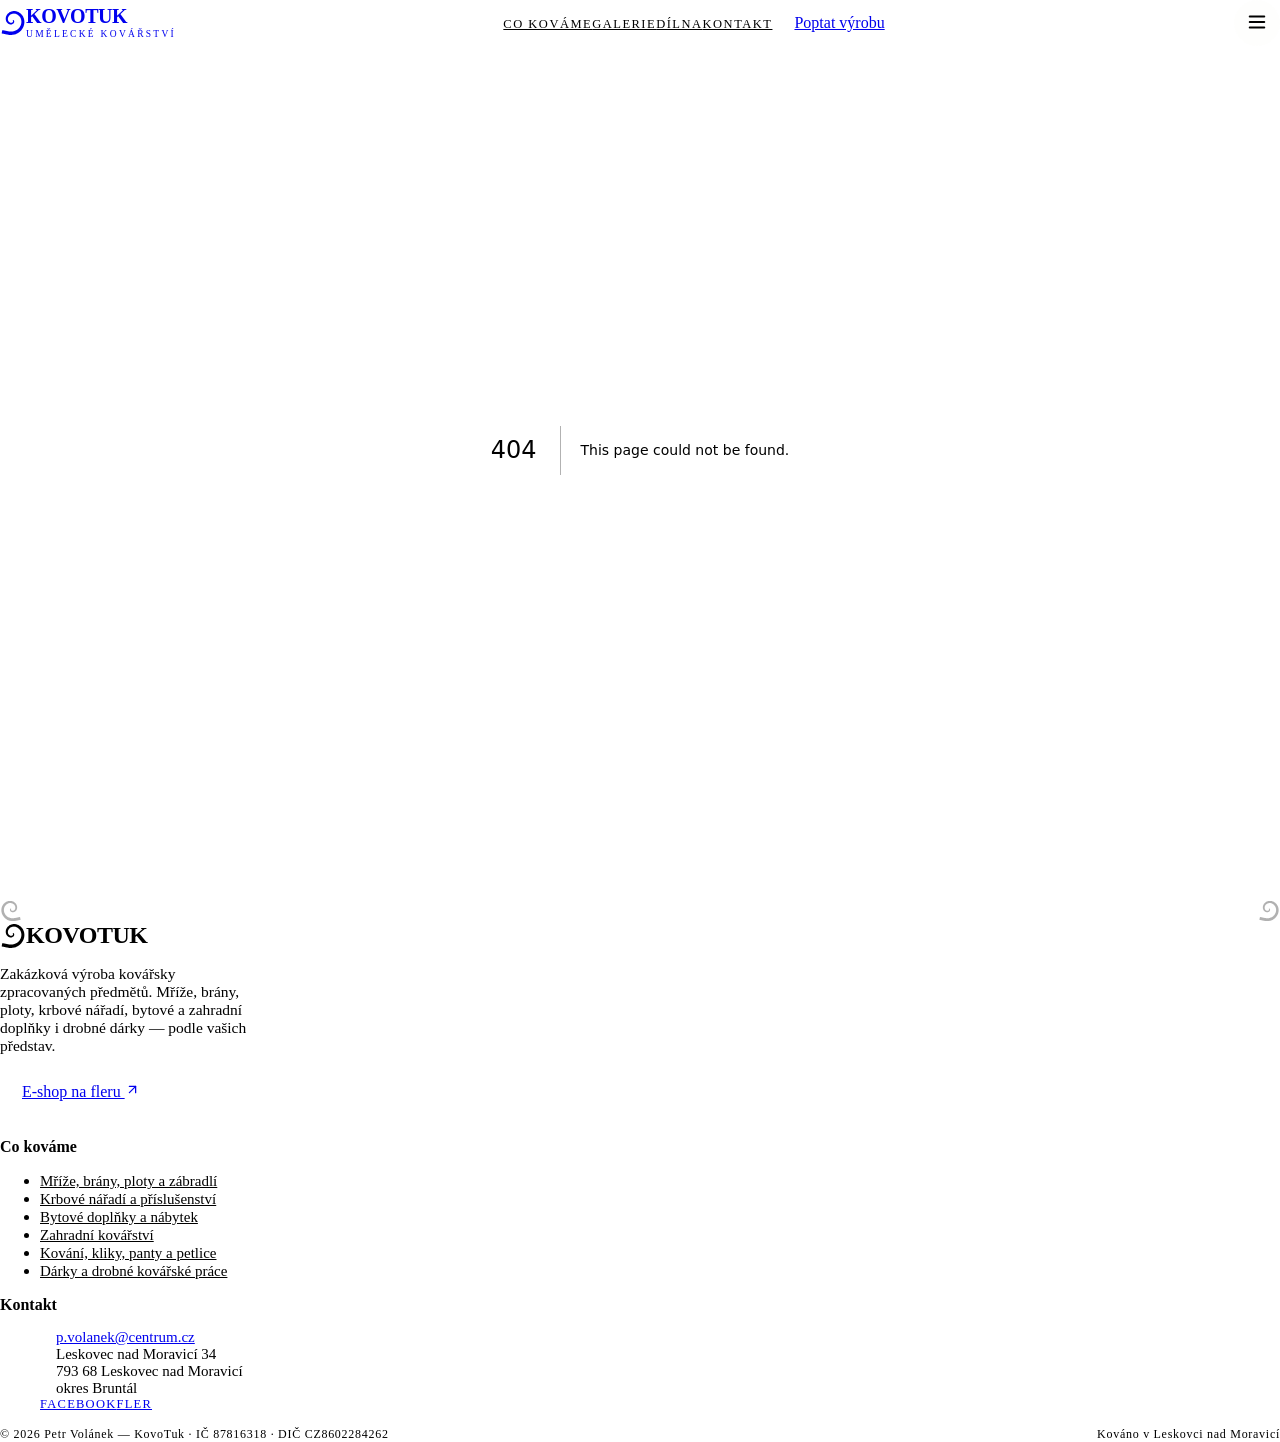
==== 404/index.html @ 7887665f "Deploy 2026-07-27" ====
<!DOCTYPE html><html lang="cs"><head><meta charSet="utf-8"/><meta name="viewport" content="width=device-width, initial-scale=1"/><link rel="preload" href="/propozice-kovotuk-next/_next/static/media/313510e2713fb214-s.p.woff2" as="font" crossorigin="" type="font/woff2"/><link rel="preload" href="/propozice-kovotuk-next/_next/static/media/558ca1a6aa3cb55e-s.p.woff2" as="font" crossorigin="" type="font/woff2"/><link rel="preload" href="/propozice-kovotuk-next/_next/static/media/6d831b18ae5b01dc-s.p.woff2" as="font" crossorigin="" type="font/woff2"/><link rel="preload" href="/propozice-kovotuk-next/_next/static/media/9d5a263311222317-s.p.woff2" as="font" crossorigin="" type="font/woff2"/><link rel="preload" href="/propozice-kovotuk-next/_next/static/media/a8a8dd7277bab4cf-s.p.woff2" as="font" crossorigin="" type="font/woff2"/><link rel="preload" href="/propozice-kovotuk-next/_next/static/media/c7e0cf6c760983e7-s.p.woff2" as="font" crossorigin="" type="font/woff2"/><link rel="stylesheet" href="/propozice-kovotuk-next/_next/static/css/0dac66a697d7b528.css" data-precedence="next"/><link rel="preload" as="script" fetchPriority="low" href="/propozice-kovotuk-next/_next/static/chunks/webpack-0ea198e52a9236fd.js"/><script src="/propozice-kovotuk-next/_next/static/chunks/4bd1b696-dc81b35135595d90.js" async=""></script><script src="/propozice-kovotuk-next/_next/static/chunks/517-6de80863cec770cc.js" async=""></script><script src="/propozice-kovotuk-next/_next/static/chunks/main-app-bee5bf2533e0bb3d.js" async=""></script><script src="/propozice-kovotuk-next/_next/static/chunks/173-5b8e29798c1fc1cb.js" async=""></script><script src="/propozice-kovotuk-next/_next/static/chunks/909-88cfb0c3a9dc17ea.js" async=""></script><script src="/propozice-kovotuk-next/_next/static/chunks/app/layout-63e230c8523c226f.js" async=""></script><script src="/propozice-kovotuk-next/_next/static/chunks/800-30bb0d313de40578.js" async=""></script><script src="/propozice-kovotuk-next/_next/static/chunks/478-1b2d02ea6d771188.js" async=""></script><script src="/propozice-kovotuk-next/_next/static/chunks/app/page-c54efdd07d23d286.js" async=""></script><meta name="robots" content="noindex"/><meta name="next-size-adjust" content=""/><title>404: This page could not be found.</title><title>KovoTuk — umělecké kovářství Petr Volánek | Leskovec nad Moravicí</title><meta name="description" content="Ruční umělecké kovářství na Bruntálsku. Mříže, brány a ploty, krbové nářadí, bytové a zahradní doplňky i drobné dárky na zakázku. Vlastní výheň od roku 2011, 606 prodaných kusů, 99 % kladných hodnocení."/><meta name="keywords" content="umělecké kovářství,kovaná brána,kované mříže,krbové nářadí,kovářství Bruntál,Leskovec nad Moravicí"/><meta property="og:title" content="KovoTuk — umělecké kovářství Petr Volánek"/><meta property="og:description" content="Ručně kované mříže, brány, krbové nářadí a věci do domu. Dílna v Leskovci nad Moravicí, vlastní výheň od roku 2011."/><meta property="og:locale" content="cs_CZ"/><meta property="og:type" content="website"/><meta name="twitter:card" content="summary"/><meta name="twitter:title" content="KovoTuk — umělecké kovářství Petr Volánek"/><meta name="twitter:description" content="Ručně kované mříže, brány, krbové nářadí a věci do domu. Dílna v Leskovci nad Moravicí, vlastní výheň od roku 2011."/><script type="application/ld+json">{"@context":"https://schema.org","@type":"LocalBusiness","name":"KovoTuk — umělecké kovářství Petr Volánek","alternateName":"KovoTuk","description":"Zakázková výroba kovářsky zpracovaných předmětů — mříže, brány, ploty, krbové nářadí, bytové a zahradní doplňky i drobné dárky.","founder":{"@type":"Person","name":"Petr Volánek"},"foundingDate":"2011-05-02","email":"p.volanek@centrum.cz","url":"https://www.kovotuk.cz","address":{"@type":"PostalAddress","streetAddress":"Leskovec nad Moravicí 34","postalCode":"793 68","addressLocality":"Leskovec nad Moravicí","addressRegion":"Moravskoslezský kraj","addressCountry":"CZ"},"vatID":"CZ8602284262","taxID":"87816318","sameAs":["https://www.facebook.com/KovoTuk","https://www.fler.cz/shop/petther-kovotuk"],"areaServed":["Moravskoslezský kraj","Olomoucký kraj","Česká republika"],"knowsAbout":["umělecké kovářství","kovaná brána","kované mříže","krbové nářadí"],"aggregateRating":{"@type":"AggregateRating","ratingValue":"4.95","bestRating":"5","ratingCount":"70"}}</script><script src="/propozice-kovotuk-next/_next/static/chunks/polyfills-42372ed130431b0a.js" noModule=""></script></head><body class="__variable_01ac87 __variable_95c25c __variable_2d3316"><svg aria-hidden="true" focusable="false" width="0" height="0" style="position:absolute;width:0;height:0;overflow:hidden"><defs><symbol id="voluta" viewBox="0 0 100 100"><path d="M49 41.3Q49.8 42.3 49.9 42.9Q50.1 43.4 50 44Q50 44.5 49.7 45.1Q49.5 45.8 49.2 46.2Q48.8 46.7 48.4 47.1Q47.9 47.6 47.3 47.9Q46.8 48.3 46 48.6Q45.3 48.9 44.5 49Q43.7 49.2 43.1 49.2Q42.5 49.2 41.9 49.2Q41.3 49.1 40.6 49Q40 48.8 39.3 48.6Q38.7 48.4 38.1 48.1Q37.4 47.7 36.8 47.3Q36.2 46.9 35.6 46.4Q35 45.9 34.4 45.3Q33.8 44.8 33.3 44.1Q32.8 43.4 32.4 42.7Q32 41.9 31.6 41.1Q31.3 40.2 31 39.3Q30.7 38.4 30.6 37.5Q30.4 36.5 30.3 35.5Q30.3 34.5 30.3 33.5Q30.4 32.5 30.6 31.4Q30.8 30.4 31.1 29.3Q31.4 28.3 31.6 27.8Q31.8 27.3 32 26.7Q32.3 26.2 32.5 25.7Q32.8 25.2 33.1 24.7Q33.4 24.2 33.7 23.7Q34.1 23.2 34.4 22.8Q34.8 22.3 35.2 21.8Q35.6 21.4 36 20.9Q36.5 20.5 36.9 20.1Q37.4 19.6 37.9 19.2Q38.3 18.8 38.9 18.5Q39.4 18.1 39.9 17.7Q40.5 17.4 41 17.1Q41.6 16.7 42.2 16.4Q42.8 16.1 43.4 15.9Q44 15.6 44.7 15.4Q45.3 15.1 46 15Q46.6 14.8 47.3 14.6Q48 14.4 48.7 14.3Q49.4 14.2 50.1 14.1Q50.8 14 51.5 14Q52.2 13.9 53 13.9Q53.7 13.9 54.4 13.9Q55.2 14 55.9 14Q56.6 14.1 57.4 14.2Q58.1 14.4 58.9 14.5Q59.6 14.7 60.3 14.9Q61.1 15.1 61.8 15.3Q62.6 15.6 63.3 15.9Q64 16.2 64.7 16.5Q65.5 16.8 66.2 17.2Q66.9 17.6 67.6 18Q68.2 18.5 68.9 18.9Q69.6 19.4 70.2 19.9Q70.9 20.4 71.5 20.9Q72.1 21.5 72.7 22.1Q73.3 22.7 73.9 23.3Q74.5 23.9 75 24.6Q75.6 25.3 76.1 26Q76.6 26.7 77.1 27.4Q77.6 28.1 78 28.9Q78.4 29.7 78.8 30.4Q79.2 31.2 79.6 32.1Q79.9 32.9 80.3 33.7Q80.6 34.6 80.8 35.5Q81.1 36.3 81.3 37.2Q81.5 38.1 81.7 39.1Q81.9 40 82 40.9Q82.1 41.8 82.2 42.8Q82.3 43.7 82.3 44.7Q82.3 45.6 82.3 46.6Q82.2 47.6 82.1 48.5Q82.1 49.5 81.9 50.5Q81.8 51.4 81.6 52.4Q81.4 53.4 81.1 54.3Q80.9 55.3 80.5 56.3Q80.2 57.2 79.9 58.2Q79.5 59.1 79.1 60Q78.7 61 78.2 61.9Q77.7 62.8 77.2 63.7Q76.7 64.6 76.1 65.4Q75.5 66.3 74.9 67.2Q74.2 68 73.5 68.8Q72.9 69.6 72.1 70.4Q71.4 71.2 70.6 71.9Q69.8 72.7 69 73.4Q68.2 74.1 67.3 74.7Q66.4 75.4 65.5 76Q64.6 76.6 63.6 77.2Q62.7 77.8 61.7 78.3Q60.7 78.8 59.7 79.3Q58.6 79.7 57.6 80.1Q56.5 80.6 55.4 80.9Q54.3 81.3 53.2 81.6Q52.1 81.9 51 82.1Q49.8 82.3 48.7 82.5Q47.5 82.7 46.4 82.8Q45.2 82.9 44 83Q42.8 83 41.6 83Q40.4 83 39.2 82.9Q38 82.8 36.8 82.7Q35.6 82.5 34.4 82.3Q33.1 82.1 32.1 81.9Q31 81.6 30.5 81.5Q29.9 81.4 29.4 81.3Q28.8 81.2 28.2 81.1Q27.7 81 27.1 80.9Q26.6 80.8 26 80.6Q25.5 80.5 24.9 80.4Q24.4 80.3 23.8 80.2Q23.2 80.1 22.7 80Q22.1 79.9 21.6 79.8Q21 79.7 20.5 79.5Q19.9 79.4 19.4 79.3Q18.8 79.2 18.2 79.1Q17.7 79 17.1 78.9Q16.6 78.8 16 78.7Q15.5 78.5 14.9 78.4Q14.4 78.3 13.8 78.2Q13.2 78.1 12.7 78Q12.1 77.9 11.6 77.8Q11 77.7 10.5 77.6Q9.9 77.4 9.4 77.3Q8.8 77.2 7.5 83.7Q6.2 90.1 6.8 90.3Q7.3 90.4 7.9 90.5Q8.4 90.6 9 90.7Q9.6 90.8 10.1 90.9Q10.7 91 11.2 91.1Q11.8 91.2 12.3 91.4Q12.9 91.5 13.4 91.6Q14 91.7 14.6 91.8Q15.1 91.9 15.7 92Q16.2 92.1 16.8 92.2Q17.3 92.4 17.9 92.5Q18.4 92.6 19 92.7Q19.6 92.8 20.1 92.9Q20.7 93 21.2 93.1Q21.8 93.2 22.3 93.3Q22.9 93.5 23.4 93.6Q24 93.7 24.6 93.8Q25.1 93.9 25.7 94Q26.2 94.1 26.8 94.2Q27.3 94.3 27.9 94.5Q28.4 94.6 29 94.7Q29.6 94.8 30.2 94.9Q30.8 95 32.3 95.3Q33.8 95.5 35.4 95.7Q36.9 95.8 38.5 95.9Q40 96 41.6 96Q43.1 96 44.7 95.9Q46.2 95.8 47.7 95.6Q49.3 95.4 50.8 95.2Q52.3 94.9 53.7 94.6Q55.2 94.2 56.7 93.8Q58.1 93.4 59.5 92.9Q60.9 92.4 62.3 91.9Q63.7 91.3 65 90.6Q66.3 90 67.6 89.3Q68.9 88.6 70.1 87.8Q71.4 87 72.6 86.2Q73.7 85.4 74.9 84.5Q76 83.6 77.1 82.6Q78.1 81.7 79.1 80.7Q80.1 79.7 81.1 78.7Q82 77.6 82.9 76.5Q83.8 75.4 84.6 74.3Q85.4 73.2 86.2 72Q86.9 70.9 87.6 69.7Q88.2 68.5 88.8 67.3Q89.4 66 90 64.8Q90.5 63.5 91 62.3Q91.4 61 91.8 59.7Q92.2 58.5 92.5 57.2Q92.8 55.9 93 54.6Q93.2 53.3 93.4 52Q93.6 50.7 93.7 49.4Q93.7 48.1 93.8 46.9Q93.8 45.6 93.7 44.3Q93.7 43 93.5 41.8Q93.4 40.5 93.2 39.3Q93 38 92.8 36.8Q92.5 35.6 92.2 34.4Q91.9 33.2 91.5 32.1Q91.1 30.9 90.6 29.8Q90.2 28.6 89.7 27.5Q89.2 26.4 88.6 25.4Q88 24.3 87.4 23.3Q86.8 22.3 86.1 21.3Q85.5 20.4 84.7 19.4Q84 18.5 83.3 17.6Q82.5 16.8 81.7 15.9Q80.9 15.1 80.1 14.3Q79.2 13.6 78.4 12.8Q77.5 12.1 76.6 11.5Q75.7 10.8 74.7 10.2Q73.8 9.6 72.9 9Q71.9 8.5 70.9 8Q69.9 7.5 68.9 7.1Q68 6.7 66.9 6.3Q65.9 5.9 64.9 5.6Q63.9 5.3 62.9 5.1Q61.9 4.8 60.8 4.6Q59.8 4.4 58.8 4.3Q57.7 4.2 56.7 4.1Q55.7 4 54.7 4Q53.7 4 52.7 4Q51.7 4.1 50.7 4.2Q49.7 4.3 48.7 4.4Q47.7 4.6 46.8 4.8Q45.8 5 44.9 5.3Q43.9 5.5 43 5.8Q42.1 6.2 41.2 6.5Q40.4 6.9 39.5 7.3Q38.7 7.7 37.8 8.1Q37 8.6 36.2 9Q35.5 9.5 34.7 10.1Q34 10.6 33.3 11.1Q32.6 11.7 31.9 12.3Q31.2 12.9 30.6 13.5Q30 14.1 29.4 14.8Q28.8 15.4 28.3 16.1Q27.7 16.8 27.2 17.5Q26.8 18.2 26.3 18.9Q25.9 19.6 25.5 20.3Q25.1 21.1 24.7 21.8Q24.4 22.6 24 23.3Q23.7 24.1 23.5 24.9Q23.2 25.6 23 26.4Q22.8 27.2 22.6 27.9Q22.5 28.7 22.4 29.5Q22.2 30.2 22.2 31Q22.1 31.8 22.1 32.5Q22 33.3 22.1 34Q22.1 34.8 22.1 35.5Q22.2 36.3 22.3 37Q22.4 37.7 22.5 38.4Q22.7 39.1 22.9 39.8Q23 40.5 23.3 41.2Q23.5 41.9 23.7 42.5Q24 43.2 24.3 43.8Q24.6 44.4 24.9 45Q25.2 45.6 25.6 46.2Q25.9 46.7 26.3 47.3Q26.7 47.8 27.1 48.3Q27.5 48.8 27.9 49.3Q28.4 49.8 28.8 50.2Q29.3 50.6 29.7 51.1Q30.2 51.5 30.7 51.8Q31.2 52.2 31.7 52.5Q32.2 52.9 32.7 53.2Q33.2 53.5 33.7 53.8Q34.2 54 34.8 54.2Q35.3 54.5 35.8 54.7Q36.3 54.9 36.9 55Q37.4 55.2 38.5 55.4Q39.6 55.6 40.6 55.7Q41.7 55.7 42.7 55.7Q43.7 55.6 44.7 55.4Q45.6 55.2 46.5 54.9Q47.4 54.6 48.2 54.2Q49.1 53.8 49.8 53.3Q50.5 52.8 51.2 52.3Q51.8 51.7 52.3 51.1Q52.9 50.5 53.3 49.8Q53.7 49.1 54 48.4Q54.3 47.7 54.5 47Q54.7 46.3 54.7 45.6Q54.8 44.9 54.8 44.3Q54.7 43.6 54.6 43Q54.4 42.3 54.2 41.8Q53.9 41.2 53.6 40.7Q53.3 40.2 52.9 39.8Q52.5 39.4 52 39.1Q51.5 38.8 50.8 38.5Q50.1 38.3 50.1 38.3L50.1 38.3Z" fill="currentColor"></path></symbol><symbol id="voluta-velka" viewBox="0 0 100 100"><path d="M46.5 44Q47.2 44.9 47.2 45.5Q47.3 46.1 47.1 46.7Q46.9 47.3 46.5 47.7Q46.1 48.2 45.6 48.6Q45.1 48.9 44.5 49.1Q43.9 49.4 43.3 49.4Q42.7 49.5 42.1 49.5Q41.4 49.4 40.8 49.2Q40.1 49.1 39.6 48.8Q39.1 48.6 38.6 48.2Q38.1 47.9 37.6 47.5Q37.1 47 36.7 46.5Q36.3 46 35.9 45.4Q35.6 44.7 35.3 44.1Q35.1 43.4 34.9 42.8Q34.8 42.3 34.8 41.7Q34.7 41.1 34.7 40.5Q34.7 39.9 34.7 39.3Q34.8 38.7 34.9 38.1Q35.1 37.4 35.3 36.8Q35.5 36.2 35.8 35.6Q36.1 35 36.4 34.4Q36.8 33.8 37.2 33.3Q37.7 32.7 38.2 32.2Q38.7 31.7 39.2 31.2Q39.8 30.8 40.4 30.3Q41.1 29.9 41.8 29.6Q42.4 29.2 43.2 29Q43.9 28.7 44.7 28.5Q45.5 28.3 46.3 28.2Q47.1 28.1 47.7 28Q48.2 28 48.8 28Q49.4 28 49.9 28.1Q50.5 28.2 51.1 28.3Q51.7 28.4 52.2 28.5Q52.8 28.6 53.4 28.8Q53.9 29 54.5 29.2Q55.1 29.5 55.6 29.7Q56.1 30 56.7 30.3Q57.2 30.6 57.7 31Q58.2 31.4 58.7 31.8Q59.2 32.2 59.7 32.6Q60.2 33 60.6 33.5Q61.1 34 61.5 34.5Q61.9 35 62.3 35.6Q62.6 36.1 63 36.7Q63.3 37.3 63.6 37.9Q63.9 38.5 64.2 39.2Q64.4 39.8 64.6 40.5Q64.9 41.1 65 41.8Q65.2 42.5 65.3 43.2Q65.4 43.9 65.5 44.6Q65.6 45.3 65.6 46.1Q65.6 46.8 65.6 47.5Q65.5 48.3 65.4 49Q65.3 49.7 65.2 50.5Q65.1 51.2 64.9 51.9Q64.7 52.7 64.4 53.4Q64.2 54.1 63.8 54.8Q63.5 55.5 63.2 56.2Q62.8 56.9 62.4 57.6Q62 58.3 61.5 58.9Q61.1 59.6 60.5 60.2Q60 60.8 59.5 61.4Q58.9 62 58.3 62.5Q57.7 63.1 57 63.6Q56.4 64.1 55.7 64.5Q55 65 54.2 65.4Q53.5 65.8 52.7 66.2Q52 66.6 51.2 66.9Q50.4 67.2 49.5 67.4Q48.7 67.7 47.9 67.9Q47 68.1 46.1 68.2Q45.3 68.4 44.4 68.5Q43.5 68.5 42.6 68.5Q41.7 68.6 40.8 68.5Q39.9 68.5 39 68.3Q38.1 68.2 37.2 68Q36.3 67.9 35.4 67.6Q34.5 67.4 33.6 67Q32.7 66.7 31.8 66.3Q31 66 30.1 65.5Q29.3 65.1 28.5 64.6Q27.7 64.1 26.9 63.5Q26.1 62.9 25.4 62.3Q24.6 61.7 23.9 61Q23.2 60.3 22.5 59.5Q21.9 58.8 21.3 58Q20.7 57.2 20.1 56.4Q19.6 55.5 19.1 54.6Q18.6 53.8 18.1 52.8Q17.7 51.9 17.3 51Q16.9 50 16.6 49Q16.3 48 16.1 47Q15.9 46 15.7 44.9Q15.5 43.9 15.5 42.8Q15.4 41.8 15.4 40.7Q15.3 39.6 15.4 38.6Q15.5 37.5 15.6 36.4Q15.7 35.3 16 34.3Q16.2 33.2 16.5 32.1Q16.8 31.1 17 30.6Q17.1 30 17.3 29.5Q17.5 29 17.7 28.5Q18 28 18.2 27.5Q18.4 26.9 18.7 26.4Q18.9 25.9 19.2 25.5Q19.5 25 19.8 24.5Q20.1 24 20.4 23.5Q20.7 23 21 22.6Q21.3 22.1 21.7 21.7Q22 21.2 22.4 20.8Q22.7 20.3 23.1 19.9Q23.5 19.4 23.9 19Q24.3 18.6 24.7 18.2Q25.1 17.8 25.5 17.4Q26 17 26.4 16.6Q26.8 16.2 27.3 15.9Q27.7 15.5 28.2 15.2Q28.7 14.8 29.2 14.5Q29.7 14.1 30.2 13.8Q30.7 13.5 31.2 13.2Q31.7 12.9 32.2 12.6Q32.7 12.3 33.3 12.1Q33.8 11.8 34.3 11.6Q34.9 11.3 35.4 11.1Q36 10.9 36.6 10.7Q37.1 10.5 37.7 10.3Q38.3 10.1 38.8 9.9Q39.4 9.7 40 9.6Q40.6 9.4 41.2 9.3Q41.8 9.2 42.4 9.1Q43 9 43.6 8.9Q44.2 8.8 44.8 8.7Q45.4 8.7 46.1 8.6Q46.7 8.6 47.3 8.6Q47.9 8.5 48.5 8.5Q49.2 8.5 49.8 8.6Q50.4 8.6 51 8.6Q51.6 8.7 52.3 8.7Q52.9 8.8 53.5 8.9Q54.1 9 54.8 9.1Q55.4 9.2 56 9.4Q56.6 9.5 57.2 9.7Q57.8 9.8 58.5 10Q59.1 10.2 59.7 10.4Q60.3 10.6 60.9 10.8Q61.5 11 62.1 11.3Q62.7 11.5 63.3 11.8Q63.8 12.1 64.4 12.3Q65 12.6 65.6 12.9Q66.1 13.3 66.7 13.6Q67.3 13.9 67.8 14.3Q68.4 14.6 68.9 15Q69.4 15.4 70 15.8Q70.5 16.2 71 16.6Q71.5 17 72 17.4Q72.5 17.8 73 18.3Q73.5 18.8 73.9 19.2Q74.4 19.7 74.9 20.2Q75.3 20.7 75.8 21.2Q76.2 21.7 76.6 22.2Q77 22.7 77.4 23.3Q77.8 23.8 78.2 24.3Q78.6 24.9 79 25.5Q79.4 26 79.7 26.6Q80 27.2 80.4 27.8Q80.7 28.4 81 29Q81.3 29.6 81.6 30.2Q81.9 30.9 82.1 31.5Q82.4 32.1 82.7 32.8Q82.9 33.4 83.1 34.1Q83.3 34.7 83.5 35.4Q83.7 36 83.9 36.7Q84.1 37.4 84.2 38.1Q84.4 38.7 84.5 39.4Q84.6 40.1 84.7 40.8Q84.8 41.5 84.9 42.2Q85 42.9 85 43.6Q85.1 44.3 85.1 45Q85.1 45.7 85.2 46.4Q85.2 47.1 85.1 47.8Q85.1 48.5 85.1 49.2Q85 50 84.9 50.7Q84.9 51.4 84.8 52.1Q84.7 52.8 84.5 53.5Q84.4 54.2 84.3 54.9Q84.1 55.6 83.9 56.3Q83.8 57 83.6 57.7Q83.4 58.4 83.2 59.1Q82.9 59.8 82.7 60.5Q82.4 61.1 82.1 61.8Q81.9 62.5 81.6 63.2Q81.3 63.8 81 64.5Q80.6 65.1 80.3 65.8Q79.9 66.4 79.6 67.1Q79.2 67.7 78.8 68.3Q78.4 69 78 69.6Q77.6 70.2 77.1 70.8Q76.7 71.4 76.2 72Q75.8 72.5 75.3 73.1Q74.8 73.7 74.3 74.2Q73.8 74.8 73.2 75.3Q72.7 75.9 72.2 76.4Q71.6 76.9 71.1 77.4Q70.5 77.9 69.9 78.4Q69.3 78.8 68.7 79.3Q68.1 79.8 67.5 80.2Q66.9 80.6 66.2 81.1Q65.6 81.5 65 81.9Q64.3 82.3 63.6 82.6Q63 83 62.3 83.4Q61.6 83.7 60.9 84Q60.2 84.4 59.5 84.7Q58.8 85 58.1 85.2Q57.3 85.5 56.6 85.8Q55.9 86 55.1 86.3Q54.4 86.5 53.6 86.7Q52.9 86.9 52.1 87.1Q51.3 87.2 50.6 87.4Q49.8 87.5 49 87.7Q48.3 87.8 47.5 87.9Q46.7 88 45.9 88Q45.1 88.1 44.3 88.1Q43.5 88.2 42.6 88.3Q41.8 88.3 41 88.4Q40.2 88.4 39.3 88.5Q38.5 88.5 37.7 88.6Q36.9 88.7 36 88.7Q35.2 88.8 34.4 88.8Q33.6 88.9 32.8 88.9Q31.9 89 31.1 89.1Q30.3 89.1 29.5 89.2Q28.6 89.2 27.8 89.3Q27 89.3 26.2 89.4Q25.3 89.5 24.5 89.5Q23.7 89.6 22.9 89.6Q22 89.7 21.2 89.7Q20.4 89.8 19.6 89.8Q18.7 89.9 17.9 90Q17.1 90 16.3 90.1Q15.4 90.1 14.6 90.2Q13.8 90.2 13 90.3Q12.1 90.4 11.3 90.4Q10.5 90.5 9.7 90.5Q8.8 90.6 9.1 93.8Q9.3 97 10.1 96.9Q10.9 96.9 11.8 96.8Q12.6 96.8 13.4 96.7Q14.2 96.7 15.1 96.6Q15.9 96.5 16.7 96.5Q17.5 96.4 18.4 96.4Q19.2 96.3 20 96.3Q20.8 96.2 21.6 96.2Q22.5 96.1 23.3 96Q24.1 96 24.9 95.9Q25.8 95.9 26.6 95.8Q27.4 95.8 28.2 95.7Q29.1 95.6 29.9 95.6Q30.7 95.5 31.5 95.5Q32.4 95.4 33.2 95.4Q34 95.3 34.8 95.2Q35.7 95.2 36.5 95.1Q37.3 95.1 38.1 95Q39 95 39.8 94.9Q40.6 94.8 41.4 94.8Q42.3 94.7 43.1 94.7Q43.9 94.6 44.7 94.6Q45.6 94.5 46.5 94.4Q47.4 94.3 48.3 94.2Q49.1 94.1 50 94Q50.9 93.8 51.8 93.7Q52.7 93.5 53.6 93.3Q54.4 93.1 55.3 92.8Q56.1 92.6 57 92.3Q57.8 92.1 58.7 91.8Q59.5 91.5 60.4 91.2Q61.2 90.8 62 90.5Q62.8 90.1 63.6 89.8Q64.4 89.4 65.2 89Q66 88.6 66.7 88.1Q67.5 87.7 68.2 87.2Q69 86.8 69.7 86.3Q70.4 85.8 71.1 85.3Q71.8 84.8 72.5 84.3Q73.2 83.7 73.9 83.2Q74.6 82.6 75.2 82.1Q75.9 81.5 76.5 80.9Q77.1 80.3 77.7 79.7Q78.3 79 78.9 78.4Q79.5 77.8 80 77.1Q80.6 76.5 81.1 75.8Q81.6 75.1 82.1 74.4Q82.6 73.7 83.1 73Q83.6 72.3 84 71.6Q84.5 70.9 84.9 70.2Q85.3 69.4 85.7 68.7Q86.1 67.9 86.5 67.2Q86.8 66.4 87.2 65.7Q87.5 64.9 87.8 64.1Q88.1 63.3 88.4 62.5Q88.7 61.8 88.9 61Q89.2 60.2 89.4 59.4Q89.6 58.6 89.8 57.8Q90 57 90.2 56.1Q90.4 55.3 90.5 54.5Q90.6 53.7 90.8 52.9Q90.9 52.1 90.9 51.3Q91 50.4 91.1 49.6Q91.1 48.8 91.1 48Q91.2 47.2 91.1 46.4Q91.1 45.6 91.1 44.7Q91.1 43.9 91 43.1Q90.9 42.3 90.8 41.5Q90.7 40.7 90.6 39.9Q90.5 39.1 90.3 38.3Q90.2 37.5 90 36.8Q89.8 36 89.6 35.2Q89.4 34.4 89.2 33.7Q89 32.9 88.7 32.2Q88.4 31.4 88.2 30.7Q87.9 29.9 87.6 29.2Q87.3 28.5 86.9 27.8Q86.6 27 86.2 26.3Q85.9 25.6 85.5 25Q85.1 24.3 84.7 23.6Q84.3 22.9 83.9 22.3Q83.4 21.6 83 21Q82.6 20.4 82.1 19.7Q81.6 19.1 81.1 18.5Q80.6 17.9 80.1 17.4Q79.6 16.8 79.1 16.2Q78.6 15.7 78 15.1Q77.5 14.6 76.9 14.1Q76.3 13.6 75.8 13.1Q75.2 12.6 74.6 12.1Q74 11.6 73.4 11.2Q72.8 10.7 72.1 10.3Q71.5 9.9 70.9 9.5Q70.2 9.1 69.6 8.7Q68.9 8.3 68.3 7.9Q67.6 7.6 66.9 7.3Q66.3 6.9 65.6 6.6Q64.9 6.3 64.2 6Q63.5 5.8 62.8 5.5Q62.1 5.3 61.4 5Q60.7 4.8 60 4.6Q59.3 4.4 58.6 4.2Q57.9 4 57.2 3.9Q56.5 3.7 55.7 3.6Q55 3.5 54.3 3.4Q53.6 3.3 52.9 3.2Q52.1 3.1 51.4 3.1Q50.7 3 50 3Q49.2 3 48.5 3Q47.8 3 47.1 3Q46.4 3.1 45.7 3.1Q44.9 3.2 44.2 3.3Q43.5 3.3 42.8 3.4Q42.1 3.5 41.4 3.7Q40.7 3.8 40 4Q39.3 4.1 38.7 4.3Q38 4.5 37.3 4.7Q36.6 4.9 36 5.1Q35.3 5.3 34.6 5.6Q34 5.8 33.4 6.1Q32.7 6.4 32.1 6.7Q31.4 6.9 30.8 7.3Q30.2 7.6 29.6 7.9Q29 8.2 28.4 8.6Q27.8 8.9 27.3 9.3Q26.7 9.7 26.1 10.1Q25.6 10.5 25 10.9Q24.5 11.3 23.9 11.7Q23.4 12.2 22.9 12.6Q22.4 13 21.9 13.5Q21.4 14 20.9 14.5Q20.5 14.9 20 15.4Q19.6 15.9 19.1 16.4Q18.7 16.9 18.3 17.5Q17.9 18 17.5 18.5Q17.1 19 16.7 19.6Q16.3 20.1 16 20.7Q15.6 21.2 15.3 21.8Q14.9 22.4 14.6 23Q14.3 23.5 14 24.1Q13.7 24.7 13.5 25.3Q13.2 25.9 13 26.5Q12.7 27.1 12.5 27.7Q12.3 28.3 12.1 28.9Q11.9 29.5 11.7 30.2Q11.5 30.8 11.3 31.4Q11.2 32 11.1 32.6Q10.9 33.3 10.8 33.9Q10.7 34.5 10.6 35.1Q10.5 35.8 10.5 36.4Q10.4 37 10.4 37.7Q10.3 38.3 10.3 38.9Q10.3 39.5 10.3 40.2Q10.3 40.8 10.3 41.4Q10.3 42 10.4 42.7Q10.4 43.3 10.5 43.9Q10.6 44.5 10.7 45.1Q10.7 45.7 10.9 46.3Q11 46.9 11.1 47.5Q11.2 48.1 11.4 48.7Q11.5 49.3 11.7 49.9Q11.9 50.5 12.1 51.1Q12.3 51.6 12.5 52.2Q12.7 52.8 12.9 53.3Q13.2 53.9 13.4 54.4Q13.7 55 13.9 55.5Q14.2 56 14.5 56.6Q14.8 57.1 15.1 57.6Q15.4 58.1 15.7 58.6Q16 59.1 16.4 59.6Q16.7 60.1 17.1 60.5Q17.4 61 17.8 61.5Q18.2 61.9 18.6 62.3Q18.9 62.8 19.3 63.2Q19.7 63.6 20.1 64Q20.6 64.4 21 64.8Q21.4 65.2 21.8 65.6Q22.3 66 22.7 66.3Q23.2 66.7 23.6 67Q24.1 67.4 24.6 67.7Q25 68 25.5 68.3Q26 68.6 26.5 68.9Q27 69.2 27.5 69.4Q28 69.7 28.5 70Q29 70.2 29.5 70.4Q30 70.7 30.5 70.9Q31 71.1 31.5 71.3Q32 71.5 32.6 71.6Q33.1 71.8 34.1 72.1Q35.2 72.4 36.3 72.6Q37.3 72.8 38.4 72.9Q39.5 73 40.6 73.1Q41.6 73.1 42.7 73.1Q43.7 73.1 44.8 73Q45.8 72.9 46.9 72.7Q47.9 72.5 48.9 72.3Q49.9 72 50.9 71.7Q51.9 71.4 52.8 71Q53.8 70.6 54.7 70.2Q55.6 69.7 56.4 69.2Q57.3 68.7 58.1 68.2Q58.9 67.6 59.7 67Q60.5 66.4 61.2 65.7Q61.9 65.1 62.6 64.3Q63.2 63.6 63.8 62.9Q64.4 62.2 65 61.4Q65.5 60.6 66 59.8Q66.5 59 66.9 58.1Q67.3 57.3 67.7 56.5Q68.1 55.6 68.3 54.7Q68.6 53.9 68.9 53Q69.1 52.1 69.2 51.2Q69.4 50.3 69.5 49.5Q69.6 48.6 69.6 47.7Q69.7 46.8 69.6 45.9Q69.6 45.1 69.5 44.2Q69.4 43.3 69.2 42.5Q69.1 41.7 68.9 40.8Q68.7 40 68.4 39.2Q68.1 38.4 67.8 37.7Q67.5 36.9 67.1 36.2Q66.7 35.4 66.3 34.7Q65.9 34 65.4 33.4Q64.9 32.7 64.4 32.1Q63.9 31.5 63.4 30.9Q62.8 30.3 62.3 29.8Q61.7 29.3 61.1 28.8Q60.5 28.4 59.8 27.9Q59.2 27.5 58.5 27.1Q57.9 26.8 57.2 26.4Q56.5 26.1 55.8 25.8Q55.2 25.6 54.5 25.4Q53.8 25.2 53.1 25Q52.4 24.8 51.7 24.7Q51 24.6 50.3 24.6Q49.6 24.5 48.9 24.5Q48.2 24.5 47.5 24.5Q46.8 24.6 46.1 24.7Q45.4 24.8 44.8 24.9Q44.1 25.1 43.5 25.2Q42.9 25.4 42.3 25.7Q41.6 25.9 41.1 26.2Q40.5 26.4 39.9 26.8Q39.4 27.1 38.8 27.4Q38.3 27.7 37.8 28.1Q37.3 28.5 36.9 28.9Q36.4 29.3 36 29.8Q35.6 30.2 35.2 30.6Q34.8 31.1 34.5 31.6Q34.2 32.1 33.9 32.5Q33.6 33 33.3 33.5Q33 34.1 32.8 34.6Q32.6 35.1 32.4 35.6Q32.3 36.1 32.1 36.9Q31.9 37.7 31.8 38.5Q31.7 39.3 31.7 40.1Q31.7 40.8 31.8 41.6Q31.9 42.3 32.1 43.1Q32.2 43.8 32.5 44.5Q32.7 45.1 33 45.8Q33.3 46.4 33.7 47Q34.1 47.5 34.5 48Q34.9 48.6 35.4 49Q35.8 49.5 36.3 49.8Q36.8 50.2 37.3 50.5Q37.9 50.8 38.4 51.1Q38.9 51.3 39.5 51.5Q40 51.6 40.6 51.7Q41.1 51.8 41.8 51.8Q42.5 51.9 43.2 51.8Q43.9 51.7 44.5 51.5Q45.1 51.3 45.7 51Q46.2 50.8 46.7 50.4Q47.1 50.1 47.5 49.7Q47.9 49.3 48.2 48.7Q48.6 48.1 48.8 47.6Q49 47 49 46.4Q49 45.8 48.9 45.2Q48.8 44.6 48.5 44.1Q48.2 43.6 47.7 43.3Q47.1 42.9 47.1 42.9L47 42.9Z" fill="currentColor"></path></symbol></defs></svg><div aria-hidden="true" style="position:fixed;left:0;top:0;width:380px;height:380px;border-radius:50%;pointer-events:none;z-index:9;opacity:0;background:radial-gradient(circle, rgba(255,140,58,0.085) 0%, rgba(201,51,13,0.045) 38%, transparent 68%);transition:opacity 500ms var(--ease);will-change:transform"></div><header style="position:fixed;top:0;left:0;right:0;z-index:50;background:transparent;backdrop-filter:none;-webkit-backdrop-filter:none;border-bottom:1px solid transparent;transition:background 400ms var(--ease), border-color 400ms var(--ease), padding 400ms var(--ease);padding-top:var(--sp-5);padding-bottom:var(--sp-5);padding-left:var(--gutter);padding-right:var(--gutter)"><nav class="container" style="display:flex;align-items:center;justify-content:space-between;gap:var(--sp-5)" aria-label="Hlavní navigace"><a aria-label="KovoTuk — domů" href="/propozice-kovotuk-next/"><span style="display:inline-flex;align-items:center;gap:var(--sp-3)"><svg width="26" height="26" viewBox="0 0 100 100" aria-hidden="true" focusable="false" style="flex-shrink:0;color:var(--ember);transform:rotate(0deg)"><use href="#voluta"></use></svg><span style="display:grid;line-height:1"><span style="font-family:var(--font-display), sans-serif;font-weight:800;font-size:20px;letter-spacing:-0.02em;color:var(--paper);text-transform:uppercase">Kovo<span style="color:var(--ember)">Tuk</span></span><span class="mono" style="font-size:9.5px;letter-spacing:0.24em;text-transform:uppercase;color:var(--iron);margin-top:4px">umělecké kovářství</span></span></span></a><div class="desktop-only" style="align-items:center;gap:var(--sp-6)"><a class="link-draw mono" style="font-size:12.5px;letter-spacing:0.12em;text-transform:uppercase;color:var(--paper)" href="/propozice-kovotuk-next/sluzby/">Co kováme</a><a class="link-draw mono" style="font-size:12.5px;letter-spacing:0.12em;text-transform:uppercase;color:var(--paper)" href="/propozice-kovotuk-next/galerie/">Galerie</a><a class="link-draw mono" style="font-size:12.5px;letter-spacing:0.12em;text-transform:uppercase;color:var(--paper)" href="/propozice-kovotuk-next/o-nas/">Dílna</a><a class="link-draw mono" style="font-size:12.5px;letter-spacing:0.12em;text-transform:uppercase;color:var(--paper)" href="/propozice-kovotuk-next/kontakt/">Kontakt</a><a class="btn btn-ember" style="padding:12px 22px;min-height:44px" href="/propozice-kovotuk-next/kontakt/">Poptat výrobu</a></div><button class="mobile-only" aria-label="Otevřít menu" aria-expanded="false" style="background:rgba(236,228,216,0.05);border:1px solid var(--line);border-radius:999px;width:46px;height:46px;align-items:center;justify-content:center;cursor:pointer;color:var(--paper)"><svg xmlns="http://www.w3.org/2000/svg" width="22" height="22" viewBox="0 0 24 24" fill="none" stroke="currentColor" stroke-width="2" stroke-linecap="round" stroke-linejoin="round" class="lucide lucide-menu"><line x1="4" x2="20" y1="12" y2="12"></line><line x1="4" x2="20" y1="6" y2="6"></line><line x1="4" x2="20" y1="18" y2="18"></line></svg></button></nav></header><main><div style="font-family:system-ui,&quot;Segoe UI&quot;,Roboto,Helvetica,Arial,sans-serif,&quot;Apple Color Emoji&quot;,&quot;Segoe UI Emoji&quot;;height:100vh;text-align:center;display:flex;flex-direction:column;align-items:center;justify-content:center"><div><style>body{color:#000;background:#fff;margin:0}.next-error-h1{border-right:1px solid rgba(0,0,0,.3)}@media (prefers-color-scheme:dark){body{color:#fff;background:#000}.next-error-h1{border-right:1px solid rgba(255,255,255,.3)}}</style><h1 class="next-error-h1" style="display:inline-block;margin:0 20px 0 0;padding:0 23px 0 0;font-size:24px;font-weight:500;vertical-align:top;line-height:49px">404</h1><div style="display:inline-block"><h2 style="font-size:14px;font-weight:400;line-height:49px;margin:0">This page could not be found.</h2></div></div></div></main><footer style="background:var(--ink-1);border-top:1px solid var(--line-soft);position:relative;overflow:hidden"><div class="container" style="padding-left:var(--gutter);padding-right:var(--gutter);padding-top:var(--sp-9);padding-bottom:var(--sp-7)"><div aria-hidden="true" style="display:flex;align-items:center;gap:var(--sp-4);width:100%;opacity:0.3;margin-bottom:var(--sp-8)"><svg width="22" height="22" viewBox="0 0 100 100" aria-hidden="true" focusable="false" style="flex-shrink:0;color:var(--ochre);transform:scaleX(-1) rotate(0deg)"><use href="#voluta"></use></svg><span style="flex:1;height:1px;background:linear-gradient(90deg, transparent, var(--ochre) 12%, var(--ochre) 88%, transparent)"></span><svg width="22" height="22" viewBox="0 0 100 100" aria-hidden="true" focusable="false" style="flex-shrink:0;color:var(--ochre);transform:rotate(0deg)"><use href="#voluta"></use></svg></div><div class="footer-mrizka" style="display:grid;gap:var(--sp-8)"><div style="display:grid;gap:var(--sp-4);align-content:start"><span style="display:inline-flex;align-items:center;gap:var(--sp-3)"><svg width="26" height="26" viewBox="0 0 100 100" aria-hidden="true" focusable="false" style="flex-shrink:0;color:var(--ember);transform:rotate(0deg)"><use href="#voluta"></use></svg><span style="font-family:var(--font-display), sans-serif;font-weight:800;font-size:24px;letter-spacing:-0.02em;text-transform:uppercase">Kovo<span style="color:var(--ember)">Tuk</span></span></span><p class="body-text" style="font-size:15.5px;max-width:34ch">Zakázková výroba kovářsky zpracovaných předmětů. Mříže, brány, ploty, krbové nářadí, bytové a zahradní doplňky i drobné dárky — podle vašich představ.</p><a href="https://www.fler.cz/shop/petther-kovotuk" target="_blank" rel="noopener noreferrer" class="btn btn-ghost" style="justify-self:start;padding:12px 22px;min-height:44px">E-shop na fleru <svg xmlns="http://www.w3.org/2000/svg" width="15" height="15" viewBox="0 0 24 24" fill="none" stroke="currentColor" stroke-width="2" stroke-linecap="round" stroke-linejoin="round" class="lucide lucide-arrow-up-right"><path d="M7 7h10v10"></path><path d="M7 17 17 7"></path></svg></a></div><div style="display:grid;gap:var(--sp-4);align-content:start"><h4 class="eyebrow" style="margin:0">Co kováme</h4><ul style="display:grid;gap:var(--sp-3)"><li><a class="link-draw" style="font-size:15px;color:var(--ash)" href="/propozice-kovotuk-next/sluzby/mrize-brany-a-ploty/">Mříže, brány, ploty a zábradlí</a></li><li><a class="link-draw" style="font-size:15px;color:var(--ash)" href="/propozice-kovotuk-next/sluzby/krbove-naradi/">Krbové nářadí a příslušenství</a></li><li><a class="link-draw" style="font-size:15px;color:var(--ash)" href="/propozice-kovotuk-next/sluzby/bytove-doplnky/">Bytové doplňky a nábytek</a></li><li><a class="link-draw" style="font-size:15px;color:var(--ash)" href="/propozice-kovotuk-next/sluzby/zahradni-kovarstvi/">Zahradní kovářství</a></li><li><a class="link-draw" style="font-size:15px;color:var(--ash)" href="/propozice-kovotuk-next/sluzby/kovani-kliky-panty/">Kování, kliky, panty a petlice</a></li><li><a class="link-draw" style="font-size:15px;color:var(--ash)" href="/propozice-kovotuk-next/sluzby/darky-a-drobnosti/">Dárky a drobné kovářské práce</a></li></ul></div><div style="display:grid;gap:var(--sp-4);align-content:start"><h4 class="eyebrow" style="margin:0">Kontakt</h4><ul style="display:grid;gap:var(--sp-3);font-size:15px;color:var(--ash)"><li style="display:flex;gap:var(--sp-2);align-items:center"><svg xmlns="http://www.w3.org/2000/svg" width="16" height="16" viewBox="0 0 24 24" fill="none" stroke="var(--ember)" stroke-width="2" stroke-linecap="round" stroke-linejoin="round" class="lucide lucide-mail" aria-hidden="true"><rect width="20" height="16" x="2" y="4" rx="2"></rect><path d="m22 7-8.97 5.7a1.94 1.94 0 0 1-2.06 0L2 7"></path></svg><a href="mailto:p.volanek@centrum.cz" class="link-draw">p.volanek@centrum.cz</a></li><li style="display:flex;gap:var(--sp-2);align-items:flex-start"><svg xmlns="http://www.w3.org/2000/svg" width="16" height="16" viewBox="0 0 24 24" fill="none" stroke="var(--ember)" stroke-width="2" stroke-linecap="round" stroke-linejoin="round" class="lucide lucide-map-pin" aria-hidden="true" style="margin-top:5px;flex-shrink:0"><path d="M20 10c0 4.993-5.539 10.193-7.399 11.799a1 1 0 0 1-1.202 0C9.539 20.193 4 14.993 4 10a8 8 0 0 1 16 0"></path><circle cx="12" cy="10" r="3"></circle></svg><span>Leskovec nad Moravicí 34<br/>793 68<!-- --> <!-- -->Leskovec nad Moravicí<br/><span style="color:var(--iron)">okres Bruntál</span></span></li><li style="display:flex;gap:var(--sp-4);margin-top:var(--sp-2)"><a href="https://www.facebook.com/KovoTuk" target="_blank" rel="noopener noreferrer" class="link-draw mono" style="font-size:12.5px;letter-spacing:0.1em;text-transform:uppercase">Facebook</a><a href="https://www.fler.cz/shop/petther-kovotuk" target="_blank" rel="noopener noreferrer" class="link-draw mono" style="font-size:12.5px;letter-spacing:0.1em;text-transform:uppercase">Fler</a></li></ul></div></div><div class="mono footer-paticka" style="margin-top:var(--sp-8);padding-top:var(--sp-5);border-top:1px solid var(--line-soft);display:flex;flex-wrap:wrap;gap:var(--sp-4);justify-content:space-between;font-size:12px;letter-spacing:0.06em;color:var(--iron)"><span class="tnum">© <!-- -->2026<!-- --> <!-- -->Petr Volánek<!-- --> — <!-- -->KovoTuk<!-- --> · IČ <!-- -->87816318<!-- --> · DIČ <!-- -->CZ8602284262</span><span>Kováno v Leskovci nad Moravicí</span></div></div></footer><script src="/propozice-kovotuk-next/_next/static/chunks/webpack-0ea198e52a9236fd.js" async=""></script><script>(self.__next_f=self.__next_f||[]).push([0])</script><script>self.__next_f.push([1,"1:\"$Sreact.fragment\"\n4:I[3387,[\"173\",\"static/chunks/173-5b8e29798c1fc1cb.js\",\"909\",\"static/chunks/909-88cfb0c3a9dc17ea.js\",\"177\",\"static/chunks/app/layout-63e230c8523c226f.js\"],\"default\"]\n5:I[6882,[\"173\",\"static/chunks/173-5b8e29798c1fc1cb.js\",\"909\",\"static/chunks/909-88cfb0c3a9dc17ea.js\",\"177\",\"static/chunks/app/layout-63e230c8523c226f.js\"],\"default\"]\n6:I[5244,[],\"\"]\n7:I[3866,[],\"\"]\n8:I[8173,[\"800\",\"static/chunks/800-30bb0d313de40578.js\",\"173\",\"static/chunks/173-5b8e29798c1fc1cb.js\",\"478\",\"static/chunks/478-1b2d02ea6d771188.js\",\"909\",\"static/chunks/909-88cfb0c3a9dc17ea.js\",\"974\",\"static/chunks/app/page-c54efdd07d23d286.js\"],\"\"]\n9:I[6213,[],\"OutletBoundary\"]\nb:I[6213,[],\"MetadataBoundary\"]\nd:I[6213,[],\"ViewportBoundary\"]\nf:I[4835,[],\"\"]\n:HL[\"/propozice-kovotuk-next/_next/static/media/313510e2713fb214-s.p.woff2\",\"font\",{\"crossOrigin\":\"\",\"type\":\"font/woff2\"}]\n:HL[\"/propozice-kovotuk-next/_next/static/media/558ca1a6aa3cb55e-s.p.woff2\",\"font\",{\"crossOrigin\":\"\",\"type\":\"font/woff2\"}]\n:HL[\"/propozice-kovotuk-next/_next/static/media/6d831b18ae5b01dc-s.p.woff2\",\"font\",{\"crossOrigin\":\"\",\"type\":\"font/woff2\"}]\n:HL[\"/propozice-kovotuk-next/_next/static/media/9d5a263311222317-s.p.woff2\",\"font\",{\"crossOrigin\":\"\",\"type\":\"font/woff2\"}]\n:HL[\"/propozice-kovotuk-next/_next/static/media/a8a8dd7277bab4cf-s.p.woff2\",\"font\",{\"crossOrigin\":\"\",\"type\":\"font/woff2\"}]\n:HL[\"/propozice-kovotuk-next/_next/static/media/c7e0cf6c760983e7-s.p.woff2\",\"font\",{\"crossOrigin\":\"\",\"type\":\"font/woff2\"}]\n:HL[\"/propozice-kovotuk-next/_next/static/css/0dac66a697d7b528.css\",\"style\"]\n2:T14f9,"])</script><script>self.__next_f.push([1,"M49 41.3Q49.8 42.3 49.9 42.9Q50.1 43.4 50 44Q50 44.5 49.7 45.1Q49.5 45.8 49.2 46.2Q48.8 46.7 48.4 47.1Q47.9 47.6 47.3 47.9Q46.8 48.3 46 48.6Q45.3 48.9 44.5 49Q43.7 49.2 43.1 49.2Q42.5 49.2 41.9 49.2Q41.3 49.1 40.6 49Q40 48.8 39.3 48.6Q38.7 48.4 38.1 48.1Q37.4 47.7 36.8 47.3Q36.2 46.9 35.6 46.4Q35 45.9 34.4 45.3Q33.8 44.8 33.3 44.1Q32.8 43.4 32.4 42.7Q32 41.9 31.6 41.1Q31.3 40.2 31 39.3Q30.7 38.4 30.6 37.5Q30.4 36.5 30.3 35.5Q30.3 34.5 30.3 33.5Q30.4 32.5 30.6 31.4Q30.8 30.4 31.1 29.3Q31.4 28.3 31.6 27.8Q31.8 27.3 32 26.7Q32.3 26.2 32.5 25.7Q32.8 25.2 33.1 24.7Q33.4 24.2 33.7 23.7Q34.1 23.2 34.4 22.8Q34.8 22.3 35.2 21.8Q35.6 21.4 36 20.9Q36.5 20.5 36.9 20.1Q37.4 19.6 37.9 19.2Q38.3 18.8 38.9 18.5Q39.4 18.1 39.9 17.7Q40.5 17.4 41 17.1Q41.6 16.7 42.2 16.4Q42.8 16.1 43.4 15.9Q44 15.6 44.7 15.4Q45.3 15.1 46 15Q46.6 14.8 47.3 14.6Q48 14.4 48.7 14.3Q49.4 14.2 50.1 14.1Q50.8 14 51.5 14Q52.2 13.9 53 13.9Q53.7 13.9 54.4 13.9Q55.2 14 55.9 14Q56.6 14.1 57.4 14.2Q58.1 14.4 58.9 14.5Q59.6 14.7 60.3 14.9Q61.1 15.1 61.8 15.3Q62.6 15.6 63.3 15.9Q64 16.2 64.7 16.5Q65.5 16.8 66.2 17.2Q66.9 17.6 67.6 18Q68.2 18.5 68.9 18.9Q69.6 19.4 70.2 19.9Q70.9 20.4 71.5 20.9Q72.1 21.5 72.7 22.1Q73.3 22.7 73.9 23.3Q74.5 23.9 75 24.6Q75.6 25.3 76.1 26Q76.6 26.7 77.1 27.4Q77.6 28.1 78 28.9Q78.4 29.7 78.8 30.4Q79.2 31.2 79.6 32.1Q79.9 32.9 80.3 33.7Q80.6 34.6 80.8 35.5Q81.1 36.3 81.3 37.2Q81.5 38.1 81.7 39.1Q81.9 40 82 40.9Q82.1 41.8 82.2 42.8Q82.3 43.7 82.3 44.7Q82.3 45.6 82.3 46.6Q82.2 47.6 82.1 48.5Q82.1 49.5 81.9 50.5Q81.8 51.4 81.6 52.4Q81.4 53.4 81.1 54.3Q80.9 55.3 80.5 56.3Q80.2 57.2 79.9 58.2Q79.5 59.1 79.1 60Q78.7 61 78.2 61.9Q77.7 62.8 77.2 63.7Q76.7 64.6 76.1 65.4Q75.5 66.3 74.9 67.2Q74.2 68 73.5 68.8Q72.9 69.6 72.1 70.4Q71.4 71.2 70.6 71.9Q69.8 72.7 69 73.4Q68.2 74.1 67.3 74.7Q66.4 75.4 65.5 76Q64.6 76.6 63.6 77.2Q62.7 77.8 61.7 78.3Q60.7 78.8 59.7 79.3Q58.6 79.7 57.6 80.1Q56.5 80.6 55.4 80.9Q54.3 81.3 53.2 81.6Q52.1 81.9 51 82.1Q49.8 82.3 48.7 82.5Q47.5 82.7 46.4 82.8Q45.2 82.9 44 83Q42.8 83 41.6 83Q40.4 83 39.2 82.9Q38 82.8 36.8 82.7Q35.6 82.5 34.4 82.3Q33.1 82.1 32.1 81.9Q31 81.6 30.5 81.5Q29.9 81.4 29.4 81.3Q28.8 81.2 28.2 81.1Q27.7 81 27.1 80.9Q26.6 80.8 26 80.6Q25.5 80.5 24.9 80.4Q24.4 80.3 23.8 80.2Q23.2 80.1 22.7 80Q22.1 79.9 21.6 79.8Q21 79.7 20.5 79.5Q19.9 79.4 19.4 79.3Q18.8 79.2 18.2 79.1Q17.7 79 17.1 78.9Q16.6 78.8 16 78.7Q15.5 78.5 14.9 78.4Q14.4 78.3 13.8 78.2Q13.2 78.1 12.7 78Q12.1 77.9 11.6 77.8Q11 77.7 10.5 77.6Q9.9 77.4 9.4 77.3Q8.8 77.2 7.5 83.7Q6.2 90.1 6.8 90.3Q7.3 90.4 7.9 90.5Q8.4 90.6 9 90.7Q9.6 90.8 10.1 90.9Q10.7 91 11.2 91.1Q11.8 91.2 12.3 91.4Q12.9 91.5 13.4 91.6Q14 91.7 14.6 91.8Q15.1 91.9 15.7 92Q16.2 92.1 16.8 92.2Q17.3 92.4 17.9 92.5Q18.4 92.6 19 92.7Q19.6 92.8 20.1 92.9Q20.7 93 21.2 93.1Q21.8 93.2 22.3 93.3Q22.9 93.5 23.4 93.6Q24 93.7 24.6 93.8Q25.1 93.9 25.7 94Q26.2 94.1 26.8 94.2Q27.3 94.3 27.9 94.5Q28.4 94.6 29 94.7Q29.6 94.8 30.2 94.9Q30.8 95 32.3 95.3Q33.8 95.5 35.4 95.7Q36.9 95.8 38.5 95.9Q40 96 41.6 96Q43.1 96 44.7 95.9Q46.2 95.8 47.7 95.6Q49.3 95.4 50.8 95.2Q52.3 94.9 53.7 94.6Q55.2 94.2 56.7 93.8Q58.1 93.4 59.5 92.9Q60.9 92.4 62.3 91.9Q63.7 91.3 65 90.6Q66.3 90 67.6 89.3Q68.9 88.6 70.1 87.8Q71.4 87 72.6 86.2Q73.7 85.4 74.9 84.5Q76 83.6 77.1 82.6Q78.1 81.7 79.1 80.7Q80.1 79.7 81.1 78.7Q82 77.6 82.9 76.5Q83.8 75.4 84.6 74.3Q85.4 73.2 86.2 72Q86.9 70.9 87.6 69.7Q88.2 68.5 88.8 67.3Q89.4 66 90 64.8Q90.5 63.5 91 62.3Q91.4 61 91.8 59.7Q92.2 58.5 92.5 57.2Q92.8 55.9 93 54.6Q93.2 53.3 93.4 52Q93.6 50.7 93.7 49.4Q93.7 48.1 93.8 46.9Q93.8 45.6 93.7 44.3Q93.7 43 93.5 41.8Q93.4 40.5 93.2 39.3Q93 38 92.8 36.8Q92.5 35.6 92.2 34.4Q91.9 33.2 91.5 32.1Q91.1 30.9 90.6 29.8Q90.2 28.6 89.7 27.5Q89.2 26.4 88.6 25.4Q88 24.3 87.4 23.3Q86.8 22.3 86.1 21.3Q85.5 20.4 84.7 19.4Q84 18.5 83.3 17.6Q82.5 16.8 81.7 15.9Q80.9 15.1 80.1 14.3Q79.2 13.6 78.4 12.8Q77.5 12.1 76.6 11.5Q75.7 10.8 74.7 10.2Q73.8 9.6 72.9 9Q71.9 8.5 70.9 8Q69.9 7.5 68.9 7.1Q68 6.7 66.9 6.3Q65.9 5.9 64.9 5.6Q63.9 5.3 62.9 5.1Q61.9 4.8 60.8 4.6Q59.8 4.4 58.8 4.3Q57.7 4.2 56.7 4.1Q55.7 4 54.7 4Q53.7 4 52.7 4Q51.7 4.1 50.7 4.2Q49.7 4.3 48.7 4.4Q47.7 4.6 46.8 4.8Q45.8 5 44.9 5.3Q43.9 5.5 43 5.8Q42.1 6.2 41.2 6.5Q40.4 6.9 39.5 7.3Q38.7 7.7 37.8 8.1Q37 8.6 36.2 9Q35.5 9.5 34.7 10.1Q34 10.6 33.3 11.1Q32.6 11.7 31.9 12.3Q31.2 12.9 30.6 13.5Q30 14.1 29.4 14.8Q28.8 15.4 28.3 16.1Q27.7 16.8 27.2 17.5Q26.8 18.2 26.3 18.9Q25.9 19.6 25.5 20.3Q25.1 21.1 24.7 21.8Q24.4 22.6 24 23.3Q23.7 24.1 23.5 24.9Q23.2 25.6 23 26.4Q22.8 27.2 22.6 27.9Q22.5 28.7 22.4 29.5Q22.2 30.2 22.2 31Q22.1 31.8 22.1 32.5Q22 33.3 22.1 34Q22.1 34.8 22.1 35.5Q22.2 36.3 22.3 37Q22.4 37.7 22.5 38.4Q22.7 39.1 22.9 39.8Q23 40.5 23.3 41.2Q23.5 41.9 23.7 42.5Q24 43.2 24.3 43.8Q24.6 44.4 24.9 45Q25.2 45.6 25.6 46.2Q25.9 46.7 26.3 47.3Q26.7 47.8 27.1 48.3Q27.5 48.8 27.9 49.3Q28.4 49.8 28.8 50.2Q29.3 50.6 29.7 51.1Q30.2 51.5 30.7 51.8Q31.2 52.2 31.7 52.5Q32.2 52.9 32.7 53.2Q33.2 53.5 33.7 53.8Q34.2 54 34.8 54.2Q35.3 54.5 35.8 54.7Q36.3 54.9 36.9 55Q37.4 55.2 38.5 55.4Q39.6 55.6 40.6 55.7Q41.7 55.7 42.7 55.7Q43.7 55.6 44.7 55.4Q45.6 55.2 46.5 54.9Q47.4 54.6 48.2 54.2Q49.1 53.8 49.8 53.3Q50.5 52.8 51.2 52.3Q51.8 51.7 52.3 51.1Q52.9 50.5 53.3 49.8Q53.7 49.1 54 48.4Q54.3 47.7 54.5 47Q54.7 46.3 54.7 45.6Q54.8 44.9 54.8 44.3Q54.7 43.6 54.6 43Q54.4 42.3 54.2 41.8Q53.9 41.2 53.6 40.7Q53.3 40.2 52.9 39.8Q52.5 39.4 52 39.1Q51.5 38.8 50.8 38.5Q50.1 38.3 50.1 38.3L50.1 38.3Z"])</script><script>self.__next_f.push([1,"3:T272e,"])</script><script>self.__next_f.push([1,"M46.5 44Q47.2 44.9 47.2 45.5Q47.3 46.1 47.1 46.7Q46.9 47.3 46.5 47.7Q46.1 48.2 45.6 48.6Q45.1 48.9 44.5 49.1Q43.9 49.4 43.3 49.4Q42.7 49.5 42.1 49.5Q41.4 49.4 40.8 49.2Q40.1 49.1 39.6 48.8Q39.1 48.6 38.6 48.2Q38.1 47.9 37.6 47.5Q37.1 47 36.7 46.5Q36.3 46 35.9 45.4Q35.6 44.7 35.3 44.1Q35.1 43.4 34.9 42.8Q34.8 42.3 34.8 41.7Q34.7 41.1 34.7 40.5Q34.7 39.9 34.7 39.3Q34.8 38.7 34.9 38.1Q35.1 37.4 35.3 36.8Q35.5 36.2 35.8 35.6Q36.1 35 36.4 34.4Q36.8 33.8 37.2 33.3Q37.7 32.7 38.2 32.2Q38.7 31.7 39.2 31.2Q39.8 30.8 40.4 30.3Q41.1 29.9 41.8 29.6Q42.4 29.2 43.2 29Q43.9 28.7 44.7 28.5Q45.5 28.3 46.3 28.2Q47.1 28.1 47.7 28Q48.2 28 48.8 28Q49.4 28 49.9 28.1Q50.5 28.2 51.1 28.3Q51.7 28.4 52.2 28.5Q52.8 28.6 53.4 28.8Q53.9 29 54.5 29.2Q55.1 29.5 55.6 29.7Q56.1 30 56.7 30.3Q57.2 30.6 57.7 31Q58.2 31.4 58.7 31.8Q59.2 32.2 59.7 32.6Q60.2 33 60.6 33.5Q61.1 34 61.5 34.5Q61.9 35 62.3 35.6Q62.6 36.1 63 36.7Q63.3 37.3 63.6 37.9Q63.9 38.5 64.2 39.2Q64.4 39.8 64.6 40.5Q64.9 41.1 65 41.8Q65.2 42.5 65.3 43.2Q65.4 43.9 65.5 44.6Q65.6 45.3 65.6 46.1Q65.6 46.8 65.6 47.5Q65.5 48.3 65.4 49Q65.3 49.7 65.2 50.5Q65.1 51.2 64.9 51.9Q64.7 52.7 64.4 53.4Q64.2 54.1 63.8 54.8Q63.5 55.5 63.2 56.2Q62.8 56.9 62.4 57.6Q62 58.3 61.5 58.9Q61.1 59.6 60.5 60.2Q60 60.8 59.5 61.4Q58.9 62 58.3 62.5Q57.7 63.1 57 63.6Q56.4 64.1 55.7 64.5Q55 65 54.2 65.4Q53.5 65.8 52.7 66.2Q52 66.6 51.2 66.9Q50.4 67.2 49.5 67.4Q48.7 67.7 47.9 67.9Q47 68.1 46.1 68.2Q45.3 68.4 44.4 68.5Q43.5 68.5 42.6 68.5Q41.7 68.6 40.8 68.5Q39.9 68.5 39 68.3Q38.1 68.2 37.2 68Q36.3 67.9 35.4 67.6Q34.5 67.4 33.6 67Q32.7 66.7 31.8 66.3Q31 66 30.1 65.5Q29.3 65.1 28.5 64.6Q27.7 64.1 26.9 63.5Q26.1 62.9 25.4 62.3Q24.6 61.7 23.9 61Q23.2 60.3 22.5 59.5Q21.9 58.8 21.3 58Q20.7 57.2 20.1 56.4Q19.6 55.5 19.1 54.6Q18.6 53.8 18.1 52.8Q17.7 51.9 17.3 51Q16.9 50 16.6 49Q16.3 48 16.1 47Q15.9 46 15.7 44.9Q15.5 43.9 15.5 42.8Q15.4 41.8 15.4 40.7Q15.3 39.6 15.4 38.6Q15.5 37.5 15.6 36.4Q15.7 35.3 16 34.3Q16.2 33.2 16.5 32.1Q16.8 31.1 17 30.6Q17.1 30 17.3 29.5Q17.5 29 17.7 28.5Q18 28 18.2 27.5Q18.4 26.9 18.7 26.4Q18.9 25.9 19.2 25.5Q19.5 25 19.8 24.5Q20.1 24 20.4 23.5Q20.7 23 21 22.6Q21.3 22.1 21.7 21.7Q22 21.2 22.4 20.8Q22.7 20.3 23.1 19.9Q23.5 19.4 23.9 19Q24.3 18.6 24.7 18.2Q25.1 17.8 25.5 17.4Q26 17 26.4 16.6Q26.8 16.2 27.3 15.9Q27.7 15.5 28.2 15.2Q28.7 14.8 29.2 14.5Q29.7 14.1 30.2 13.8Q30.7 13.5 31.2 13.2Q31.7 12.9 32.2 12.6Q32.7 12.3 33.3 12.1Q33.8 11.8 34.3 11.6Q34.9 11.3 35.4 11.1Q36 10.9 36.6 10.7Q37.1 10.5 37.7 10.3Q38.3 10.1 38.8 9.9Q39.4 9.7 40 9.6Q40.6 9.4 41.2 9.3Q41.8 9.2 42.4 9.1Q43 9 43.6 8.9Q44.2 8.8 44.8 8.7Q45.4 8.7 46.1 8.6Q46.7 8.6 47.3 8.6Q47.9 8.5 48.5 8.5Q49.2 8.5 49.8 8.6Q50.4 8.6 51 8.6Q51.6 8.7 52.3 8.7Q52.9 8.8 53.5 8.9Q54.1 9 54.8 9.1Q55.4 9.2 56 9.4Q56.6 9.5 57.2 9.7Q57.8 9.8 58.5 10Q59.1 10.2 59.7 10.4Q60.3 10.6 60.9 10.8Q61.5 11 62.1 11.3Q62.7 11.5 63.3 11.8Q63.8 12.1 64.4 12.3Q65 12.6 65.6 12.9Q66.1 13.3 66.7 13.6Q67.3 13.9 67.8 14.3Q68.4 14.6 68.9 15Q69.4 15.4 70 15.8Q70.5 16.2 71 16.6Q71.5 17 72 17.4Q72.5 17.8 73 18.3Q73.5 18.8 73.9 19.2Q74.4 19.7 74.9 20.2Q75.3 20.7 75.8 21.2Q76.2 21.7 76.6 22.2Q77 22.7 77.4 23.3Q77.8 23.8 78.2 24.3Q78.6 24.9 79 25.5Q79.4 26 79.7 26.6Q80 27.2 80.4 27.8Q80.7 28.4 81 29Q81.3 29.6 81.6 30.2Q81.9 30.9 82.1 31.5Q82.4 32.1 82.7 32.8Q82.9 33.4 83.1 34.1Q83.3 34.7 83.5 35.4Q83.7 36 83.9 36.7Q84.1 37.4 84.2 38.1Q84.4 38.7 84.5 39.4Q84.6 40.1 84.7 40.8Q84.8 41.5 84.9 42.2Q85 42.9 85 43.6Q85.1 44.3 85.1 45Q85.1 45.7 85.2 46.4Q85.2 47.1 85.1 47.8Q85.1 48.5 85.1 49.2Q85 50 84.9 50.7Q84.9 51.4 84.8 52.1Q84.7 52.8 84.5 53.5Q84.4 54.2 84.3 54.9Q84.1 55.6 83.9 56.3Q83.8 57 83.6 57.7Q83.4 58.4 83.2 59.1Q82.9 59.8 82.7 60.5Q82.4 61.1 82.1 61.8Q81.9 62.5 81.6 63.2Q81.3 63.8 81 64.5Q80.6 65.1 80.3 65.8Q79.9 66.4 79.6 67.1Q79.2 67.7 78.8 68.3Q78.4 69 78 69.6Q77.6 70.2 77.1 70.8Q76.7 71.4 76.2 72Q75.8 72.5 75.3 73.1Q74.8 73.7 74.3 74.2Q73.8 74.8 73.2 75.3Q72.7 75.9 72.2 76.4Q71.6 76.9 71.1 77.4Q70.5 77.9 69.9 78.4Q69.3 78.8 68.7 79.3Q68.1 79.8 67.5 80.2Q66.9 80.6 66.2 81.1Q65.6 81.5 65 81.9Q64.3 82.3 63.6 82.6Q63 83 62.3 83.4Q61.6 83.7 60.9 84Q60.2 84.4 59.5 84.7Q58.8 85 58.1 85.2Q57.3 85.5 56.6 85.8Q55.9 86 55.1 86.3Q54.4 86.5 53.6 86.7Q52.9 86.9 52.1 87.1Q51.3 87.2 50.6 87.4Q49.8 87.5 49 87.7Q48.3 87.8 47.5 87.9Q46.7 88 45.9 88Q45.1 88.1 44.3 88.1Q43.5 88.2 42.6 88.3Q41.8 88.3 41 88.4Q40.2 88.4 39.3 88.5Q38.5 88.5 37.7 88.6Q36.9 88.7 36 88.7Q35.2 88.8 34.4 88.8Q33.6 88.9 32.8 88.9Q31.9 89 31.1 89.1Q30.3 89.1 29.5 89.2Q28.6 89.2 27.8 89.3Q27 89.3 26.2 89.4Q25.3 89.5 24.5 89.5Q23.7 89.6 22.9 89.6Q22 89.7 21.2 89.7Q20.4 89.8 19.6 89.8Q18.7 89.9 17.9 90Q17.1 90 16.3 90.1Q15.4 90.1 14.6 90.2Q13.8 90.2 13 90.3Q12.1 90.4 11.3 90.4Q10.5 90.5 9.7 90.5Q8.8 90.6 9.1 93.8Q9.3 97 10.1 96.9Q10.9 96.9 11.8 96.8Q12.6 96.8 13.4 96.7Q14.2 96.7 15.1 96.6Q15.9 96.5 16.7 96.5Q17.5 96.4 18.4 96.4Q19.2 96.3 20 96.3Q20.8 96.2 21.6 96.2Q22.5 96.1 23.3 96Q24.1 96 24.9 95.9Q25.8 95.9 26.6 95.8Q27.4 95.8 28.2 95.7Q29.1 95.6 29.9 95.6Q30.7 95.5 31.5 95.5Q32.4 95.4 33.2 95.4Q34 95.3 34.8 95.2Q35.7 95.2 36.5 95.1Q37.3 95.1 38.1 95Q39 95 39.8 94.9Q40.6 94.8 41.4 94.8Q42.3 94.7 43.1 94.7Q43.9 94.6 44.7 94.6Q45.6 94.5 46.5 94.4Q47.4 94.3 48.3 94.2Q49.1 94.1 50 94Q50.9 93.8 51.8 93.7Q52.7 93.5 53.6 93.3Q54.4 93.1 55.3 92.8Q56.1 92.6 57 92.3Q57.8 92.1 58.7 91.8Q59.5 91.5 60.4 91.2Q61.2 90.8 62 90.5Q62.8 90.1 63.6 89.8Q64.4 89.4 65.2 89Q66 88.6 66.7 88.1Q67.5 87.7 68.2 87.2Q69 86.8 69.7 86.3Q70.4 85.8 71.1 85.3Q71.8 84.8 72.5 84.3Q73.2 83.7 73.9 83.2Q74.6 82.6 75.2 82.1Q75.9 81.5 76.5 80.9Q77.1 80.3 77.7 79.7Q78.3 79 78.9 78.4Q79.5 77.8 80 77.1Q80.6 76.5 81.1 75.8Q81.6 75.1 82.1 74.4Q82.6 73.7 83.1 73Q83.6 72.3 84 71.6Q84.5 70.9 84.9 70.2Q85.3 69.4 85.7 68.7Q86.1 67.9 86.5 67.2Q86.8 66.4 87.2 65.7Q87.5 64.9 87.8 64.1Q88.1 63.3 88.4 62.5Q88.7 61.8 88.9 61Q89.2 60.2 89.4 59.4Q89.6 58.6 89.8 57.8Q90 57 90.2 56.1Q90.4 55.3 90.5 54.5Q90.6 53.7 90.8 52.9Q90.9 52.1 90.9 51.3Q91 50.4 91.1 49.6Q91.1 48.8 91.1 48Q91.2 47.2 91.1 46.4Q91.1 45.6 91.1 44.7Q91.1 43.9 91 43.1Q90.9 42.3 90.8 41.5Q90.7 40.7 90.6 39.9Q90.5 39.1 90.3 38.3Q90.2 37.5 90 36.8Q89.8 36 89.6 35.2Q89.4 34.4 89.2 33.7Q89 32.9 88.7 32.2Q88.4 31.4 88.2 30.7Q87.9 29.9 87.6 29.2Q87.3 28.5 86.9 27.8Q86.6 27 86.2 26.3Q85.9 25.6 85.5 25Q85.1 24.3 84.7 23.6Q84.3 22.9 83.9 22.3Q83.4 21.6 83 21Q82.6 20.4 82.1 19.7Q81.6 19.1 81.1 18.5Q80.6 17.9 80.1 17.4Q79.6 16.8 79.1 16.2Q78.6 15.7 78 15.1Q77.5 14.6 76.9 14.1Q76.3 13.6 75.8 13.1Q75.2 12.6 74.6 12.1Q74 11.6 73.4 11.2Q72.8 10.7 72.1 10.3Q71.5 9.9 70.9 9.5Q70.2 9.1 69.6 8.7Q68.9 8.3 68.3 7.9Q67.6 7.6 66.9 7.3Q66.3 6.9 65.6 6.6Q64.9 6.3 64.2 6Q63.5 5.8 62.8 5.5Q62.1 5.3 61.4 5Q60.7 4.8 60 4.6Q59.3 4.4 58.6 4.2Q57.9 4 57.2 3.9Q56.5 3.7 55.7 3.6Q55 3.5 54.3 3.4Q53.6 3.3 52.9 3.2Q52.1 3.1 51.4 3.1Q50.7 3 50 3Q49.2 3 48.5 3Q47.8 3 47.1 3Q46.4 3.1 45.7 3.1Q44.9 3.2 44.2 3.3Q43.5 3.3 42.8 3.4Q42.1 3.5 41.4 3.7Q40.7 3.8 40 4Q39.3 4.1 38.7 4.3Q38 4.5 37.3 4.7Q36.6 4.9 36 5.1Q35.3 5.3 34.6 5.6Q34 5.8 33.4 6.1Q32.7 6.4 32.1 6.7Q31.4 6.9 30.8 7.3Q30.2 7.6 29.6 7.9Q29 8.2 28.4 8.6Q27.8 8.9 27.3 9.3Q26.7 9.7 26.1 10.1Q25.6 10.5 25 10.9Q24.5 11.3 23.9 11.7Q23.4 12.2 22.9 12.6Q22.4 13 21.9 13.5Q21.4 14 20.9 14.5Q20.5 14.9 20 15.4Q19.6 15.9 19.1 16.4Q18.7 16.9 18.3 17.5Q17.9 18 17.5 18.5Q17.1 19 16.7 19.6Q16.3 20.1 16 20.7Q15.6 21.2 15.3 21.8Q14.9 22.4 14.6 23Q14.3 23.5 14 24.1Q13.7 24.7 13.5 25.3Q13.2 25.9 13 26.5Q12.7 27.1 12.5 27.7Q12.3 28.3 12.1 28.9Q11.9 29.5 11.7 30.2Q11.5 30.8 11.3 31.4Q11.2 32 11.1 32.6Q10.9 33.3 10.8 33.9Q10.7 34.5 10.6 35.1Q10.5 35.8 10.5 36.4Q10.4 37 10.4 37.7Q10.3 38.3 10.3 38.9Q10.3 39.5 10.3 40.2Q10.3 40.8 10.3 41.4Q10.3 42 10.4 42.7Q10.4 43.3 10.5 43.9Q10.6 44.5 10.7 45.1Q10.7 45.7 10.9 46.3Q11 46.9 11.1 47.5Q11.2 48.1 11.4 48.7Q11.5 49.3 11.7 49.9Q11.9 50.5 12.1 51.1Q12.3 51.6 12.5 52.2Q12.7 52.8 12.9 53.3Q13.2 53.9 13.4 54.4Q13.7 55 13.9 55.5Q14.2 56 14.5 56.6Q14.8 57.1 15.1 57.6Q15.4 58.1 15.7 58.6Q16 59.1 16.4 59.6Q16.7 60.1 17.1 60.5Q17.4 61 17.8 61.5Q18.2 61.9 18.6 62.3Q18.9 62.8 19.3 63.2Q19.7 63.6 20.1 64Q20.6 64.4 21 64.8Q21.4 65.2 21.8 65.6Q22.3 66 22.7 66.3Q23.2 66.7 23.6 67Q24.1 67.4 24.6 67.7Q25 68 25.5 68.3Q26 68.6 26.5 68.9Q27 69.2 27.5 69.4Q28 69.7 28.5 70Q29 70.2 29.5 70.4Q30 70.7 30.5 70.9Q31 71.1 31.5 71.3Q32 71.5 32.6 71.6Q33.1 71.8 34.1 72.1Q35.2 72.4 36.3 72.6Q37.3 72.8 38.4 72.9Q39.5 73 40.6 73.1Q41.6 73.1 42.7 73.1Q43.7 73.1 44.8 73Q45.8 72.9 46.9 72.7Q47.9 72.5 48.9 72.3Q49.9 72 50.9 71.7Q51.9 71.4 52.8 71Q53.8 70.6 54.7 70.2Q55.6 69.7 56.4 69.2Q57.3 68.7 58.1 68.2Q58.9 67.6 59.7 67Q60.5 66.4 61.2 65.7Q61.9 65.1 62.6 64.3Q63.2 63.6 63.8 62.9Q64.4 62.2 65 61.4Q65.5 60.6 66 59.8Q66.5 59 66.9 58.1Q67.3 57.3 67.7 56.5Q68.1 55.6 68.3 54.7Q68.6 53.9 68.9 53Q69.1 52.1 69.2 51.2Q69.4 50.3 69.5 49.5Q69.6 48.6 69.6 47.7Q69.7 46.8 69.6 45.9Q69.6 45.1 69.5 44.2Q69.4 43.3 69.2 42.5Q69.1 41.7 68.9 40.8Q68.7 40 68.4 39.2Q68.1 38.4 67.8 37.7Q67.5 36.9 67.1 36.2Q66.7 35.4 66.3 34.7Q65.9 34 65.4 33.4Q64.9 32.7 64.4 32.1Q63.9 31.5 63.4 30.9Q62.8 30.3 62.3 29.8Q61.7 29.3 61.1 28.8Q60.5 28.4 59.8 27.9Q59.2 27.5 58.5 27.1Q57.9 26.8 57.2 26.4Q56.5 26.1 55.8 25.8Q55.2 25.6 54.5 25.4Q53.8 25.2 53.1 25Q52.4 24.8 51.7 24.7Q51 24.6 50.3 24.6Q49.6 24.5 48.9 24.5Q48.2 24.5 47.5 24.5Q46.8 24.6 46.1 24.7Q45.4 24.8 44.8 24.9Q44.1 25.1 43.5 25.2Q42.9 25.4 42.3 25.7Q41.6 25.9 41.1 26.2Q40.5 26.4 39.9 26.8Q39.4 27.1 38.8 27.4Q38.3 27.7 37.8 28.1Q37.3 28.5 36.9 28.9Q36.4 29.3 36 29.8Q35.6 30.2 35.2 30.6Q34.8 31.1 34.5 31.6Q34.2 32.1 33.9 32.5Q33.6 33 33.3 33.5Q33 34.1 32.8 34.6Q32.6 35.1 32.4 35.6Q32.3 36.1 32.1 36.9Q31.9 37.7 31.8 38.5Q31.7 39.3 31.7 40.1Q31.7 40.8 31.8 41.6Q31.9 42.3 32.1 43.1Q32.2 43.8 32.5 44.5Q32.7 45.1 33 45.8Q33.3 46.4 33.7 47Q34.1 47.5 34.5 48Q34.9 48.6 35.4 49Q35.8 49.5 36.3 49.8Q36.8 50.2 37.3 50.5Q37.9 50.8 38.4 51.1Q38.9 51.3 39.5 51.5Q40 51.6 40.6 51.7Q41.1 51.8 41.8 51.8Q42.5 51.9 43.2 51.8Q43.9 51.7 44.5 51.5Q45.1 51.3 45.7 51Q46.2 50.8 46.7 50.4Q47.1 50.1 47.5 49.7Q47.9 49.3 48.2 48.7Q48.6 48.1 48.8 47.6Q49 47 49 46.4Q49 45.8 48.9 45.2Q48.8 44.6 48.5 44.1Q48.2 43.6 47.7 43.3Q47.1 42.9 47.1 42.9L47 42.9Z"])</script><script>self.__next_f.push([1,"0:{\"P\":null,\"b\":\"MXTzPxBgRgHYBFORQfoYS\",\"p\":\"/propozice-kovotuk-next\",\"c\":[\"\",\"_not-found\",\"\"],\"i\":false,\"f\":[[[\"\",{\"children\":[\"/_not-found\",{\"children\":[\"__PAGE__\",{}]}]},\"$undefined\",\"$undefined\",true],[\"\",[\"$\",\"$1\",\"c\",{\"children\":[[[\"$\",\"link\",\"0\",{\"rel\":\"stylesheet\",\"href\":\"/propozice-kovotuk-next/_next/static/css/0dac66a697d7b528.css\",\"precedence\":\"next\",\"crossOrigin\":\"$undefined\",\"nonce\":\"$undefined\"}]],[\"$\",\"html\",null,{\"lang\":\"cs\",\"children\":[[\"$\",\"head\",null,{\"children\":[\"$\",\"script\",null,{\"type\":\"application/ld+json\",\"dangerouslySetInnerHTML\":{\"__html\":\"{\\\"@context\\\":\\\"https://schema.org\\\",\\\"@type\\\":\\\"LocalBusiness\\\",\\\"name\\\":\\\"KovoTuk — umělecké kovářství Petr Volánek\\\",\\\"alternateName\\\":\\\"KovoTuk\\\",\\\"description\\\":\\\"Zakázková výroba kovářsky zpracovaných předmětů — mříže, brány, ploty, krbové nářadí, bytové a zahradní doplňky i drobné dárky.\\\",\\\"founder\\\":{\\\"@type\\\":\\\"Person\\\",\\\"name\\\":\\\"Petr Volánek\\\"},\\\"foundingDate\\\":\\\"2011-05-02\\\",\\\"email\\\":\\\"p.volanek@centrum.cz\\\",\\\"url\\\":\\\"https://www.kovotuk.cz\\\",\\\"address\\\":{\\\"@type\\\":\\\"PostalAddress\\\",\\\"streetAddress\\\":\\\"Leskovec nad Moravicí 34\\\",\\\"postalCode\\\":\\\"793 68\\\",\\\"addressLocality\\\":\\\"Leskovec nad Moravicí\\\",\\\"addressRegion\\\":\\\"Moravskoslezský kraj\\\",\\\"addressCountry\\\":\\\"CZ\\\"},\\\"vatID\\\":\\\"CZ8602284262\\\",\\\"taxID\\\":\\\"87816318\\\",\\\"sameAs\\\":[\\\"https://www.facebook.com/KovoTuk\\\",\\\"https://www.fler.cz/shop/petther-kovotuk\\\"],\\\"areaServed\\\":[\\\"Moravskoslezský kraj\\\",\\\"Olomoucký kraj\\\",\\\"Česká republika\\\"],\\\"knowsAbout\\\":[\\\"umělecké kovářství\\\",\\\"kovaná brána\\\",\\\"kované mříže\\\",\\\"krbové nářadí\\\"],\\\"aggregateRating\\\":{\\\"@type\\\":\\\"AggregateRating\\\",\\\"ratingValue\\\":\\\"4.95\\\",\\\"bestRating\\\":\\\"5\\\",\\\"ratingCount\\\":\\\"70\\\"}}\"}}]}],[\"$\",\"body\",null,{\"className\":\"__variable_01ac87 __variable_95c25c __variable_2d3316\",\"children\":[[\"$\",\"svg\",null,{\"aria-hidden\":\"true\",\"focusable\":\"false\",\"width\":\"0\",\"height\":\"0\",\"style\":{\"position\":\"absolute\",\"width\":0,\"height\":0,\"overflow\":\"hidden\"},\"children\":[\"$\",\"defs\",null,{\"children\":[[\"$\",\"symbol\",null,{\"id\":\"voluta\",\"viewBox\":\"0 0 100 100\",\"children\":[\"$\",\"path\",null,{\"d\":\"$2\",\"fill\":\"currentColor\"}]}],[\"$\",\"symbol\",null,{\"id\":\"voluta-velka\",\"viewBox\":\"0 0 100 100\",\"children\":[\"$\",\"path\",null,{\"d\":\"$3\",\"fill\":\"currentColor\"}]}]]}]}],[\"$\",\"$L4\",null,{}],[\"$\",\"$L5\",null,{}],[\"$\",\"main\",null,{\"children\":[\"$\",\"$L6\",null,{\"parallelRouterKey\":\"children\",\"segmentPath\":[\"children\"],\"error\":\"$undefined\",\"errorStyles\":\"$undefined\",\"errorScripts\":\"$undefined\",\"template\":[\"$\",\"$L7\",null,{}],\"templateStyles\":\"$undefined\",\"templateScripts\":\"$undefined\",\"notFound\":[[],[[\"$\",\"title\",null,{\"children\":\"404: This page could not be found.\"}],[\"$\",\"div\",null,{\"style\":{\"fontFamily\":\"system-ui,\\\"Segoe UI\\\",Roboto,Helvetica,Arial,sans-serif,\\\"Apple Color Emoji\\\",\\\"Segoe UI Emoji\\\"\",\"height\":\"100vh\",\"textAlign\":\"center\",\"display\":\"flex\",\"flexDirection\":\"column\",\"alignItems\":\"center\",\"justifyContent\":\"center\"},\"children\":[\"$\",\"div\",null,{\"children\":[[\"$\",\"style\",null,{\"dangerouslySetInnerHTML\":{\"__html\":\"body{color:#000;background:#fff;margin:0}.next-error-h1{border-right:1px solid rgba(0,0,0,.3)}@media (prefers-color-scheme:dark){body{color:#fff;background:#000}.next-error-h1{border-right:1px solid rgba(255,255,255,.3)}}\"}}],[\"$\",\"h1\",null,{\"className\":\"next-error-h1\",\"style\":{\"display\":\"inline-block\",\"margin\":\"0 20px 0 0\",\"padding\":\"0 23px 0 0\",\"fontSize\":24,\"fontWeight\":500,\"verticalAlign\":\"top\",\"lineHeight\":\"49px\"},\"children\":404}],[\"$\",\"div\",null,{\"style\":{\"display\":\"inline-block\"},\"children\":[\"$\",\"h2\",null,{\"style\":{\"fontSize\":14,\"fontWeight\":400,\"lineHeight\":\"49px\",\"margin\":0},\"children\":\"This page could not be found.\"}]}]]}]}]]],\"forbidden\":\"$undefined\",\"unauthorized\":\"$undefined\"}]}],[\"$\",\"footer\",null,{\"style\":{\"background\":\"var(--ink-1)\",\"borderTop\":\"1px solid var(--line-soft)\",\"position\":\"relative\",\"overflow\":\"hidden\"},\"children\":[\"$\",\"div\",null,{\"className\":\"container\",\"style\":{\"paddingLeft\":\"var(--gutter)\",\"paddingRight\":\"var(--gutter)\",\"paddingTop\":\"var(--sp-9)\",\"paddingBottom\":\"var(--sp-7)\"},\"children\":[[\"$\",\"div\",null,{\"aria-hidden\":\"true\",\"style\":{\"display\":\"flex\",\"alignItems\":\"center\",\"gap\":\"var(--sp-4)\",\"width\":\"100%\",\"opacity\":0.3,\"marginBottom\":\"var(--sp-8)\"},\"children\":[[\"$\",\"svg\",null,{\"width\":22,\"height\":22,\"viewBox\":\"0 0 100 100\",\"aria-hidden\":\"true\",\"focusable\":\"false\",\"className\":\"$undefined\",\"style\":{\"flexShrink\":0,\"color\":\"var(--ochre)\",\"transform\":\"scaleX(-1) rotate(0deg)\"},\"children\":[\"$\",\"use\",null,{\"href\":\"#voluta\"}]}],[\"$\",\"span\",null,{\"style\":{\"flex\":1,\"height\":1,\"background\":\"linear-gradient(90deg, transparent, var(--ochre) 12%, var(--ochre) 88%, transparent)\"}}],[\"$\",\"svg\",null,{\"width\":22,\"height\":22,\"viewBox\":\"0 0 100 100\",\"aria-hidden\":\"true\",\"focusable\":\"false\",\"className\":\"$undefined\",\"style\":{\"flexShrink\":0,\"color\":\"var(--ochre)\",\"transform\":\"rotate(0deg)\"},\"children\":[\"$\",\"use\",null,{\"href\":\"#voluta\"}]}]]}],[\"$\",\"div\",null,{\"className\":\"footer-mrizka\",\"style\":{\"display\":\"grid\",\"gap\":\"var(--sp-8)\"},\"children\":[[\"$\",\"div\",null,{\"style\":{\"display\":\"grid\",\"gap\":\"var(--sp-4)\",\"alignContent\":\"start\"},\"children\":[[\"$\",\"span\",null,{\"style\":{\"display\":\"inline-flex\",\"alignItems\":\"center\",\"gap\":\"var(--sp-3)\"},\"children\":[[\"$\",\"svg\",null,{\"width\":26,\"height\":26,\"viewBox\":\"0 0 100 100\",\"aria-hidden\":\"true\",\"focusable\":\"false\",\"className\":\"$undefined\",\"style\":{\"flexShrink\":0,\"color\":\"var(--ember)\",\"transform\":\"rotate(0deg)\"},\"children\":[\"$\",\"use\",null,{\"href\":\"#voluta\"}]}],[\"$\",\"span\",null,{\"style\":{\"fontFamily\":\"var(--font-display), sans-serif\",\"fontWeight\":800,\"fontSize\":24,\"letterSpacing\":\"-0.02em\",\"textTransform\":\"uppercase\"},\"children\":[\"Kovo\",[\"$\",\"span\",null,{\"style\":{\"color\":\"var(--ember)\"},\"children\":\"Tuk\"}]]}]]}],[\"$\",\"p\",null,{\"className\":\"body-text\",\"style\":{\"fontSize\":15.5,\"maxWidth\":\"34ch\"},\"children\":\"Zakázková výroba kovářsky zpracovaných předmětů. Mříže, brány, ploty, krbové nářadí, bytové a zahradní doplňky i drobné dárky — podle vašich představ.\"}],[\"$\",\"a\",null,{\"href\":\"https://www.fler.cz/shop/petther-kovotuk\",\"target\":\"_blank\",\"rel\":\"noopener noreferrer\",\"className\":\"btn btn-ghost\",\"style\":{\"justifySelf\":\"start\",\"padding\":\"12px 22px\",\"minHeight\":44},\"children\":[\"E-shop na fleru \",[\"$\",\"svg\",null,{\"ref\":\"$undefined\",\"xmlns\":\"http://www.w3.org/2000/svg\",\"width\":15,\"height\":15,\"viewBox\":\"0 0 24 24\",\"fill\":\"none\",\"stroke\":\"currentColor\",\"strokeWidth\":2,\"strokeLinecap\":\"round\",\"strokeLinejoin\":\"round\",\"className\":\"lucide lucide-arrow-up-right\",\"children\":[[\"$\",\"path\",\"1tivn9\",{\"d\":\"M7 7h10v10\"}],[\"$\",\"path\",\"1vkiza\",{\"d\":\"M7 17 17 7\"}],\"$undefined\"]}]]}]]}],[\"$\",\"div\",null,{\"style\":{\"display\":\"grid\",\"gap\":\"var(--sp-4)\",\"alignContent\":\"start\"},\"children\":[[\"$\",\"h4\",null,{\"className\":\"eyebrow\",\"style\":{\"margin\":0},\"children\":\"Co kováme\"}],[\"$\",\"ul\",null,{\"style\":{\"display\":\"grid\",\"gap\":\"var(--sp-3)\"},\"children\":[[\"$\",\"li\",\"mrize-brany-a-ploty\",{\"children\":[\"$\",\"$L8\",null,{\"href\":\"/sluzby/mrize-brany-a-ploty/\",\"className\":\"link-draw\",\"style\":{\"fontSize\":15,\"color\":\"var(--ash)\"},\"children\":\"Mříže, brány, ploty a zábradlí\"}]}],[\"$\",\"li\",\"krbove-naradi\",{\"children\":[\"$\",\"$L8\",null,{\"href\":\"/sluzby/krbove-naradi/\",\"className\":\"link-draw\",\"style\":{\"fontSize\":15,\"color\":\"var(--ash)\"},\"children\":\"Krbové nářadí a příslušenství\"}]}],[\"$\",\"li\",\"bytove-doplnky\",{\"children\":[\"$\",\"$L8\",null,{\"href\":\"/sluzby/bytove-doplnky/\",\"className\":\"link-draw\",\"style\":{\"fontSize\":15,\"color\":\"var(--ash)\"},\"children\":\"Bytové doplňky a nábytek\"}]}],[\"$\",\"li\",\"zahradni-kovarstvi\",{\"children\":[\"$\",\"$L8\",null,{\"href\":\"/sluzby/zahradni-kovarstvi/\",\"className\":\"link-draw\",\"style\":{\"fontSize\":15,\"color\":\"var(--ash)\"},\"children\":\"Zahradní kovářství\"}]}],[\"$\",\"li\",\"kovani-kliky-panty\",{\"children\":[\"$\",\"$L8\",null,{\"href\":\"/sluzby/kovani-kliky-panty/\",\"className\":\"link-draw\",\"style\":{\"fontSize\":15,\"color\":\"var(--ash)\"},\"children\":\"Kování, kliky, panty a petlice\"}]}],[\"$\",\"li\",\"darky-a-drobnosti\",{\"children\":[\"$\",\"$L8\",null,{\"href\":\"/sluzby/darky-a-drobnosti/\",\"className\":\"link-draw\",\"style\":{\"fontSize\":15,\"color\":\"var(--ash)\"},\"children\":\"Dárky a drobné kovářské práce\"}]}]]}]]}],[\"$\",\"div\",null,{\"style\":{\"display\":\"grid\",\"gap\":\"var(--sp-4)\",\"alignContent\":\"start\"},\"children\":[[\"$\",\"h4\",null,{\"className\":\"eyebrow\",\"style\":{\"margin\":0},\"children\":\"Kontakt\"}],[\"$\",\"ul\",null,{\"style\":{\"display\":\"grid\",\"gap\":\"var(--sp-3)\",\"fontSize\":15,\"color\":\"var(--ash)\"},\"children\":[[\"$\",\"li\",null,{\"style\":{\"display\":\"flex\",\"gap\":\"var(--sp-2)\",\"alignItems\":\"center\"},\"children\":[[\"$\",\"svg\",null,{\"ref\":\"$undefined\",\"xmlns\":\"http://www.w3.org/2000/svg\",\"width\":16,\"height\":16,\"viewBox\":\"0 0 24 24\",\"fill\":\"none\",\"stroke\":\"var(--ember)\",\"strokeWidth\":2,\"strokeLinecap\":\"round\",\"strokeLinejoin\":\"round\",\"className\":\"lucide lucide-mail\",\"aria-hidden\":\"true\",\"children\":[[\"$\",\"rect\",\"18n3k1\",{\"width\":\"20\",\"height\":\"16\",\"x\":\"2\",\"y\":\"4\",\"rx\":\"2\"}],[\"$\",\"path\",\"1ocrg3\",{\"d\":\"m22 7-8.97 5.7a1.94 1.94 0 0 1-2.06 0L2 7\"}],\"$undefined\"]}],[\"$\",\"a\",null,{\"href\":\"mailto:p.volanek@centrum.cz\",\"className\":\"link-draw\",\"children\":\"p.volanek@centrum.cz\"}]]}],[\"$\",\"li\",null,{\"style\":{\"display\":\"flex\",\"gap\":\"var(--sp-2)\",\"alignItems\":\"flex-start\"},\"children\":[[\"$\",\"svg\",null,{\"ref\":\"$undefined\",\"xmlns\":\"http://www.w3.org/2000/svg\",\"width\":16,\"height\":16,\"viewBox\":\"0 0 24 24\",\"fill\":\"none\",\"stroke\":\"var(--ember)\",\"strokeWidth\":2,\"strokeLinecap\":\"round\",\"strokeLinejoin\":\"round\",\"className\":\"lucide lucide-map-pin\",\"aria-hidden\":\"true\",\"style\":{\"marginTop\":5,\"flexShrink\":0},\"children\":[[\"$\",\"path\",\"1r0f0z\",{\"d\":\"M20 10c0 4.993-5.539 10.193-7.399 11.799a1 1 0 0 1-1.202 0C9.539 20.193 4 14.993 4 10a8 8 0 0 1 16 0\"}],[\"$\",\"circle\",\"ilqhr7\",{\"cx\":\"12\",\"cy\":\"10\",\"r\":\"3\"}],\"$undefined\"]}],[\"$\",\"span\",null,{\"children\":[\"Leskovec nad Moravicí 34\",[\"$\",\"br\",null,{}],\"793 68\",\" \",\"Leskovec nad Moravicí\",[\"$\",\"br\",null,{}],[\"$\",\"span\",null,{\"style\":{\"color\":\"var(--iron)\"},\"children\":\"okres Bruntál\"}]]}]]}],[\"$\",\"li\",null,{\"style\":{\"display\":\"flex\",\"gap\":\"var(--sp-4)\",\"marginTop\":\"var(--sp-2)\"},\"children\":[[\"$\",\"a\",null,{\"href\":\"https://www.facebook.com/KovoTuk\",\"target\":\"_blank\",\"rel\":\"noopener noreferrer\",\"className\":\"link-draw mono\",\"style\":{\"fontSize\":12.5,\"letterSpacing\":\"0.1em\",\"textTransform\":\"uppercase\"},\"children\":\"Facebook\"}],[\"$\",\"a\",null,{\"href\":\"https://www.fler.cz/shop/petther-kovotuk\",\"target\":\"_blank\",\"rel\":\"noopener noreferrer\",\"className\":\"link-draw mono\",\"style\":{\"fontSize\":12.5,\"letterSpacing\":\"0.1em\",\"textTransform\":\"uppercase\"},\"children\":\"Fler\"}]]}]]}]]}]]}],[\"$\",\"div\",null,{\"className\":\"mono footer-paticka\",\"style\":{\"marginTop\":\"var(--sp-8)\",\"paddingTop\":\"var(--sp-5)\",\"borderTop\":\"1px solid var(--line-soft)\",\"display\":\"flex\",\"flexWrap\":\"wrap\",\"gap\":\"var(--sp-4)\",\"justifyContent\":\"space-between\",\"fontSize\":12,\"letterSpacing\":\"0.06em\",\"color\":\"var(--iron)\"},\"children\":[[\"$\",\"span\",null,{\"className\":\"tnum\",\"children\":[\"© \",2026,\" \",\"Petr Volánek\",\" — \",\"KovoTuk\",\" · IČ \",\"87816318\",\" · DIČ \",\"CZ8602284262\"]}],[\"$\",\"span\",null,{\"children\":\"Kováno v Leskovci nad Moravicí\"}]]}]]}]}]]}]]}]]}],{\"children\":[\"/_not-found\",[\"$\",\"$1\",\"c\",{\"children\":[null,[\"$\",\"$L6\",null,{\"parallelRouterKey\":\"children\",\"segmentPath\":[\"children\",\"/_not-found\",\"children\"],\"error\":\"$undefined\",\"errorStyles\":\"$undefined\",\"errorScripts\":\"$undefined\",\"template\":[\"$\",\"$L7\",null,{}],\"templateStyles\":\"$undefined\",\"templateScripts\":\"$undefined\",\"notFound\":\"$undefined\",\"forbidden\":\"$undefined\",\"unauthorized\":\"$undefined\"}]]}],{\"children\":[\"__PAGE__\",[\"$\",\"$1\",\"c\",{\"children\":[[[\"$\",\"title\",null,{\"children\":\"404: This page could not be found.\"}],[\"$\",\"div\",null,{\"style\":\"$0:f:0:1:1:props:children:1:props:children:1:props:children:3:props:children:props:notFound:1:1:props:style\",\"children\":[\"$\",\"div\",null,{\"children\":[[\"$\",\"style\",null,{\"dangerouslySetInnerHTML\":{\"__html\":\"body{color:#000;background:#fff;margin:0}.next-error-h1{border-right:1px solid rgba(0,0,0,.3)}@media (prefers-color-scheme:dark){body{color:#fff;background:#000}.next-error-h1{border-right:1px solid rgba(255,255,255,.3)}}\"}}],[\"$\",\"h1\",null,{\"className\":\"next-error-h1\",\"style\":\"$0:f:0:1:1:props:children:1:props:children:1:props:children:3:props:children:props:notFound:1:1:props:children:props:children:1:props:style\",\"children\":404}],[\"$\",\"div\",null,{\"style\":\"$0:f:0:1:1:props:children:1:props:children:1:props:children:3:props:children:props:notFound:1:1:props:children:props:children:2:props:style\",\"children\":[\"$\",\"h2\",null,{\"style\":\"$0:f:0:1:1:props:children:1:props:children:1:props:children:3:props:children:props:notFound:1:1:props:children:props:children:2:props:children:props:style\",\"children\":\"This page could not be found.\"}]}]]}]}]],null,[\"$\",\"$L9\",null,{\"children\":\"$La\"}]]}],{},null,false]},null,false]},null,false],[\"$\",\"$1\",\"h\",{\"children\":[[\"$\",\"meta\",null,{\"name\":\"robots\",\"content\":\"noindex\"}],[\"$\",\"$1\",\"fyuQWKj6grEssL24pWU8T\",{\"children\":[[\"$\",\"$Lb\",null,{\"children\":\"$Lc\"}],[\"$\",\"$Ld\",null,{\"children\":\"$Le\"}],[\"$\",\"meta\",null,{\"name\":\"next-size-adjust\",\"content\":\"\"}]]}]]}],false]],\"m\":\"$undefined\",\"G\":[\"$f\",\"$undefined\"],\"s\":false,\"S\":true}\n"])</script><script>self.__next_f.push([1,"e:[[\"$\",\"meta\",\"0\",{\"name\":\"viewport\",\"content\":\"width=device-width, initial-scale=1\"}]]\nc:[[\"$\",\"meta\",\"0\",{\"charSet\":\"utf-8\"}],[\"$\",\"title\",\"1\",{\"children\":\"KovoTuk — umělecké kovářství Petr Volánek | Leskovec nad Moravicí\"}],[\"$\",\"meta\",\"2\",{\"name\":\"description\",\"content\":\"Ruční umělecké kovářství na Bruntálsku. Mříže, brány a ploty, krbové nářadí, bytové a zahradní doplňky i drobné dárky na zakázku. Vlastní výheň od roku 2011, 606 prodaných kusů, 99 % kladných hodnocení.\"}],[\"$\",\"meta\",\"3\",{\"name\":\"keywords\",\"content\":\"umělecké kovářství,kovaná brána,kované mříže,krbové nářadí,kovářství Bruntál,Leskovec nad Moravicí\"}],[\"$\",\"meta\",\"4\",{\"property\":\"og:title\",\"content\":\"KovoTuk — umělecké kovářství Petr Volánek\"}],[\"$\",\"meta\",\"5\",{\"property\":\"og:description\",\"content\":\"Ručně kované mříže, brány, krbové nářadí a věci do domu. Dílna v Leskovci nad Moravicí, vlastní výheň od roku 2011.\"}],[\"$\",\"meta\",\"6\",{\"property\":\"og:locale\",\"content\":\"cs_CZ\"}],[\"$\",\"meta\",\"7\",{\"property\":\"og:type\",\"content\":\"website\"}],[\"$\",\"meta\",\"8\",{\"name\":\"twitter:card\",\"content\":\"summary\"}],[\"$\",\"meta\",\"9\",{\"name\":\"twitter:title\",\"content\":\"KovoTuk — umělecké kovářství Petr Volánek\"}],[\"$\",\"meta\",\"10\",{\"name\":\"twitter:description\",\"content\":\"Ručně kované mříže, brány, krbové nářadí a věci do domu. Dílna v Leskovci nad Moravicí, vlastní výheň od roku 2011.\"}]]\n"])</script><script>self.__next_f.push([1,"a:null\n"])</script></body></html>
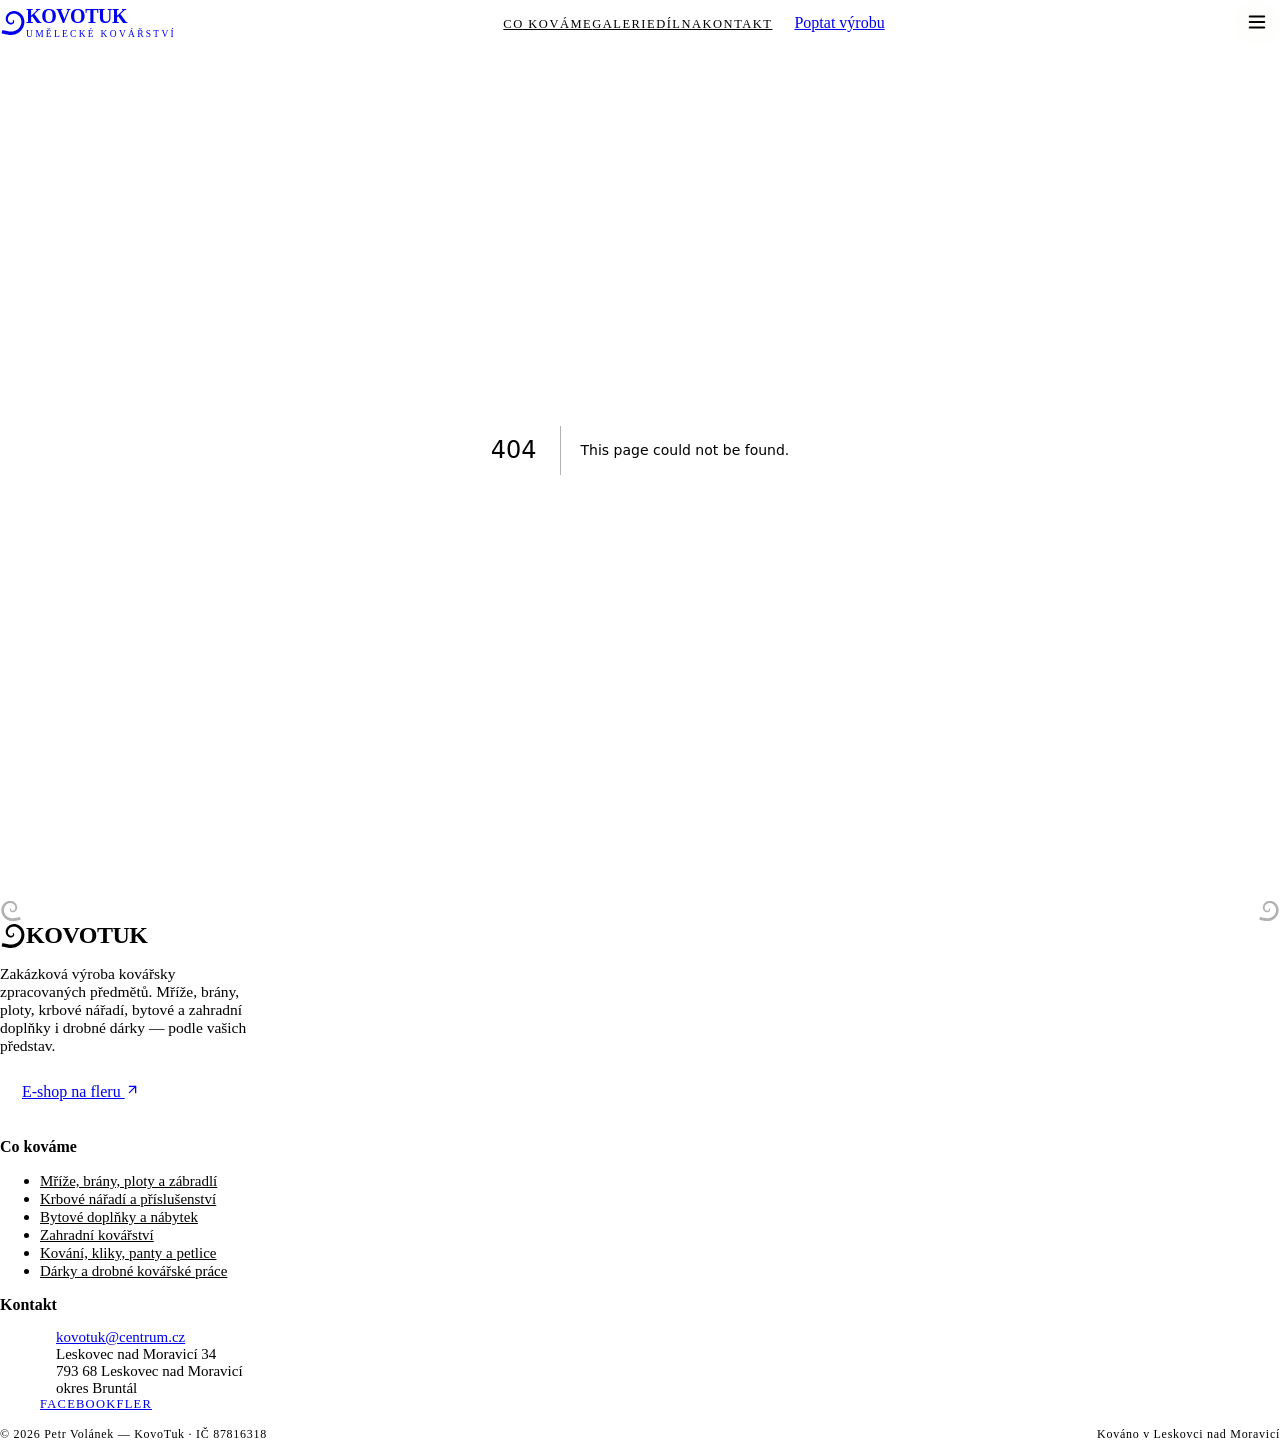
==== commit f697cab5: "Odstraň DIČ ze všech stránek, oprav email na sluzby subpages - DIČ (CZ8602284262) odstraněno z patič" ====
--- a/404/index.html
+++ b/404/index.html
@@ -1 +1 @@
-<!DOCTYPE html><html lang="cs"><head><meta charSet="utf-8"/><meta name="viewport" content="width=device-width, initial-scale=1"/><link rel="preload" href="/propozice-kovotuk-next/_next/static/media/313510e2713fb214-s.p.woff2" as="font" crossorigin="" type="font/woff2"/><link rel="preload" href="/propozice-kovotuk-next/_next/static/media/558ca1a6aa3cb55e-s.p.woff2" as="font" crossorigin="" type="font/woff2"/><link rel="preload" href="/propozice-kovotuk-next/_next/static/media/6d831b18ae5b01dc-s.p.woff2" as="font" crossorigin="" type="font/woff2"/><link rel="preload" href="/propozice-kovotuk-next/_next/static/media/9d5a263311222317-s.p.woff2" as="font" crossorigin="" type="font/woff2"/><link rel="preload" href="/propozice-kovotuk-next/_next/static/media/a8a8dd7277bab4cf-s.p.woff2" as="font" crossorigin="" type="font/woff2"/><link rel="preload" href="/propozice-kovotuk-next/_next/static/media/c7e0cf6c760983e7-s.p.woff2" as="font" crossorigin="" type="font/woff2"/><link rel="stylesheet" href="/propozice-kovotuk-next/_next/static/css/0dac66a697d7b528.css" data-precedence="next"/><link rel="preload" as="script" fetchPriority="low" href="/propozice-kovotuk-next/_next/static/chunks/webpack-0ea198e52a9236fd.js"/><script src="/propozice-kovotuk-next/_next/static/chunks/4bd1b696-dc81b35135595d90.js" async=""></script><script src="/propozice-kovotuk-next/_next/static/chunks/517-6de80863cec770cc.js" async=""></script><script src="/propozice-kovotuk-next/_next/static/chunks/main-app-bee5bf2533e0bb3d.js" async=""></script><script src="/propozice-kovotuk-next/_next/static/chunks/173-5b8e29798c1fc1cb.js" async=""></script><script src="/propozice-kovotuk-next/_next/static/chunks/909-88cfb0c3a9dc17ea.js" async=""></script><script src="/propozice-kovotuk-next/_next/static/chunks/app/layout-63e230c8523c226f.js" async=""></script><script src="/propozice-kovotuk-next/_next/static/chunks/800-30bb0d313de40578.js" async=""></script><script src="/propozice-kovotuk-next/_next/static/chunks/478-1b2d02ea6d771188.js" async=""></script><script src="/propozice-kovotuk-next/_next/static/chunks/app/page-c54efdd07d23d286.js" async=""></script><meta name="robots" content="noindex"/><meta name="next-size-adjust" content=""/><title>404: This page could not be found.</title><title>KovoTuk — umělecké kovářství Petr Volánek | Leskovec nad Moravicí</title><meta name="description" content="Ruční umělecké kovářství na Bruntálsku. Mříže, brány a ploty, krbové nářadí, bytové a zahradní doplňky i drobné dárky na zakázku. Vlastní výheň od roku 2011, 606 prodaných kusů, 99 % kladných hodnocení."/><meta name="keywords" content="umělecké kovářství,kovaná brána,kované mříže,krbové nářadí,kovářství Bruntál,Leskovec nad Moravicí"/><meta property="og:title" content="KovoTuk — umělecké kovářství Petr Volánek"/><meta property="og:description" content="Ručně kované mříže, brány, krbové nářadí a věci do domu. Dílna v Leskovci nad Moravicí, vlastní výheň od roku 2011."/><meta property="og:locale" content="cs_CZ"/><meta property="og:type" content="website"/><meta name="twitter:card" content="summary"/><meta name="twitter:title" content="KovoTuk — umělecké kovářství Petr Volánek"/><meta name="twitter:description" content="Ručně kované mříže, brány, krbové nářadí a věci do domu. Dílna v Leskovci nad Moravicí, vlastní výheň od roku 2011."/><script type="application/ld+json">{"@context":"https://schema.org","@type":"LocalBusiness","name":"KovoTuk — umělecké kovářství Petr Volánek","alternateName":"KovoTuk","description":"Zakázková výroba kovářsky zpracovaných předmětů — mříže, brány, ploty, krbové nářadí, bytové a zahradní doplňky i drobné dárky.","founder":{"@type":"Person","name":"Petr Volánek"},"foundingDate":"2011-05-02","email":"p.volanek@centrum.cz","url":"https://www.kovotuk.cz","address":{"@type":"PostalAddress","streetAddress":"Leskovec nad Moravicí 34","postalCode":"793 68","addressLocality":"Leskovec nad Moravicí","addressRegion":"Moravskoslezský kraj","addressCountry":"CZ"},"vatID":"CZ8602284262","taxID":"87816318","sameAs":["https://www.facebook.com/KovoTuk","https://www.fler.cz/shop/petther-kovotuk"],"areaServed":["Moravskoslezský kraj","Olomoucký kraj","Česká republika"],"knowsAbout":["umělecké kovářství","kovaná brána","kované mříže","krbové nářadí"],"aggregateRating":{"@type":"AggregateRating","ratingValue":"4.95","bestRating":"5","ratingCount":"70"}}</script><script src="/propozice-kovotuk-next/_next/static/chunks/polyfills-42372ed130431b0a.js" noModule=""></script></head><body class="__variable_01ac87 __variable_95c25c __variable_2d3316"><svg aria-hidden="true" focusable="false" width="0" height="0" style="position:absolute;width:0;height:0;overflow:hidden"><defs><symbol id="voluta" viewBox="0 0 100 100"><path d="M49 41.3Q49.8 42.3 49.9 42.9Q50.1 43.4 50 44Q50 44.5 49.7 45.1Q49.5 45.8 49.2 46.2Q48.8 46.7 48.4 47.1Q47.9 47.6 47.3 47.9Q46.8 48.3 46 48.6Q45.3 48.9 44.5 49Q43.7 49.2 43.1 49.2Q42.5 49.2 41.9 49.2Q41.3 49.1 40.6 49Q40 48.8 39.3 48.6Q38.7 48.4 38.1 48.1Q37.4 47.7 36.8 47.3Q36.2 46.9 35.6 46.4Q35 45.9 34.4 45.3Q33.8 44.8 33.3 44.1Q32.8 43.4 32.4 42.7Q32 41.9 31.6 41.1Q31.3 40.2 31 39.3Q30.7 38.4 30.6 37.5Q30.4 36.5 30.3 35.5Q30.3 34.5 30.3 33.5Q30.4 32.5 30.6 31.4Q30.8 30.4 31.1 29.3Q31.4 28.3 31.6 27.8Q31.8 27.3 32 26.7Q32.3 26.2 32.5 25.7Q32.8 25.2 33.1 24.7Q33.4 24.2 33.7 23.7Q34.1 23.2 34.4 22.8Q34.8 22.3 35.2 21.8Q35.6 21.4 36 20.9Q36.5 20.5 36.9 20.1Q37.4 19.6 37.9 19.2Q38.3 18.8 38.9 18.5Q39.4 18.1 39.9 17.7Q40.5 17.4 41 17.1Q41.6 16.7 42.2 16.4Q42.8 16.1 43.4 15.9Q44 15.6 44.7 15.4Q45.3 15.1 46 15Q46.6 14.8 47.3 14.6Q48 14.4 48.7 14.3Q49.4 14.2 50.1 14.1Q50.8 14 51.5 14Q52.2 13.9 53 13.9Q53.7 13.9 54.4 13.9Q55.2 14 55.9 14Q56.6 14.1 57.4 14.2Q58.1 14.4 58.9 14.5Q59.6 14.7 60.3 14.9Q61.1 15.1 61.8 15.3Q62.6 15.6 63.3 15.9Q64 16.2 64.7 16.5Q65.5 16.8 66.2 17.2Q66.9 17.6 67.6 18Q68.2 18.5 68.9 18.9Q69.6 19.4 70.2 19.9Q70.9 20.4 71.5 20.9Q72.1 21.5 72.7 22.1Q73.3 22.7 73.9 23.3Q74.5 23.9 75 24.6Q75.6 25.3 76.1 26Q76.6 26.7 77.1 27.4Q77.6 28.1 78 28.9Q78.4 29.7 78.8 30.4Q79.2 31.2 79.6 32.1Q79.9 32.9 80.3 33.7Q80.6 34.6 80.8 35.5Q81.1 36.3 81.3 37.2Q81.5 38.1 81.7 39.1Q81.9 40 82 40.9Q82.1 41.8 82.2 42.8Q82.3 43.7 82.3 44.7Q82.3 45.6 82.3 46.6Q82.2 47.6 82.1 48.5Q82.1 49.5 81.9 50.5Q81.8 51.4 81.6 52.4Q81.4 53.4 81.1 54.3Q80.9 55.3 80.5 56.3Q80.2 57.2 79.9 58.2Q79.5 59.1 79.1 60Q78.7 61 78.2 61.9Q77.7 62.8 77.2 63.7Q76.7 64.6 76.1 65.4Q75.5 66.3 74.9 67.2Q74.2 68 73.5 68.8Q72.9 69.6 72.1 70.4Q71.4 71.2 70.6 71.9Q69.8 72.7 69 73.4Q68.2 74.1 67.3 74.7Q66.4 75.4 65.5 76Q64.6 76.6 63.6 77.2Q62.7 77.8 61.7 78.3Q60.7 78.8 59.7 79.3Q58.6 79.7 57.6 80.1Q56.5 80.6 55.4 80.9Q54.3 81.3 53.2 81.6Q52.1 81.9 51 82.1Q49.8 82.3 48.7 82.5Q47.5 82.7 46.4 82.8Q45.2 82.9 44 83Q42.8 83 41.6 83Q40.4 83 39.2 82.9Q38 82.8 36.8 82.7Q35.6 82.5 34.4 82.3Q33.1 82.1 32.1 81.9Q31 81.6 30.5 81.5Q29.9 81.4 29.4 81.3Q28.8 81.2 28.2 81.1Q27.7 81 27.1 80.9Q26.6 80.8 26 80.6Q25.5 80.5 24.9 80.4Q24.4 80.3 23.8 80.2Q23.2 80.1 22.7 80Q22.1 79.9 21.6 79.8Q21 79.7 20.5 79.5Q19.9 79.4 19.4 79.3Q18.8 79.2 18.2 79.1Q17.7 79 17.1 78.9Q16.6 78.8 16 78.7Q15.5 78.5 14.9 78.4Q14.4 78.3 13.8 78.2Q13.2 78.1 12.7 78Q12.1 77.9 11.6 77.8Q11 77.7 10.5 77.6Q9.9 77.4 9.4 77.3Q8.8 77.2 7.5 83.7Q6.2 90.1 6.8 90.3Q7.3 90.4 7.9 90.5Q8.4 90.6 9 90.7Q9.6 90.8 10.1 90.9Q10.7 91 11.2 91.1Q11.8 91.2 12.3 91.4Q12.9 91.5 13.4 91.6Q14 91.7 14.6 91.8Q15.1 91.9 15.7 92Q16.2 92.1 16.8 92.2Q17.3 92.4 17.9 92.5Q18.4 92.6 19 92.7Q19.6 92.8 20.1 92.9Q20.7 93 21.2 93.1Q21.8 93.2 22.3 93.3Q22.9 93.5 23.4 93.6Q24 93.7 24.6 93.8Q25.1 93.9 25.7 94Q26.2 94.1 26.8 94.2Q27.3 94.3 27.9 94.5Q28.4 94.6 29 94.7Q29.6 94.8 30.2 94.9Q30.8 95 32.3 95.3Q33.8 95.5 35.4 95.7Q36.9 95.8 38.5 95.9Q40 96 41.6 96Q43.1 96 44.7 95.9Q46.2 95.8 47.7 95.6Q49.3 95.4 50.8 95.2Q52.3 94.9 53.7 94.6Q55.2 94.2 56.7 93.8Q58.1 93.4 59.5 92.9Q60.9 92.4 62.3 91.9Q63.7 91.3 65 90.6Q66.3 90 67.6 89.3Q68.9 88.6 70.1 87.8Q71.4 87 72.6 86.2Q73.7 85.4 74.9 84.5Q76 83.6 77.1 82.6Q78.1 81.7 79.1 80.7Q80.1 79.7 81.1 78.7Q82 77.6 82.9 76.5Q83.8 75.4 84.6 74.3Q85.4 73.2 86.2 72Q86.9 70.9 87.6 69.7Q88.2 68.5 88.8 67.3Q89.4 66 90 64.8Q90.5 63.5 91 62.3Q91.4 61 91.8 59.7Q92.2 58.5 92.5 57.2Q92.8 55.9 93 54.6Q93.2 53.3 93.4 52Q93.6 50.7 93.7 49.4Q93.7 48.1 93.8 46.9Q93.8 45.6 93.7 44.3Q93.7 43 93.5 41.8Q93.4 40.5 93.2 39.3Q93 38 92.8 36.8Q92.5 35.6 92.2 34.4Q91.9 33.2 91.5 32.1Q91.1 30.9 90.6 29.8Q90.2 28.6 89.7 27.5Q89.2 26.4 88.6 25.4Q88 24.3 87.4 23.3Q86.8 22.3 86.1 21.3Q85.5 20.4 84.7 19.4Q84 18.5 83.3 17.6Q82.5 16.8 81.7 15.9Q80.9 15.1 80.1 14.3Q79.2 13.6 78.4 12.8Q77.5 12.1 76.6 11.5Q75.7 10.8 74.7 10.2Q73.8 9.6 72.9 9Q71.9 8.5 70.9 8Q69.9 7.5 68.9 7.1Q68 6.7 66.9 6.3Q65.9 5.9 64.9 5.6Q63.9 5.3 62.9 5.1Q61.9 4.8 60.8 4.6Q59.8 4.4 58.8 4.3Q57.7 4.2 56.7 4.1Q55.7 4 54.7 4Q53.7 4 52.7 4Q51.7 4.1 50.7 4.2Q49.7 4.3 48.7 4.4Q47.7 4.6 46.8 4.8Q45.8 5 44.9 5.3Q43.9 5.5 43 5.8Q42.1 6.2 41.2 6.5Q40.4 6.9 39.5 7.3Q38.7 7.7 37.8 8.1Q37 8.6 36.2 9Q35.5 9.5 34.7 10.1Q34 10.6 33.3 11.1Q32.6 11.7 31.9 12.3Q31.2 12.9 30.6 13.5Q30 14.1 29.4 14.8Q28.8 15.4 28.3 16.1Q27.7 16.8 27.2 17.5Q26.8 18.2 26.3 18.9Q25.9 19.6 25.5 20.3Q25.1 21.1 24.7 21.8Q24.4 22.6 24 23.3Q23.7 24.1 23.5 24.9Q23.2 25.6 23 26.4Q22.8 27.2 22.6 27.9Q22.5 28.7 22.4 29.5Q22.2 30.2 22.2 31Q22.1 31.8 22.1 32.5Q22 33.3 22.1 34Q22.1 34.8 22.1 35.5Q22.2 36.3 22.3 37Q22.4 37.7 22.5 38.4Q22.7 39.1 22.9 39.8Q23 40.5 23.3 41.2Q23.5 41.9 23.7 42.5Q24 43.2 24.3 43.8Q24.6 44.4 24.9 45Q25.2 45.6 25.6 46.2Q25.9 46.7 26.3 47.3Q26.7 47.8 27.1 48.3Q27.5 48.8 27.9 49.3Q28.4 49.8 28.8 50.2Q29.3 50.6 29.7 51.1Q30.2 51.5 30.7 51.8Q31.2 52.2 31.7 52.5Q32.2 52.9 32.7 53.2Q33.2 53.5 33.7 53.8Q34.2 54 34.8 54.2Q35.3 54.5 35.8 54.7Q36.3 54.9 36.9 55Q37.4 55.2 38.5 55.4Q39.6 55.6 40.6 55.7Q41.7 55.7 42.7 55.7Q43.7 55.6 44.7 55.4Q45.6 55.2 46.5 54.9Q47.4 54.6 48.2 54.2Q49.1 53.8 49.8 53.3Q50.5 52.8 51.2 52.3Q51.8 51.7 52.3 51.1Q52.9 50.5 53.3 49.8Q53.7 49.1 54 48.4Q54.3 47.7 54.5 47Q54.7 46.3 54.7 45.6Q54.8 44.9 54.8 44.3Q54.7 43.6 54.6 43Q54.4 42.3 54.2 41.8Q53.9 41.2 53.6 40.7Q53.3 40.2 52.9 39.8Q52.5 39.4 52 39.1Q51.5 38.8 50.8 38.5Q50.1 38.3 50.1 38.3L50.1 38.3Z" fill="currentColor"></path></symbol><symbol id="voluta-velka" viewBox="0 0 100 100"><path d="M46.5 44Q47.2 44.9 47.2 45.5Q47.3 46.1 47.1 46.7Q46.9 47.3 46.5 47.7Q46.1 48.2 45.6 48.6Q45.1 48.9 44.5 49.1Q43.9 49.4 43.3 49.4Q42.7 49.5 42.1 49.5Q41.4 49.4 40.8 49.2Q40.1 49.1 39.6 48.8Q39.1 48.6 38.6 48.2Q38.1 47.9 37.6 47.5Q37.1 47 36.7 46.5Q36.3 46 35.9 45.4Q35.6 44.7 35.3 44.1Q35.1 43.4 34.9 42.8Q34.8 42.3 34.8 41.7Q34.7 41.1 34.7 40.5Q34.7 39.9 34.7 39.3Q34.8 38.7 34.9 38.1Q35.1 37.4 35.3 36.8Q35.5 36.2 35.8 35.6Q36.1 35 36.4 34.4Q36.8 33.8 37.2 33.3Q37.7 32.7 38.2 32.2Q38.7 31.7 39.2 31.2Q39.8 30.8 40.4 30.3Q41.1 29.9 41.8 29.6Q42.4 29.2 43.2 29Q43.9 28.7 44.7 28.5Q45.5 28.3 46.3 28.2Q47.1 28.1 47.7 28Q48.2 28 48.8 28Q49.4 28 49.9 28.1Q50.5 28.2 51.1 28.3Q51.7 28.4 52.2 28.5Q52.8 28.6 53.4 28.8Q53.9 29 54.5 29.2Q55.1 29.5 55.6 29.7Q56.1 30 56.7 30.3Q57.2 30.6 57.7 31Q58.2 31.4 58.7 31.8Q59.2 32.2 59.7 32.6Q60.2 33 60.6 33.5Q61.1 34 61.5 34.5Q61.9 35 62.3 35.6Q62.6 36.1 63 36.7Q63.3 37.3 63.6 37.9Q63.9 38.5 64.2 39.2Q64.4 39.8 64.6 40.5Q64.9 41.1 65 41.8Q65.2 42.5 65.3 43.2Q65.4 43.9 65.5 44.6Q65.6 45.3 65.6 46.1Q65.6 46.8 65.6 47.5Q65.5 48.3 65.4 49Q65.3 49.7 65.2 50.5Q65.1 51.2 64.9 51.9Q64.7 52.7 64.4 53.4Q64.2 54.1 63.8 54.8Q63.5 55.5 63.2 56.2Q62.8 56.9 62.4 57.6Q62 58.3 61.5 58.9Q61.1 59.6 60.5 60.2Q60 60.8 59.5 61.4Q58.9 62 58.3 62.5Q57.7 63.1 57 63.6Q56.4 64.1 55.7 64.5Q55 65 54.2 65.4Q53.5 65.8 52.7 66.2Q52 66.6 51.2 66.9Q50.4 67.2 49.5 67.4Q48.7 67.7 47.9 67.9Q47 68.1 46.1 68.2Q45.3 68.4 44.4 68.5Q43.5 68.5 42.6 68.5Q41.7 68.6 40.8 68.5Q39.9 68.5 39 68.3Q38.1 68.2 37.2 68Q36.3 67.9 35.4 67.6Q34.5 67.4 33.6 67Q32.7 66.7 31.8 66.3Q31 66 30.1 65.5Q29.3 65.1 28.5 64.6Q27.7 64.1 26.9 63.5Q26.1 62.9 25.4 62.3Q24.6 61.7 23.9 61Q23.2 60.3 22.5 59.5Q21.9 58.8 21.3 58Q20.7 57.2 20.1 56.4Q19.6 55.5 19.1 54.6Q18.6 53.8 18.1 52.8Q17.7 51.9 17.3 51Q16.9 50 16.6 49Q16.3 48 16.1 47Q15.9 46 15.7 44.9Q15.5 43.9 15.5 42.8Q15.4 41.8 15.4 40.7Q15.3 39.6 15.4 38.6Q15.5 37.5 15.6 36.4Q15.7 35.3 16 34.3Q16.2 33.2 16.5 32.1Q16.8 31.1 17 30.6Q17.1 30 17.3 29.5Q17.5 29 17.7 28.5Q18 28 18.2 27.5Q18.4 26.9 18.7 26.4Q18.9 25.9 19.2 25.5Q19.5 25 19.8 24.5Q20.1 24 20.4 23.5Q20.7 23 21 22.6Q21.3 22.1 21.7 21.7Q22 21.2 22.4 20.8Q22.7 20.3 23.1 19.9Q23.5 19.4 23.9 19Q24.3 18.6 24.7 18.2Q25.1 17.8 25.5 17.4Q26 17 26.4 16.6Q26.8 16.2 27.3 15.9Q27.7 15.5 28.2 15.2Q28.7 14.8 29.2 14.5Q29.7 14.1 30.2 13.8Q30.7 13.5 31.2 13.2Q31.7 12.9 32.2 12.6Q32.7 12.3 33.3 12.1Q33.8 11.8 34.3 11.6Q34.9 11.3 35.4 11.1Q36 10.9 36.6 10.7Q37.1 10.5 37.7 10.3Q38.3 10.1 38.8 9.9Q39.4 9.7 40 9.6Q40.6 9.4 41.2 9.3Q41.8 9.2 42.4 9.1Q43 9 43.6 8.9Q44.2 8.8 44.8 8.7Q45.4 8.7 46.1 8.6Q46.7 8.6 47.3 8.6Q47.9 8.5 48.5 8.5Q49.2 8.5 49.8 8.6Q50.4 8.6 51 8.6Q51.6 8.7 52.3 8.7Q52.9 8.8 53.5 8.9Q54.1 9 54.8 9.1Q55.4 9.2 56 9.4Q56.6 9.5 57.2 9.7Q57.8 9.8 58.5 10Q59.1 10.2 59.7 10.4Q60.3 10.6 60.9 10.8Q61.5 11 62.1 11.3Q62.7 11.5 63.3 11.8Q63.8 12.1 64.4 12.3Q65 12.6 65.6 12.9Q66.1 13.3 66.7 13.6Q67.3 13.9 67.8 14.3Q68.4 14.6 68.9 15Q69.4 15.4 70 15.8Q70.5 16.2 71 16.6Q71.5 17 72 17.4Q72.5 17.8 73 18.3Q73.5 18.8 73.9 19.2Q74.4 19.7 74.9 20.2Q75.3 20.7 75.8 21.2Q76.2 21.7 76.6 22.2Q77 22.7 77.4 23.3Q77.8 23.8 78.2 24.3Q78.6 24.9 79 25.5Q79.4 26 79.7 26.6Q80 27.2 80.4 27.8Q80.7 28.4 81 29Q81.3 29.6 81.6 30.2Q81.9 30.9 82.1 31.5Q82.4 32.1 82.7 32.8Q82.9 33.4 83.1 34.1Q83.3 34.7 83.5 35.4Q83.7 36 83.9 36.7Q84.1 37.4 84.2 38.1Q84.4 38.7 84.5 39.4Q84.6 40.1 84.7 40.8Q84.8 41.5 84.9 42.2Q85 42.9 85 43.6Q85.1 44.3 85.1 45Q85.1 45.7 85.2 46.4Q85.2 47.1 85.1 47.8Q85.1 48.5 85.1 49.2Q85 50 84.9 50.7Q84.9 51.4 84.8 52.1Q84.7 52.8 84.5 53.5Q84.4 54.2 84.3 54.9Q84.1 55.6 83.9 56.3Q83.8 57 83.6 57.7Q83.4 58.4 83.2 59.1Q82.9 59.8 82.7 60.5Q82.4 61.1 82.1 61.8Q81.9 62.5 81.6 63.2Q81.3 63.8 81 64.5Q80.6 65.1 80.3 65.8Q79.9 66.4 79.6 67.1Q79.2 67.7 78.8 68.3Q78.4 69 78 69.6Q77.6 70.2 77.1 70.8Q76.7 71.4 76.2 72Q75.8 72.5 75.3 73.1Q74.8 73.7 74.3 74.2Q73.8 74.8 73.2 75.3Q72.7 75.9 72.2 76.4Q71.6 76.9 71.1 77.4Q70.5 77.9 69.9 78.4Q69.3 78.8 68.7 79.3Q68.1 79.8 67.5 80.2Q66.9 80.6 66.2 81.1Q65.6 81.5 65 81.9Q64.3 82.3 63.6 82.6Q63 83 62.3 83.4Q61.6 83.7 60.9 84Q60.2 84.4 59.5 84.7Q58.8 85 58.1 85.2Q57.3 85.5 56.6 85.8Q55.9 86 55.1 86.3Q54.4 86.5 53.6 86.7Q52.9 86.9 52.1 87.1Q51.3 87.2 50.6 87.4Q49.8 87.5 49 87.7Q48.3 87.8 47.5 87.9Q46.7 88 45.9 88Q45.1 88.1 44.3 88.1Q43.5 88.2 42.6 88.3Q41.8 88.3 41 88.4Q40.2 88.4 39.3 88.5Q38.5 88.5 37.7 88.6Q36.9 88.7 36 88.7Q35.2 88.8 34.4 88.8Q33.6 88.9 32.8 88.9Q31.9 89 31.1 89.1Q30.3 89.1 29.5 89.2Q28.6 89.2 27.8 89.3Q27 89.3 26.2 89.4Q25.3 89.5 24.5 89.5Q23.7 89.6 22.9 89.6Q22 89.7 21.2 89.7Q20.4 89.8 19.6 89.8Q18.7 89.9 17.9 90Q17.1 90 16.3 90.1Q15.4 90.1 14.6 90.2Q13.8 90.2 13 90.3Q12.1 90.4 11.3 90.4Q10.5 90.5 9.7 90.5Q8.8 90.6 9.1 93.8Q9.3 97 10.1 96.9Q10.9 96.9 11.8 96.8Q12.6 96.8 13.4 96.7Q14.2 96.7 15.1 96.6Q15.9 96.5 16.7 96.5Q17.5 96.4 18.4 96.4Q19.2 96.3 20 96.3Q20.8 96.2 21.6 96.2Q22.5 96.1 23.3 96Q24.1 96 24.9 95.9Q25.8 95.9 26.6 95.8Q27.4 95.8 28.2 95.7Q29.1 95.6 29.9 95.6Q30.7 95.5 31.5 95.5Q32.4 95.4 33.2 95.4Q34 95.3 34.8 95.2Q35.7 95.2 36.5 95.1Q37.3 95.1 38.1 95Q39 95 39.8 94.9Q40.6 94.8 41.4 94.8Q42.3 94.7 43.1 94.7Q43.9 94.6 44.7 94.6Q45.6 94.5 46.5 94.4Q47.4 94.3 48.3 94.2Q49.1 94.1 50 94Q50.9 93.8 51.8 93.7Q52.7 93.5 53.6 93.3Q54.4 93.1 55.3 92.8Q56.1 92.6 57 92.3Q57.8 92.1 58.7 91.8Q59.5 91.5 60.4 91.2Q61.2 90.8 62 90.5Q62.8 90.1 63.6 89.8Q64.4 89.4 65.2 89Q66 88.6 66.7 88.1Q67.5 87.7 68.2 87.2Q69 86.8 69.7 86.3Q70.4 85.8 71.1 85.3Q71.8 84.8 72.5 84.3Q73.2 83.7 73.9 83.2Q74.6 82.6 75.2 82.1Q75.9 81.5 76.5 80.9Q77.1 80.3 77.7 79.7Q78.3 79 78.9 78.4Q79.5 77.8 80 77.1Q80.6 76.5 81.1 75.8Q81.6 75.1 82.1 74.4Q82.6 73.7 83.1 73Q83.6 72.3 84 71.6Q84.5 70.9 84.9 70.2Q85.3 69.4 85.7 68.7Q86.1 67.9 86.5 67.2Q86.8 66.4 87.2 65.7Q87.5 64.9 87.8 64.1Q88.1 63.3 88.4 62.5Q88.7 61.8 88.9 61Q89.2 60.2 89.4 59.4Q89.6 58.6 89.8 57.8Q90 57 90.2 56.1Q90.4 55.3 90.5 54.5Q90.6 53.7 90.8 52.9Q90.9 52.1 90.9 51.3Q91 50.4 91.1 49.6Q91.1 48.8 91.1 48Q91.2 47.2 91.1 46.4Q91.1 45.6 91.1 44.7Q91.1 43.9 91 43.1Q90.9 42.3 90.8 41.5Q90.7 40.7 90.6 39.9Q90.5 39.1 90.3 38.3Q90.2 37.5 90 36.8Q89.8 36 89.6 35.2Q89.4 34.4 89.2 33.7Q89 32.9 88.7 32.2Q88.4 31.4 88.2 30.7Q87.9 29.9 87.6 29.2Q87.3 28.5 86.9 27.8Q86.6 27 86.2 26.3Q85.9 25.6 85.5 25Q85.1 24.3 84.7 23.6Q84.3 22.9 83.9 22.3Q83.4 21.6 83 21Q82.6 20.4 82.1 19.7Q81.6 19.1 81.1 18.5Q80.6 17.9 80.1 17.4Q79.6 16.8 79.1 16.2Q78.6 15.7 78 15.1Q77.5 14.6 76.9 14.1Q76.3 13.6 75.8 13.1Q75.2 12.6 74.6 12.1Q74 11.6 73.4 11.2Q72.8 10.7 72.1 10.3Q71.5 9.9 70.9 9.5Q70.2 9.1 69.6 8.7Q68.9 8.3 68.3 7.9Q67.6 7.6 66.9 7.3Q66.3 6.9 65.6 6.6Q64.9 6.3 64.2 6Q63.5 5.8 62.8 5.5Q62.1 5.3 61.4 5Q60.7 4.8 60 4.6Q59.3 4.4 58.6 4.2Q57.9 4 57.2 3.9Q56.5 3.7 55.7 3.6Q55 3.5 54.3 3.4Q53.6 3.3 52.9 3.2Q52.1 3.1 51.4 3.1Q50.7 3 50 3Q49.2 3 48.5 3Q47.8 3 47.1 3Q46.4 3.1 45.7 3.1Q44.9 3.2 44.2 3.3Q43.5 3.3 42.8 3.4Q42.1 3.5 41.4 3.7Q40.7 3.8 40 4Q39.3 4.1 38.7 4.3Q38 4.5 37.3 4.7Q36.6 4.9 36 5.1Q35.3 5.3 34.6 5.6Q34 5.8 33.4 6.1Q32.7 6.4 32.1 6.7Q31.4 6.9 30.8 7.3Q30.2 7.6 29.6 7.9Q29 8.2 28.4 8.6Q27.8 8.9 27.3 9.3Q26.7 9.7 26.1 10.1Q25.6 10.5 25 10.9Q24.5 11.3 23.9 11.7Q23.4 12.2 22.9 12.6Q22.4 13 21.9 13.5Q21.4 14 20.9 14.5Q20.5 14.9 20 15.4Q19.6 15.9 19.1 16.4Q18.7 16.9 18.3 17.5Q17.9 18 17.5 18.5Q17.1 19 16.7 19.6Q16.3 20.1 16 20.7Q15.6 21.2 15.3 21.8Q14.9 22.4 14.6 23Q14.3 23.5 14 24.1Q13.7 24.7 13.5 25.3Q13.2 25.9 13 26.5Q12.7 27.1 12.5 27.7Q12.3 28.3 12.1 28.9Q11.9 29.5 11.7 30.2Q11.5 30.8 11.3 31.4Q11.2 32 11.1 32.6Q10.9 33.3 10.8 33.9Q10.7 34.5 10.6 35.1Q10.5 35.8 10.5 36.4Q10.4 37 10.4 37.7Q10.3 38.3 10.3 38.9Q10.3 39.5 10.3 40.2Q10.3 40.8 10.3 41.4Q10.3 42 10.4 42.7Q10.4 43.3 10.5 43.9Q10.6 44.5 10.7 45.1Q10.7 45.7 10.9 46.3Q11 46.9 11.1 47.5Q11.2 48.1 11.4 48.7Q11.5 49.3 11.7 49.9Q11.9 50.5 12.1 51.1Q12.3 51.6 12.5 52.2Q12.7 52.8 12.9 53.3Q13.2 53.9 13.4 54.4Q13.7 55 13.9 55.5Q14.2 56 14.5 56.6Q14.8 57.1 15.1 57.6Q15.4 58.1 15.7 58.6Q16 59.1 16.4 59.6Q16.7 60.1 17.1 60.5Q17.4 61 17.8 61.5Q18.2 61.9 18.6 62.3Q18.9 62.8 19.3 63.2Q19.7 63.6 20.1 64Q20.6 64.4 21 64.8Q21.4 65.2 21.8 65.6Q22.3 66 22.7 66.3Q23.2 66.7 23.6 67Q24.1 67.4 24.6 67.7Q25 68 25.5 68.3Q26 68.6 26.5 68.9Q27 69.2 27.5 69.4Q28 69.7 28.5 70Q29 70.2 29.5 70.4Q30 70.7 30.5 70.9Q31 71.1 31.5 71.3Q32 71.5 32.6 71.6Q33.1 71.8 34.1 72.1Q35.2 72.4 36.3 72.6Q37.3 72.8 38.4 72.9Q39.5 73 40.6 73.1Q41.6 73.1 42.7 73.1Q43.7 73.1 44.8 73Q45.8 72.9 46.9 72.7Q47.9 72.5 48.9 72.3Q49.9 72 50.9 71.7Q51.9 71.4 52.8 71Q53.8 70.6 54.7 70.2Q55.6 69.7 56.4 69.2Q57.3 68.7 58.1 68.2Q58.9 67.6 59.7 67Q60.5 66.4 61.2 65.7Q61.9 65.1 62.6 64.3Q63.2 63.6 63.8 62.9Q64.4 62.2 65 61.4Q65.5 60.6 66 59.8Q66.5 59 66.9 58.1Q67.3 57.3 67.7 56.5Q68.1 55.6 68.3 54.7Q68.6 53.9 68.9 53Q69.1 52.1 69.2 51.2Q69.4 50.3 69.5 49.5Q69.6 48.6 69.6 47.7Q69.7 46.8 69.6 45.9Q69.6 45.1 69.5 44.2Q69.4 43.3 69.2 42.5Q69.1 41.7 68.9 40.8Q68.7 40 68.4 39.2Q68.1 38.4 67.8 37.7Q67.5 36.9 67.1 36.2Q66.7 35.4 66.3 34.7Q65.9 34 65.4 33.4Q64.9 32.7 64.4 32.1Q63.9 31.5 63.4 30.9Q62.8 30.3 62.3 29.8Q61.7 29.3 61.1 28.8Q60.5 28.4 59.8 27.9Q59.2 27.5 58.5 27.1Q57.9 26.8 57.2 26.4Q56.5 26.1 55.8 25.8Q55.2 25.6 54.5 25.4Q53.8 25.2 53.1 25Q52.4 24.8 51.7 24.7Q51 24.6 50.3 24.6Q49.6 24.5 48.9 24.5Q48.2 24.5 47.5 24.5Q46.8 24.6 46.1 24.7Q45.4 24.8 44.8 24.9Q44.1 25.1 43.5 25.2Q42.9 25.4 42.3 25.7Q41.6 25.9 41.1 26.2Q40.5 26.4 39.9 26.8Q39.4 27.1 38.8 27.4Q38.3 27.7 37.8 28.1Q37.3 28.5 36.9 28.9Q36.4 29.3 36 29.8Q35.6 30.2 35.2 30.6Q34.8 31.1 34.5 31.6Q34.2 32.1 33.9 32.5Q33.6 33 33.3 33.5Q33 34.1 32.8 34.6Q32.6 35.1 32.4 35.6Q32.3 36.1 32.1 36.9Q31.9 37.7 31.8 38.5Q31.7 39.3 31.7 40.1Q31.7 40.8 31.8 41.6Q31.9 42.3 32.1 43.1Q32.2 43.8 32.5 44.5Q32.7 45.1 33 45.8Q33.3 46.4 33.7 47Q34.1 47.5 34.5 48Q34.9 48.6 35.4 49Q35.8 49.5 36.3 49.8Q36.8 50.2 37.3 50.5Q37.9 50.8 38.4 51.1Q38.9 51.3 39.5 51.5Q40 51.6 40.6 51.7Q41.1 51.8 41.8 51.8Q42.5 51.9 43.2 51.8Q43.9 51.7 44.5 51.5Q45.1 51.3 45.7 51Q46.2 50.8 46.7 50.4Q47.1 50.1 47.5 49.7Q47.9 49.3 48.2 48.7Q48.6 48.1 48.8 47.6Q49 47 49 46.4Q49 45.8 48.9 45.2Q48.8 44.6 48.5 44.1Q48.2 43.6 47.7 43.3Q47.1 42.9 47.1 42.9L47 42.9Z" fill="currentColor"></path></symbol></defs></svg><div aria-hidden="true" style="position:fixed;left:0;top:0;width:380px;height:380px;border-radius:50%;pointer-events:none;z-index:9;opacity:0;background:radial-gradient(circle, rgba(255,140,58,0.085) 0%, rgba(201,51,13,0.045) 38%, transparent 68%);transition:opacity 500ms var(--ease);will-change:transform"></div><header style="position:fixed;top:0;left:0;right:0;z-index:50;background:transparent;backdrop-filter:none;-webkit-backdrop-filter:none;border-bottom:1px solid transparent;transition:background 400ms var(--ease), border-color 400ms var(--ease), padding 400ms var(--ease);padding-top:var(--sp-5);padding-bottom:var(--sp-5);padding-left:var(--gutter);padding-right:var(--gutter)"><nav class="container" style="display:flex;align-items:center;justify-content:space-between;gap:var(--sp-5)" aria-label="Hlavní navigace"><a aria-label="KovoTuk — domů" href="/propozice-kovotuk-next/"><span style="display:inline-flex;align-items:center;gap:var(--sp-3)"><svg width="26" height="26" viewBox="0 0 100 100" aria-hidden="true" focusable="false" style="flex-shrink:0;color:var(--ember);transform:rotate(0deg)"><use href="#voluta"></use></svg><span style="display:grid;line-height:1"><span style="font-family:var(--font-display), sans-serif;font-weight:800;font-size:20px;letter-spacing:-0.02em;color:var(--paper);text-transform:uppercase">Kovo<span style="color:var(--ember)">Tuk</span></span><span class="mono" style="font-size:9.5px;letter-spacing:0.24em;text-transform:uppercase;color:var(--iron);margin-top:4px">umělecké kovářství</span></span></span></a><div class="desktop-only" style="align-items:center;gap:var(--sp-6)"><a class="link-draw mono" style="font-size:12.5px;letter-spacing:0.12em;text-transform:uppercase;color:var(--paper)" href="/propozice-kovotuk-next/sluzby/">Co kováme</a><a class="link-draw mono" style="font-size:12.5px;letter-spacing:0.12em;text-transform:uppercase;color:var(--paper)" href="/propozice-kovotuk-next/galerie/">Galerie</a><a class="link-draw mono" style="font-size:12.5px;letter-spacing:0.12em;text-transform:uppercase;color:var(--paper)" href="/propozice-kovotuk-next/o-nas/">Dílna</a><a class="link-draw mono" style="font-size:12.5px;letter-spacing:0.12em;text-transform:uppercase;color:var(--paper)" href="/propozice-kovotuk-next/kontakt/">Kontakt</a><a class="btn btn-ember" style="padding:12px 22px;min-height:44px" href="/propozice-kovotuk-next/kontakt/">Poptat výrobu</a></div><button class="mobile-only" aria-label="Otevřít menu" aria-expanded="false" style="background:rgba(236,228,216,0.05);border:1px solid var(--line);border-radius:999px;width:46px;height:46px;align-items:center;justify-content:center;cursor:pointer;color:var(--paper)"><svg xmlns="http://www.w3.org/2000/svg" width="22" height="22" viewBox="0 0 24 24" fill="none" stroke="currentColor" stroke-width="2" stroke-linecap="round" stroke-linejoin="round" class="lucide lucide-menu"><line x1="4" x2="20" y1="12" y2="12"></line><line x1="4" x2="20" y1="6" y2="6"></line><line x1="4" x2="20" y1="18" y2="18"></line></svg></button></nav></header><main><div style="font-family:system-ui,&quot;Segoe UI&quot;,Roboto,Helvetica,Arial,sans-serif,&quot;Apple Color Emoji&quot;,&quot;Segoe UI Emoji&quot;;height:100vh;text-align:center;display:flex;flex-direction:column;align-items:center;justify-content:center"><div><style>body{color:#000;background:#fff;margin:0}.next-error-h1{border-right:1px solid rgba(0,0,0,.3)}@media (prefers-color-scheme:dark){body{color:#fff;background:#000}.next-error-h1{border-right:1px solid rgba(255,255,255,.3)}}</style><h1 class="next-error-h1" style="display:inline-block;margin:0 20px 0 0;padding:0 23px 0 0;font-size:24px;font-weight:500;vertical-align:top;line-height:49px">404</h1><div style="display:inline-block"><h2 style="font-size:14px;font-weight:400;line-height:49px;margin:0">This page could not be found.</h2></div></div></div></main><footer style="background:var(--ink-1);border-top:1px solid var(--line-soft);position:relative;overflow:hidden"><div class="container" style="padding-left:var(--gutter);padding-right:var(--gutter);padding-top:var(--sp-9);padding-bottom:var(--sp-7)"><div aria-hidden="true" style="display:flex;align-items:center;gap:var(--sp-4);width:100%;opacity:0.3;margin-bottom:var(--sp-8)"><svg width="22" height="22" viewBox="0 0 100 100" aria-hidden="true" focusable="false" style="flex-shrink:0;color:var(--ochre);transform:scaleX(-1) rotate(0deg)"><use href="#voluta"></use></svg><span style="flex:1;height:1px;background:linear-gradient(90deg, transparent, var(--ochre) 12%, var(--ochre) 88%, transparent)"></span><svg width="22" height="22" viewBox="0 0 100 100" aria-hidden="true" focusable="false" style="flex-shrink:0;color:var(--ochre);transform:rotate(0deg)"><use href="#voluta"></use></svg></div><div class="footer-mrizka" style="display:grid;gap:var(--sp-8)"><div style="display:grid;gap:var(--sp-4);align-content:start"><span style="display:inline-flex;align-items:center;gap:var(--sp-3)"><svg width="26" height="26" viewBox="0 0 100 100" aria-hidden="true" focusable="false" style="flex-shrink:0;color:var(--ember);transform:rotate(0deg)"><use href="#voluta"></use></svg><span style="font-family:var(--font-display), sans-serif;font-weight:800;font-size:24px;letter-spacing:-0.02em;text-transform:uppercase">Kovo<span style="color:var(--ember)">Tuk</span></span></span><p class="body-text" style="font-size:15.5px;max-width:34ch">Zakázková výroba kovářsky zpracovaných předmětů. Mříže, brány, ploty, krbové nářadí, bytové a zahradní doplňky i drobné dárky — podle vašich představ.</p><a href="https://www.fler.cz/shop/petther-kovotuk" target="_blank" rel="noopener noreferrer" class="btn btn-ghost" style="justify-self:start;padding:12px 22px;min-height:44px">E-shop na fleru <svg xmlns="http://www.w3.org/2000/svg" width="15" height="15" viewBox="0 0 24 24" fill="none" stroke="currentColor" stroke-width="2" stroke-linecap="round" stroke-linejoin="round" class="lucide lucide-arrow-up-right"><path d="M7 7h10v10"></path><path d="M7 17 17 7"></path></svg></a></div><div style="display:grid;gap:var(--sp-4);align-content:start"><h4 class="eyebrow" style="margin:0">Co kováme</h4><ul style="display:grid;gap:var(--sp-3)"><li><a class="link-draw" style="font-size:15px;color:var(--ash)" href="/propozice-kovotuk-next/sluzby/mrize-brany-a-ploty/">Mříže, brány, ploty a zábradlí</a></li><li><a class="link-draw" style="font-size:15px;color:var(--ash)" href="/propozice-kovotuk-next/sluzby/krbove-naradi/">Krbové nářadí a příslušenství</a></li><li><a class="link-draw" style="font-size:15px;color:var(--ash)" href="/propozice-kovotuk-next/sluzby/bytove-doplnky/">Bytové doplňky a nábytek</a></li><li><a class="link-draw" style="font-size:15px;color:var(--ash)" href="/propozice-kovotuk-next/sluzby/zahradni-kovarstvi/">Zahradní kovářství</a></li><li><a class="link-draw" style="font-size:15px;color:var(--ash)" href="/propozice-kovotuk-next/sluzby/kovani-kliky-panty/">Kování, kliky, panty a petlice</a></li><li><a class="link-draw" style="font-size:15px;color:var(--ash)" href="/propozice-kovotuk-next/sluzby/darky-a-drobnosti/">Dárky a drobné kovářské práce</a></li></ul></div><div style="display:grid;gap:var(--sp-4);align-content:start"><h4 class="eyebrow" style="margin:0">Kontakt</h4><ul style="display:grid;gap:var(--sp-3);font-size:15px;color:var(--ash)"><li style="display:flex;gap:var(--sp-2);align-items:center"><svg xmlns="http://www.w3.org/2000/svg" width="16" height="16" viewBox="0 0 24 24" fill="none" stroke="var(--ember)" stroke-width="2" stroke-linecap="round" stroke-linejoin="round" class="lucide lucide-mail" aria-hidden="true"><rect width="20" height="16" x="2" y="4" rx="2"></rect><path d="m22 7-8.97 5.7a1.94 1.94 0 0 1-2.06 0L2 7"></path></svg><a href="mailto:p.volanek@centrum.cz" class="link-draw">p.volanek@centrum.cz</a></li><li style="display:flex;gap:var(--sp-2);align-items:flex-start"><svg xmlns="http://www.w3.org/2000/svg" width="16" height="16" viewBox="0 0 24 24" fill="none" stroke="var(--ember)" stroke-width="2" stroke-linecap="round" stroke-linejoin="round" class="lucide lucide-map-pin" aria-hidden="true" style="margin-top:5px;flex-shrink:0"><path d="M20 10c0 4.993-5.539 10.193-7.399 11.799a1 1 0 0 1-1.202 0C9.539 20.193 4 14.993 4 10a8 8 0 0 1 16 0"></path><circle cx="12" cy="10" r="3"></circle></svg><span>Leskovec nad Moravicí 34<br/>793 68<!-- --> <!-- -->Leskovec nad Moravicí<br/><span style="color:var(--iron)">okres Bruntál</span></span></li><li style="display:flex;gap:var(--sp-4);margin-top:var(--sp-2)"><a href="https://www.facebook.com/KovoTuk" target="_blank" rel="noopener noreferrer" class="link-draw mono" style="font-size:12.5px;letter-spacing:0.1em;text-transform:uppercase">Facebook</a><a href="https://www.fler.cz/shop/petther-kovotuk" target="_blank" rel="noopener noreferrer" class="link-draw mono" style="font-size:12.5px;letter-spacing:0.1em;text-transform:uppercase">Fler</a></li></ul></div></div><div class="mono footer-paticka" style="margin-top:var(--sp-8);padding-top:var(--sp-5);border-top:1px solid var(--line-soft);display:flex;flex-wrap:wrap;gap:var(--sp-4);justify-content:space-between;font-size:12px;letter-spacing:0.06em;color:var(--iron)"><span class="tnum">© <!-- -->2026<!-- --> <!-- -->Petr Volánek<!-- --> — <!-- -->KovoTuk<!-- --> · IČ <!-- -->87816318<!-- --> · DIČ <!-- -->CZ8602284262</span><span>Kováno v Leskovci nad Moravicí</span></div></div></footer><script src="/propozice-kovotuk-next/_next/static/chunks/webpack-0ea198e52a9236fd.js" async=""></script><script>(self.__next_f=self.__next_f||[]).push([0])</script><script>self.__next_f.push([1,"1:\"$Sreact.fragment\"\n4:I[3387,[\"173\",\"static/chunks/173-5b8e29798c1fc1cb.js\",\"909\",\"static/chunks/909-88cfb0c3a9dc17ea.js\",\"177\",\"static/chunks/app/layout-63e230c8523c226f.js\"],\"default\"]\n5:I[6882,[\"173\",\"static/chunks/173-5b8e29798c1fc1cb.js\",\"909\",\"static/chunks/909-88cfb0c3a9dc17ea.js\",\"177\",\"static/chunks/app/layout-63e230c8523c226f.js\"],\"default\"]\n6:I[5244,[],\"\"]\n7:I[3866,[],\"\"]\n8:I[8173,[\"800\",\"static/chunks/800-30bb0d313de40578.js\",\"173\",\"static/chunks/173-5b8e29798c1fc1cb.js\",\"478\",\"static/chunks/478-1b2d02ea6d771188.js\",\"909\",\"static/chunks/909-88cfb0c3a9dc17ea.js\",\"974\",\"static/chunks/app/page-c54efdd07d23d286.js\"],\"\"]\n9:I[6213,[],\"OutletBoundary\"]\nb:I[6213,[],\"MetadataBoundary\"]\nd:I[6213,[],\"ViewportBoundary\"]\nf:I[4835,[],\"\"]\n:HL[\"/propozice-kovotuk-next/_next/static/media/313510e2713fb214-s.p.woff2\",\"font\",{\"crossOrigin\":\"\",\"type\":\"font/woff2\"}]\n:HL[\"/propozice-kovotuk-next/_next/static/media/558ca1a6aa3cb55e-s.p.woff2\",\"font\",{\"crossOrigin\":\"\",\"type\":\"font/woff2\"}]\n:HL[\"/propozice-kovotuk-next/_next/static/media/6d831b18ae5b01dc-s.p.woff2\",\"font\",{\"crossOrigin\":\"\",\"type\":\"font/woff2\"}]\n:HL[\"/propozice-kovotuk-next/_next/static/media/9d5a263311222317-s.p.woff2\",\"font\",{\"crossOrigin\":\"\",\"type\":\"font/woff2\"}]\n:HL[\"/propozice-kovotuk-next/_next/static/media/a8a8dd7277bab4cf-s.p.woff2\",\"font\",{\"crossOrigin\":\"\",\"type\":\"font/woff2\"}]\n:HL[\"/propozice-kovotuk-next/_next/static/media/c7e0cf6c760983e7-s.p.woff2\",\"font\",{\"crossOrigin\":\"\",\"type\":\"font/woff2\"}]\n:HL[\"/propozice-kovotuk-next/_next/static/css/0dac66a697d7b528.css\",\"style\"]\n2:T14f9,"])</script><script>self.__next_f.push([1,"M49 41.3Q49.8 42.3 49.9 42.9Q50.1 43.4 50 44Q50 44.5 49.7 45.1Q49.5 45.8 49.2 46.2Q48.8 46.7 48.4 47.1Q47.9 47.6 47.3 47.9Q46.8 48.3 46 48.6Q45.3 48.9 44.5 49Q43.7 49.2 43.1 49.2Q42.5 49.2 41.9 49.2Q41.3 49.1 40.6 49Q40 48.8 39.3 48.6Q38.7 48.4 38.1 48.1Q37.4 47.7 36.8 47.3Q36.2 46.9 35.6 46.4Q35 45.9 34.4 45.3Q33.8 44.8 33.3 44.1Q32.8 43.4 32.4 42.7Q32 41.9 31.6 41.1Q31.3 40.2 31 39.3Q30.7 38.4 30.6 37.5Q30.4 36.5 30.3 35.5Q30.3 34.5 30.3 33.5Q30.4 32.5 30.6 31.4Q30.8 30.4 31.1 29.3Q31.4 28.3 31.6 27.8Q31.8 27.3 32 26.7Q32.3 26.2 32.5 25.7Q32.8 25.2 33.1 24.7Q33.4 24.2 33.7 23.7Q34.1 23.2 34.4 22.8Q34.8 22.3 35.2 21.8Q35.6 21.4 36 20.9Q36.5 20.5 36.9 20.1Q37.4 19.6 37.9 19.2Q38.3 18.8 38.9 18.5Q39.4 18.1 39.9 17.7Q40.5 17.4 41 17.1Q41.6 16.7 42.2 16.4Q42.8 16.1 43.4 15.9Q44 15.6 44.7 15.4Q45.3 15.1 46 15Q46.6 14.8 47.3 14.6Q48 14.4 48.7 14.3Q49.4 14.2 50.1 14.1Q50.8 14 51.5 14Q52.2 13.9 53 13.9Q53.7 13.9 54.4 13.9Q55.2 14 55.9 14Q56.6 14.1 57.4 14.2Q58.1 14.4 58.9 14.5Q59.6 14.7 60.3 14.9Q61.1 15.1 61.8 15.3Q62.6 15.6 63.3 15.9Q64 16.2 64.7 16.5Q65.5 16.8 66.2 17.2Q66.9 17.6 67.6 18Q68.2 18.5 68.9 18.9Q69.6 19.4 70.2 19.9Q70.9 20.4 71.5 20.9Q72.1 21.5 72.7 22.1Q73.3 22.7 73.9 23.3Q74.5 23.9 75 24.6Q75.6 25.3 76.1 26Q76.6 26.7 77.1 27.4Q77.6 28.1 78 28.9Q78.4 29.7 78.8 30.4Q79.2 31.2 79.6 32.1Q79.9 32.9 80.3 33.7Q80.6 34.6 80.8 35.5Q81.1 36.3 81.3 37.2Q81.5 38.1 81.7 39.1Q81.9 40 82 40.9Q82.1 41.8 82.2 42.8Q82.3 43.7 82.3 44.7Q82.3 45.6 82.3 46.6Q82.2 47.6 82.1 48.5Q82.1 49.5 81.9 50.5Q81.8 51.4 81.6 52.4Q81.4 53.4 81.1 54.3Q80.9 55.3 80.5 56.3Q80.2 57.2 79.9 58.2Q79.5 59.1 79.1 60Q78.7 61 78.2 61.9Q77.7 62.8 77.2 63.7Q76.7 64.6 76.1 65.4Q75.5 66.3 74.9 67.2Q74.2 68 73.5 68.8Q72.9 69.6 72.1 70.4Q71.4 71.2 70.6 71.9Q69.8 72.7 69 73.4Q68.2 74.1 67.3 74.7Q66.4 75.4 65.5 76Q64.6 76.6 63.6 77.2Q62.7 77.8 61.7 78.3Q60.7 78.8 59.7 79.3Q58.6 79.7 57.6 80.1Q56.5 80.6 55.4 80.9Q54.3 81.3 53.2 81.6Q52.1 81.9 51 82.1Q49.8 82.3 48.7 82.5Q47.5 82.7 46.4 82.8Q45.2 82.9 44 83Q42.8 83 41.6 83Q40.4 83 39.2 82.9Q38 82.8 36.8 82.7Q35.6 82.5 34.4 82.3Q33.1 82.1 32.1 81.9Q31 81.6 30.5 81.5Q29.9 81.4 29.4 81.3Q28.8 81.2 28.2 81.1Q27.7 81 27.1 80.9Q26.6 80.8 26 80.6Q25.5 80.5 24.9 80.4Q24.4 80.3 23.8 80.2Q23.2 80.1 22.7 80Q22.1 79.9 21.6 79.8Q21 79.7 20.5 79.5Q19.9 79.4 19.4 79.3Q18.8 79.2 18.2 79.1Q17.7 79 17.1 78.9Q16.6 78.8 16 78.7Q15.5 78.5 14.9 78.4Q14.4 78.3 13.8 78.2Q13.2 78.1 12.7 78Q12.1 77.9 11.6 77.8Q11 77.7 10.5 77.6Q9.9 77.4 9.4 77.3Q8.8 77.2 7.5 83.7Q6.2 90.1 6.8 90.3Q7.3 90.4 7.9 90.5Q8.4 90.6 9 90.7Q9.6 90.8 10.1 90.9Q10.7 91 11.2 91.1Q11.8 91.2 12.3 91.4Q12.9 91.5 13.4 91.6Q14 91.7 14.6 91.8Q15.1 91.9 15.7 92Q16.2 92.1 16.8 92.2Q17.3 92.4 17.9 92.5Q18.4 92.6 19 92.7Q19.6 92.8 20.1 92.9Q20.7 93 21.2 93.1Q21.8 93.2 22.3 93.3Q22.9 93.5 23.4 93.6Q24 93.7 24.6 93.8Q25.1 93.9 25.7 94Q26.2 94.1 26.8 94.2Q27.3 94.3 27.9 94.5Q28.4 94.6 29 94.7Q29.6 94.8 30.2 94.9Q30.8 95 32.3 95.3Q33.8 95.5 35.4 95.7Q36.9 95.8 38.5 95.9Q40 96 41.6 96Q43.1 96 44.7 95.9Q46.2 95.8 47.7 95.6Q49.3 95.4 50.8 95.2Q52.3 94.9 53.7 94.6Q55.2 94.2 56.7 93.8Q58.1 93.4 59.5 92.9Q60.9 92.4 62.3 91.9Q63.7 91.3 65 90.6Q66.3 90 67.6 89.3Q68.9 88.6 70.1 87.8Q71.4 87 72.6 86.2Q73.7 85.4 74.9 84.5Q76 83.6 77.1 82.6Q78.1 81.7 79.1 80.7Q80.1 79.7 81.1 78.7Q82 77.6 82.9 76.5Q83.8 75.4 84.6 74.3Q85.4 73.2 86.2 72Q86.9 70.9 87.6 69.7Q88.2 68.5 88.8 67.3Q89.4 66 90 64.8Q90.5 63.5 91 62.3Q91.4 61 91.8 59.7Q92.2 58.5 92.5 57.2Q92.8 55.9 93 54.6Q93.2 53.3 93.4 52Q93.6 50.7 93.7 49.4Q93.7 48.1 93.8 46.9Q93.8 45.6 93.7 44.3Q93.7 43 93.5 41.8Q93.4 40.5 93.2 39.3Q93 38 92.8 36.8Q92.5 35.6 92.2 34.4Q91.9 33.2 91.5 32.1Q91.1 30.9 90.6 29.8Q90.2 28.6 89.7 27.5Q89.2 26.4 88.6 25.4Q88 24.3 87.4 23.3Q86.8 22.3 86.1 21.3Q85.5 20.4 84.7 19.4Q84 18.5 83.3 17.6Q82.5 16.8 81.7 15.9Q80.9 15.1 80.1 14.3Q79.2 13.6 78.4 12.8Q77.5 12.1 76.6 11.5Q75.7 10.8 74.7 10.2Q73.8 9.6 72.9 9Q71.9 8.5 70.9 8Q69.9 7.5 68.9 7.1Q68 6.7 66.9 6.3Q65.9 5.9 64.9 5.6Q63.9 5.3 62.9 5.1Q61.9 4.8 60.8 4.6Q59.8 4.4 58.8 4.3Q57.7 4.2 56.7 4.1Q55.7 4 54.7 4Q53.7 4 52.7 4Q51.7 4.1 50.7 4.2Q49.7 4.3 48.7 4.4Q47.7 4.6 46.8 4.8Q45.8 5 44.9 5.3Q43.9 5.5 43 5.8Q42.1 6.2 41.2 6.5Q40.4 6.9 39.5 7.3Q38.7 7.7 37.8 8.1Q37 8.6 36.2 9Q35.5 9.5 34.7 10.1Q34 10.6 33.3 11.1Q32.6 11.7 31.9 12.3Q31.2 12.9 30.6 13.5Q30 14.1 29.4 14.8Q28.8 15.4 28.3 16.1Q27.7 16.8 27.2 17.5Q26.8 18.2 26.3 18.9Q25.9 19.6 25.5 20.3Q25.1 21.1 24.7 21.8Q24.4 22.6 24 23.3Q23.7 24.1 23.5 24.9Q23.2 25.6 23 26.4Q22.8 27.2 22.6 27.9Q22.5 28.7 22.4 29.5Q22.2 30.2 22.2 31Q22.1 31.8 22.1 32.5Q22 33.3 22.1 34Q22.1 34.8 22.1 35.5Q22.2 36.3 22.3 37Q22.4 37.7 22.5 38.4Q22.7 39.1 22.9 39.8Q23 40.5 23.3 41.2Q23.5 41.9 23.7 42.5Q24 43.2 24.3 43.8Q24.6 44.4 24.9 45Q25.2 45.6 25.6 46.2Q25.9 46.7 26.3 47.3Q26.7 47.8 27.1 48.3Q27.5 48.8 27.9 49.3Q28.4 49.8 28.8 50.2Q29.3 50.6 29.7 51.1Q30.2 51.5 30.7 51.8Q31.2 52.2 31.7 52.5Q32.2 52.9 32.7 53.2Q33.2 53.5 33.7 53.8Q34.2 54 34.8 54.2Q35.3 54.5 35.8 54.7Q36.3 54.9 36.9 55Q37.4 55.2 38.5 55.4Q39.6 55.6 40.6 55.7Q41.7 55.7 42.7 55.7Q43.7 55.6 44.7 55.4Q45.6 55.2 46.5 54.9Q47.4 54.6 48.2 54.2Q49.1 53.8 49.8 53.3Q50.5 52.8 51.2 52.3Q51.8 51.7 52.3 51.1Q52.9 50.5 53.3 49.8Q53.7 49.1 54 48.4Q54.3 47.7 54.5 47Q54.7 46.3 54.7 45.6Q54.8 44.9 54.8 44.3Q54.7 43.6 54.6 43Q54.4 42.3 54.2 41.8Q53.9 41.2 53.6 40.7Q53.3 40.2 52.9 39.8Q52.5 39.4 52 39.1Q51.5 38.8 50.8 38.5Q50.1 38.3 50.1 38.3L50.1 38.3Z"])</script><script>self.__next_f.push([1,"3:T272e,"])</script><script>self.__next_f.push([1,"M46.5 44Q47.2 44.9 47.2 45.5Q47.3 46.1 47.1 46.7Q46.9 47.3 46.5 47.7Q46.1 48.2 45.6 48.6Q45.1 48.9 44.5 49.1Q43.9 49.4 43.3 49.4Q42.7 49.5 42.1 49.5Q41.4 49.4 40.8 49.2Q40.1 49.1 39.6 48.8Q39.1 48.6 38.6 48.2Q38.1 47.9 37.6 47.5Q37.1 47 36.7 46.5Q36.3 46 35.9 45.4Q35.6 44.7 35.3 44.1Q35.1 43.4 34.9 42.8Q34.8 42.3 34.8 41.7Q34.7 41.1 34.7 40.5Q34.7 39.9 34.7 39.3Q34.8 38.7 34.9 38.1Q35.1 37.4 35.3 36.8Q35.5 36.2 35.8 35.6Q36.1 35 36.4 34.4Q36.8 33.8 37.2 33.3Q37.7 32.7 38.2 32.2Q38.7 31.7 39.2 31.2Q39.8 30.8 40.4 30.3Q41.1 29.9 41.8 29.6Q42.4 29.2 43.2 29Q43.9 28.7 44.7 28.5Q45.5 28.3 46.3 28.2Q47.1 28.1 47.7 28Q48.2 28 48.8 28Q49.4 28 49.9 28.1Q50.5 28.2 51.1 28.3Q51.7 28.4 52.2 28.5Q52.8 28.6 53.4 28.8Q53.9 29 54.5 29.2Q55.1 29.5 55.6 29.7Q56.1 30 56.7 30.3Q57.2 30.6 57.7 31Q58.2 31.4 58.7 31.8Q59.2 32.2 59.7 32.6Q60.2 33 60.6 33.5Q61.1 34 61.5 34.5Q61.9 35 62.3 35.6Q62.6 36.1 63 36.7Q63.3 37.3 63.6 37.9Q63.9 38.5 64.2 39.2Q64.4 39.8 64.6 40.5Q64.9 41.1 65 41.8Q65.2 42.5 65.3 43.2Q65.4 43.9 65.5 44.6Q65.6 45.3 65.6 46.1Q65.6 46.8 65.6 47.5Q65.5 48.3 65.4 49Q65.3 49.7 65.2 50.5Q65.1 51.2 64.9 51.9Q64.7 52.7 64.4 53.4Q64.2 54.1 63.8 54.8Q63.5 55.5 63.2 56.2Q62.8 56.9 62.4 57.6Q62 58.3 61.5 58.9Q61.1 59.6 60.5 60.2Q60 60.8 59.5 61.4Q58.9 62 58.3 62.5Q57.7 63.1 57 63.6Q56.4 64.1 55.7 64.5Q55 65 54.2 65.4Q53.5 65.8 52.7 66.2Q52 66.6 51.2 66.9Q50.4 67.2 49.5 67.4Q48.7 67.7 47.9 67.9Q47 68.1 46.1 68.2Q45.3 68.4 44.4 68.5Q43.5 68.5 42.6 68.5Q41.7 68.6 40.8 68.5Q39.9 68.5 39 68.3Q38.1 68.2 37.2 68Q36.3 67.9 35.4 67.6Q34.5 67.4 33.6 67Q32.7 66.7 31.8 66.3Q31 66 30.1 65.5Q29.3 65.1 28.5 64.6Q27.7 64.1 26.9 63.5Q26.1 62.9 25.4 62.3Q24.6 61.7 23.9 61Q23.2 60.3 22.5 59.5Q21.9 58.8 21.3 58Q20.7 57.2 20.1 56.4Q19.6 55.5 19.1 54.6Q18.6 53.8 18.1 52.8Q17.7 51.9 17.3 51Q16.9 50 16.6 49Q16.3 48 16.1 47Q15.9 46 15.7 44.9Q15.5 43.9 15.5 42.8Q15.4 41.8 15.4 40.7Q15.3 39.6 15.4 38.6Q15.5 37.5 15.6 36.4Q15.7 35.3 16 34.3Q16.2 33.2 16.5 32.1Q16.8 31.1 17 30.6Q17.1 30 17.3 29.5Q17.5 29 17.7 28.5Q18 28 18.2 27.5Q18.4 26.9 18.7 26.4Q18.9 25.9 19.2 25.5Q19.5 25 19.8 24.5Q20.1 24 20.4 23.5Q20.7 23 21 22.6Q21.3 22.1 21.7 21.7Q22 21.2 22.4 20.8Q22.7 20.3 23.1 19.9Q23.5 19.4 23.9 19Q24.3 18.6 24.7 18.2Q25.1 17.8 25.5 17.4Q26 17 26.4 16.6Q26.8 16.2 27.3 15.9Q27.7 15.5 28.2 15.2Q28.7 14.8 29.2 14.5Q29.7 14.1 30.2 13.8Q30.7 13.5 31.2 13.2Q31.7 12.9 32.2 12.6Q32.7 12.3 33.3 12.1Q33.8 11.8 34.3 11.6Q34.9 11.3 35.4 11.1Q36 10.9 36.6 10.7Q37.1 10.5 37.7 10.3Q38.3 10.1 38.8 9.9Q39.4 9.7 40 9.6Q40.6 9.4 41.2 9.3Q41.8 9.2 42.4 9.1Q43 9 43.6 8.9Q44.2 8.8 44.8 8.7Q45.4 8.7 46.1 8.6Q46.7 8.6 47.3 8.6Q47.9 8.5 48.5 8.5Q49.2 8.5 49.8 8.6Q50.4 8.6 51 8.6Q51.6 8.7 52.3 8.7Q52.9 8.8 53.5 8.9Q54.1 9 54.8 9.1Q55.4 9.2 56 9.4Q56.6 9.5 57.2 9.7Q57.8 9.8 58.5 10Q59.1 10.2 59.7 10.4Q60.3 10.6 60.9 10.8Q61.5 11 62.1 11.3Q62.7 11.5 63.3 11.8Q63.8 12.1 64.4 12.3Q65 12.6 65.6 12.9Q66.1 13.3 66.7 13.6Q67.3 13.9 67.8 14.3Q68.4 14.6 68.9 15Q69.4 15.4 70 15.8Q70.5 16.2 71 16.6Q71.5 17 72 17.4Q72.5 17.8 73 18.3Q73.5 18.8 73.9 19.2Q74.4 19.7 74.9 20.2Q75.3 20.7 75.8 21.2Q76.2 21.7 76.6 22.2Q77 22.7 77.4 23.3Q77.8 23.8 78.2 24.3Q78.6 24.9 79 25.5Q79.4 26 79.7 26.6Q80 27.2 80.4 27.8Q80.7 28.4 81 29Q81.3 29.6 81.6 30.2Q81.9 30.9 82.1 31.5Q82.4 32.1 82.7 32.8Q82.9 33.4 83.1 34.1Q83.3 34.7 83.5 35.4Q83.7 36 83.9 36.7Q84.1 37.4 84.2 38.1Q84.4 38.7 84.5 39.4Q84.6 40.1 84.7 40.8Q84.8 41.5 84.9 42.2Q85 42.9 85 43.6Q85.1 44.3 85.1 45Q85.1 45.7 85.2 46.4Q85.2 47.1 85.1 47.8Q85.1 48.5 85.1 49.2Q85 50 84.9 50.7Q84.9 51.4 84.8 52.1Q84.7 52.8 84.5 53.5Q84.4 54.2 84.3 54.9Q84.1 55.6 83.9 56.3Q83.8 57 83.6 57.7Q83.4 58.4 83.2 59.1Q82.9 59.8 82.7 60.5Q82.4 61.1 82.1 61.8Q81.9 62.5 81.6 63.2Q81.3 63.8 81 64.5Q80.6 65.1 80.3 65.8Q79.9 66.4 79.6 67.1Q79.2 67.7 78.8 68.3Q78.4 69 78 69.6Q77.6 70.2 77.1 70.8Q76.7 71.4 76.2 72Q75.8 72.5 75.3 73.1Q74.8 73.7 74.3 74.2Q73.8 74.8 73.2 75.3Q72.7 75.9 72.2 76.4Q71.6 76.9 71.1 77.4Q70.5 77.9 69.9 78.4Q69.3 78.8 68.7 79.3Q68.1 79.8 67.5 80.2Q66.9 80.6 66.2 81.1Q65.6 81.5 65 81.9Q64.3 82.3 63.6 82.6Q63 83 62.3 83.4Q61.6 83.7 60.9 84Q60.2 84.4 59.5 84.7Q58.8 85 58.1 85.2Q57.3 85.5 56.6 85.8Q55.9 86 55.1 86.3Q54.4 86.5 53.6 86.7Q52.9 86.9 52.1 87.1Q51.3 87.2 50.6 87.4Q49.8 87.5 49 87.7Q48.3 87.8 47.5 87.9Q46.7 88 45.9 88Q45.1 88.1 44.3 88.1Q43.5 88.2 42.6 88.3Q41.8 88.3 41 88.4Q40.2 88.4 39.3 88.5Q38.5 88.5 37.7 88.6Q36.9 88.7 36 88.7Q35.2 88.8 34.4 88.8Q33.6 88.9 32.8 88.9Q31.9 89 31.1 89.1Q30.3 89.1 29.5 89.2Q28.6 89.2 27.8 89.3Q27 89.3 26.2 89.4Q25.3 89.5 24.5 89.5Q23.7 89.6 22.9 89.6Q22 89.7 21.2 89.7Q20.4 89.8 19.6 89.8Q18.7 89.9 17.9 90Q17.1 90 16.3 90.1Q15.4 90.1 14.6 90.2Q13.8 90.2 13 90.3Q12.1 90.4 11.3 90.4Q10.5 90.5 9.7 90.5Q8.8 90.6 9.1 93.8Q9.3 97 10.1 96.9Q10.9 96.9 11.8 96.8Q12.6 96.8 13.4 96.7Q14.2 96.7 15.1 96.6Q15.9 96.5 16.7 96.5Q17.5 96.4 18.4 96.4Q19.2 96.3 20 96.3Q20.8 96.2 21.6 96.2Q22.5 96.1 23.3 96Q24.1 96 24.9 95.9Q25.8 95.9 26.6 95.8Q27.4 95.8 28.2 95.7Q29.1 95.6 29.9 95.6Q30.7 95.5 31.5 95.5Q32.4 95.4 33.2 95.4Q34 95.3 34.8 95.2Q35.7 95.2 36.5 95.1Q37.3 95.1 38.1 95Q39 95 39.8 94.9Q40.6 94.8 41.4 94.8Q42.3 94.7 43.1 94.7Q43.9 94.6 44.7 94.6Q45.6 94.5 46.5 94.4Q47.4 94.3 48.3 94.2Q49.1 94.1 50 94Q50.9 93.8 51.8 93.7Q52.7 93.5 53.6 93.3Q54.4 93.1 55.3 92.8Q56.1 92.6 57 92.3Q57.8 92.1 58.7 91.8Q59.5 91.5 60.4 91.2Q61.2 90.8 62 90.5Q62.8 90.1 63.6 89.8Q64.4 89.4 65.2 89Q66 88.6 66.7 88.1Q67.5 87.7 68.2 87.2Q69 86.8 69.7 86.3Q70.4 85.8 71.1 85.3Q71.8 84.8 72.5 84.3Q73.2 83.7 73.9 83.2Q74.6 82.6 75.2 82.1Q75.9 81.5 76.5 80.9Q77.1 80.3 77.7 79.7Q78.3 79 78.9 78.4Q79.5 77.8 80 77.1Q80.6 76.5 81.1 75.8Q81.6 75.1 82.1 74.4Q82.6 73.7 83.1 73Q83.6 72.3 84 71.6Q84.5 70.9 84.9 70.2Q85.3 69.4 85.7 68.7Q86.1 67.9 86.5 67.2Q86.8 66.4 87.2 65.7Q87.5 64.9 87.8 64.1Q88.1 63.3 88.4 62.5Q88.7 61.8 88.9 61Q89.2 60.2 89.4 59.4Q89.6 58.6 89.8 57.8Q90 57 90.2 56.1Q90.4 55.3 90.5 54.5Q90.6 53.7 90.8 52.9Q90.9 52.1 90.9 51.3Q91 50.4 91.1 49.6Q91.1 48.8 91.1 48Q91.2 47.2 91.1 46.4Q91.1 45.6 91.1 44.7Q91.1 43.9 91 43.1Q90.9 42.3 90.8 41.5Q90.7 40.7 90.6 39.9Q90.5 39.1 90.3 38.3Q90.2 37.5 90 36.8Q89.8 36 89.6 35.2Q89.4 34.4 89.2 33.7Q89 32.9 88.7 32.2Q88.4 31.4 88.2 30.7Q87.9 29.9 87.6 29.2Q87.3 28.5 86.9 27.8Q86.6 27 86.2 26.3Q85.9 25.6 85.5 25Q85.1 24.3 84.7 23.6Q84.3 22.9 83.9 22.3Q83.4 21.6 83 21Q82.6 20.4 82.1 19.7Q81.6 19.1 81.1 18.5Q80.6 17.9 80.1 17.4Q79.6 16.8 79.1 16.2Q78.6 15.7 78 15.1Q77.5 14.6 76.9 14.1Q76.3 13.6 75.8 13.1Q75.2 12.6 74.6 12.1Q74 11.6 73.4 11.2Q72.8 10.7 72.1 10.3Q71.5 9.9 70.9 9.5Q70.2 9.1 69.6 8.7Q68.9 8.3 68.3 7.9Q67.6 7.6 66.9 7.3Q66.3 6.9 65.6 6.6Q64.9 6.3 64.2 6Q63.5 5.8 62.8 5.5Q62.1 5.3 61.4 5Q60.7 4.8 60 4.6Q59.3 4.4 58.6 4.2Q57.9 4 57.2 3.9Q56.5 3.7 55.7 3.6Q55 3.5 54.3 3.4Q53.6 3.3 52.9 3.2Q52.1 3.1 51.4 3.1Q50.7 3 50 3Q49.2 3 48.5 3Q47.8 3 47.1 3Q46.4 3.1 45.7 3.1Q44.9 3.2 44.2 3.3Q43.5 3.3 42.8 3.4Q42.1 3.5 41.4 3.7Q40.7 3.8 40 4Q39.3 4.1 38.7 4.3Q38 4.5 37.3 4.7Q36.6 4.9 36 5.1Q35.3 5.3 34.6 5.6Q34 5.8 33.4 6.1Q32.7 6.4 32.1 6.7Q31.4 6.9 30.8 7.3Q30.2 7.6 29.6 7.9Q29 8.2 28.4 8.6Q27.8 8.9 27.3 9.3Q26.7 9.7 26.1 10.1Q25.6 10.5 25 10.9Q24.5 11.3 23.9 11.7Q23.4 12.2 22.9 12.6Q22.4 13 21.9 13.5Q21.4 14 20.9 14.5Q20.5 14.9 20 15.4Q19.6 15.9 19.1 16.4Q18.7 16.9 18.3 17.5Q17.9 18 17.5 18.5Q17.1 19 16.7 19.6Q16.3 20.1 16 20.7Q15.6 21.2 15.3 21.8Q14.9 22.4 14.6 23Q14.3 23.5 14 24.1Q13.7 24.7 13.5 25.3Q13.2 25.9 13 26.5Q12.7 27.1 12.5 27.7Q12.3 28.3 12.1 28.9Q11.9 29.5 11.7 30.2Q11.5 30.8 11.3 31.4Q11.2 32 11.1 32.6Q10.9 33.3 10.8 33.9Q10.7 34.5 10.6 35.1Q10.5 35.8 10.5 36.4Q10.4 37 10.4 37.7Q10.3 38.3 10.3 38.9Q10.3 39.5 10.3 40.2Q10.3 40.8 10.3 41.4Q10.3 42 10.4 42.7Q10.4 43.3 10.5 43.9Q10.6 44.5 10.7 45.1Q10.7 45.7 10.9 46.3Q11 46.9 11.1 47.5Q11.2 48.1 11.4 48.7Q11.5 49.3 11.7 49.9Q11.9 50.5 12.1 51.1Q12.3 51.6 12.5 52.2Q12.7 52.8 12.9 53.3Q13.2 53.9 13.4 54.4Q13.7 55 13.9 55.5Q14.2 56 14.5 56.6Q14.8 57.1 15.1 57.6Q15.4 58.1 15.7 58.6Q16 59.1 16.4 59.6Q16.7 60.1 17.1 60.5Q17.4 61 17.8 61.5Q18.2 61.9 18.6 62.3Q18.9 62.8 19.3 63.2Q19.7 63.6 20.1 64Q20.6 64.4 21 64.8Q21.4 65.2 21.8 65.6Q22.3 66 22.7 66.3Q23.2 66.7 23.6 67Q24.1 67.4 24.6 67.7Q25 68 25.5 68.3Q26 68.6 26.5 68.9Q27 69.2 27.5 69.4Q28 69.7 28.5 70Q29 70.2 29.5 70.4Q30 70.7 30.5 70.9Q31 71.1 31.5 71.3Q32 71.5 32.6 71.6Q33.1 71.8 34.1 72.1Q35.2 72.4 36.3 72.6Q37.3 72.8 38.4 72.9Q39.5 73 40.6 73.1Q41.6 73.1 42.7 73.1Q43.7 73.1 44.8 73Q45.8 72.9 46.9 72.7Q47.9 72.5 48.9 72.3Q49.9 72 50.9 71.7Q51.9 71.4 52.8 71Q53.8 70.6 54.7 70.2Q55.6 69.7 56.4 69.2Q57.3 68.7 58.1 68.2Q58.9 67.6 59.7 67Q60.5 66.4 61.2 65.7Q61.9 65.1 62.6 64.3Q63.2 63.6 63.8 62.9Q64.4 62.2 65 61.4Q65.5 60.6 66 59.8Q66.5 59 66.9 58.1Q67.3 57.3 67.7 56.5Q68.1 55.6 68.3 54.7Q68.6 53.9 68.9 53Q69.1 52.1 69.2 51.2Q69.4 50.3 69.5 49.5Q69.6 48.6 69.6 47.7Q69.7 46.8 69.6 45.9Q69.6 45.1 69.5 44.2Q69.4 43.3 69.2 42.5Q69.1 41.7 68.9 40.8Q68.7 40 68.4 39.2Q68.1 38.4 67.8 37.7Q67.5 36.9 67.1 36.2Q66.7 35.4 66.3 34.7Q65.9 34 65.4 33.4Q64.9 32.7 64.4 32.1Q63.9 31.5 63.4 30.9Q62.8 30.3 62.3 29.8Q61.7 29.3 61.1 28.8Q60.5 28.4 59.8 27.9Q59.2 27.5 58.5 27.1Q57.9 26.8 57.2 26.4Q56.5 26.1 55.8 25.8Q55.2 25.6 54.5 25.4Q53.8 25.2 53.1 25Q52.4 24.8 51.7 24.7Q51 24.6 50.3 24.6Q49.6 24.5 48.9 24.5Q48.2 24.5 47.5 24.5Q46.8 24.6 46.1 24.7Q45.4 24.8 44.8 24.9Q44.1 25.1 43.5 25.2Q42.9 25.4 42.3 25.7Q41.6 25.9 41.1 26.2Q40.5 26.4 39.9 26.8Q39.4 27.1 38.8 27.4Q38.3 27.7 37.8 28.1Q37.3 28.5 36.9 28.9Q36.4 29.3 36 29.8Q35.6 30.2 35.2 30.6Q34.8 31.1 34.5 31.6Q34.2 32.1 33.9 32.5Q33.6 33 33.3 33.5Q33 34.1 32.8 34.6Q32.6 35.1 32.4 35.6Q32.3 36.1 32.1 36.9Q31.9 37.7 31.8 38.5Q31.7 39.3 31.7 40.1Q31.7 40.8 31.8 41.6Q31.9 42.3 32.1 43.1Q32.2 43.8 32.5 44.5Q32.7 45.1 33 45.8Q33.3 46.4 33.7 47Q34.1 47.5 34.5 48Q34.9 48.6 35.4 49Q35.8 49.5 36.3 49.8Q36.8 50.2 37.3 50.5Q37.9 50.8 38.4 51.1Q38.9 51.3 39.5 51.5Q40 51.6 40.6 51.7Q41.1 51.8 41.8 51.8Q42.5 51.9 43.2 51.8Q43.9 51.7 44.5 51.5Q45.1 51.3 45.7 51Q46.2 50.8 46.7 50.4Q47.1 50.1 47.5 49.7Q47.9 49.3 48.2 48.7Q48.6 48.1 48.8 47.6Q49 47 49 46.4Q49 45.8 48.9 45.2Q48.8 44.6 48.5 44.1Q48.2 43.6 47.7 43.3Q47.1 42.9 47.1 42.9L47 42.9Z"])</script><script>self.__next_f.push([1,"0:{\"P\":null,\"b\":\"MXTzPxBgRgHYBFORQfoYS\",\"p\":\"/propozice-kovotuk-next\",\"c\":[\"\",\"_not-found\",\"\"],\"i\":false,\"f\":[[[\"\",{\"children\":[\"/_not-found\",{\"children\":[\"__PAGE__\",{}]}]},\"$undefined\",\"$undefined\",true],[\"\",[\"$\",\"$1\",\"c\",{\"children\":[[[\"$\",\"link\",\"0\",{\"rel\":\"stylesheet\",\"href\":\"/propozice-kovotuk-next/_next/static/css/0dac66a697d7b528.css\",\"precedence\":\"next\",\"crossOrigin\":\"$undefined\",\"nonce\":\"$undefined\"}]],[\"$\",\"html\",null,{\"lang\":\"cs\",\"children\":[[\"$\",\"head\",null,{\"children\":[\"$\",\"script\",null,{\"type\":\"application/ld+json\",\"dangerouslySetInnerHTML\":{\"__html\":\"{\\\"@context\\\":\\\"https://schema.org\\\",\\\"@type\\\":\\\"LocalBusiness\\\",\\\"name\\\":\\\"KovoTuk — umělecké kovářství Petr Volánek\\\",\\\"alternateName\\\":\\\"KovoTuk\\\",\\\"description\\\":\\\"Zakázková výroba kovářsky zpracovaných předmětů — mříže, brány, ploty, krbové nářadí, bytové a zahradní doplňky i drobné dárky.\\\",\\\"founder\\\":{\\\"@type\\\":\\\"Person\\\",\\\"name\\\":\\\"Petr Volánek\\\"},\\\"foundingDate\\\":\\\"2011-05-02\\\",\\\"email\\\":\\\"p.volanek@centrum.cz\\\",\\\"url\\\":\\\"https://www.kovotuk.cz\\\",\\\"address\\\":{\\\"@type\\\":\\\"PostalAddress\\\",\\\"streetAddress\\\":\\\"Leskovec nad Moravicí 34\\\",\\\"postalCode\\\":\\\"793 68\\\",\\\"addressLocality\\\":\\\"Leskovec nad Moravicí\\\",\\\"addressRegion\\\":\\\"Moravskoslezský kraj\\\",\\\"addressCountry\\\":\\\"CZ\\\"},\\\"vatID\\\":\\\"CZ8602284262\\\",\\\"taxID\\\":\\\"87816318\\\",\\\"sameAs\\\":[\\\"https://www.facebook.com/KovoTuk\\\",\\\"https://www.fler.cz/shop/petther-kovotuk\\\"],\\\"areaServed\\\":[\\\"Moravskoslezský kraj\\\",\\\"Olomoucký kraj\\\",\\\"Česká republika\\\"],\\\"knowsAbout\\\":[\\\"umělecké kovářství\\\",\\\"kovaná brána\\\",\\\"kované mříže\\\",\\\"krbové nářadí\\\"],\\\"aggregateRating\\\":{\\\"@type\\\":\\\"AggregateRating\\\",\\\"ratingValue\\\":\\\"4.95\\\",\\\"bestRating\\\":\\\"5\\\",\\\"ratingCount\\\":\\\"70\\\"}}\"}}]}],[\"$\",\"body\",null,{\"className\":\"__variable_01ac87 __variable_95c25c __variable_2d3316\",\"children\":[[\"$\",\"svg\",null,{\"aria-hidden\":\"true\",\"focusable\":\"false\",\"width\":\"0\",\"height\":\"0\",\"style\":{\"position\":\"absolute\",\"width\":0,\"height\":0,\"overflow\":\"hidden\"},\"children\":[\"$\",\"defs\",null,{\"children\":[[\"$\",\"symbol\",null,{\"id\":\"voluta\",\"viewBox\":\"0 0 100 100\",\"children\":[\"$\",\"path\",null,{\"d\":\"$2\",\"fill\":\"currentColor\"}]}],[\"$\",\"symbol\",null,{\"id\":\"voluta-velka\",\"viewBox\":\"0 0 100 100\",\"children\":[\"$\",\"path\",null,{\"d\":\"$3\",\"fill\":\"currentColor\"}]}]]}]}],[\"$\",\"$L4\",null,{}],[\"$\",\"$L5\",null,{}],[\"$\",\"main\",null,{\"children\":[\"$\",\"$L6\",null,{\"parallelRouterKey\":\"children\",\"segmentPath\":[\"children\"],\"error\":\"$undefined\",\"errorStyles\":\"$undefined\",\"errorScripts\":\"$undefined\",\"template\":[\"$\",\"$L7\",null,{}],\"templateStyles\":\"$undefined\",\"templateScripts\":\"$undefined\",\"notFound\":[[],[[\"$\",\"title\",null,{\"children\":\"404: This page could not be found.\"}],[\"$\",\"div\",null,{\"style\":{\"fontFamily\":\"system-ui,\\\"Segoe UI\\\",Roboto,Helvetica,Arial,sans-serif,\\\"Apple Color Emoji\\\",\\\"Segoe UI Emoji\\\"\",\"height\":\"100vh\",\"textAlign\":\"center\",\"display\":\"flex\",\"flexDirection\":\"column\",\"alignItems\":\"center\",\"justifyContent\":\"center\"},\"children\":[\"$\",\"div\",null,{\"children\":[[\"$\",\"style\",null,{\"dangerouslySetInnerHTML\":{\"__html\":\"body{color:#000;background:#fff;margin:0}.next-error-h1{border-right:1px solid rgba(0,0,0,.3)}@media (prefers-color-scheme:dark){body{color:#fff;background:#000}.next-error-h1{border-right:1px solid rgba(255,255,255,.3)}}\"}}],[\"$\",\"h1\",null,{\"className\":\"next-error-h1\",\"style\":{\"display\":\"inline-block\",\"margin\":\"0 20px 0 0\",\"padding\":\"0 23px 0 0\",\"fontSize\":24,\"fontWeight\":500,\"verticalAlign\":\"top\",\"lineHeight\":\"49px\"},\"children\":404}],[\"$\",\"div\",null,{\"style\":{\"display\":\"inline-block\"},\"children\":[\"$\",\"h2\",null,{\"style\":{\"fontSize\":14,\"fontWeight\":400,\"lineHeight\":\"49px\",\"margin\":0},\"children\":\"This page could not be found.\"}]}]]}]}]]],\"forbidden\":\"$undefined\",\"unauthorized\":\"$undefined\"}]}],[\"$\",\"footer\",null,{\"style\":{\"background\":\"var(--ink-1)\",\"borderTop\":\"1px solid var(--line-soft)\",\"position\":\"relative\",\"overflow\":\"hidden\"},\"children\":[\"$\",\"div\",null,{\"className\":\"container\",\"style\":{\"paddingLeft\":\"var(--gutter)\",\"paddingRight\":\"var(--gutter)\",\"paddingTop\":\"var(--sp-9)\",\"paddingBottom\":\"var(--sp-7)\"},\"children\":[[\"$\",\"div\",null,{\"aria-hidden\":\"true\",\"style\":{\"display\":\"flex\",\"alignItems\":\"center\",\"gap\":\"var(--sp-4)\",\"width\":\"100%\",\"opacity\":0.3,\"marginBottom\":\"var(--sp-8)\"},\"children\":[[\"$\",\"svg\",null,{\"width\":22,\"height\":22,\"viewBox\":\"0 0 100 100\",\"aria-hidden\":\"true\",\"focusable\":\"false\",\"className\":\"$undefined\",\"style\":{\"flexShrink\":0,\"color\":\"var(--ochre)\",\"transform\":\"scaleX(-1) rotate(0deg)\"},\"children\":[\"$\",\"use\",null,{\"href\":\"#voluta\"}]}],[\"$\",\"span\",null,{\"style\":{\"flex\":1,\"height\":1,\"background\":\"linear-gradient(90deg, transparent, var(--ochre) 12%, var(--ochre) 88%, transparent)\"}}],[\"$\",\"svg\",null,{\"width\":22,\"height\":22,\"viewBox\":\"0 0 100 100\",\"aria-hidden\":\"true\",\"focusable\":\"false\",\"className\":\"$undefined\",\"style\":{\"flexShrink\":0,\"color\":\"var(--ochre)\",\"transform\":\"rotate(0deg)\"},\"children\":[\"$\",\"use\",null,{\"href\":\"#voluta\"}]}]]}],[\"$\",\"div\",null,{\"className\":\"footer-mrizka\",\"style\":{\"display\":\"grid\",\"gap\":\"var(--sp-8)\"},\"children\":[[\"$\",\"div\",null,{\"style\":{\"display\":\"grid\",\"gap\":\"var(--sp-4)\",\"alignContent\":\"start\"},\"children\":[[\"$\",\"span\",null,{\"style\":{\"display\":\"inline-flex\",\"alignItems\":\"center\",\"gap\":\"var(--sp-3)\"},\"children\":[[\"$\",\"svg\",null,{\"width\":26,\"height\":26,\"viewBox\":\"0 0 100 100\",\"aria-hidden\":\"true\",\"focusable\":\"false\",\"className\":\"$undefined\",\"style\":{\"flexShrink\":0,\"color\":\"var(--ember)\",\"transform\":\"rotate(0deg)\"},\"children\":[\"$\",\"use\",null,{\"href\":\"#voluta\"}]}],[\"$\",\"span\",null,{\"style\":{\"fontFamily\":\"var(--font-display), sans-serif\",\"fontWeight\":800,\"fontSize\":24,\"letterSpacing\":\"-0.02em\",\"textTransform\":\"uppercase\"},\"children\":[\"Kovo\",[\"$\",\"span\",null,{\"style\":{\"color\":\"var(--ember)\"},\"children\":\"Tuk\"}]]}]]}],[\"$\",\"p\",null,{\"className\":\"body-text\",\"style\":{\"fontSize\":15.5,\"maxWidth\":\"34ch\"},\"children\":\"Zakázková výroba kovářsky zpracovaných předmětů. Mříže, brány, ploty, krbové nářadí, bytové a zahradní doplňky i drobné dárky — podle vašich představ.\"}],[\"$\",\"a\",null,{\"href\":\"https://www.fler.cz/shop/petther-kovotuk\",\"target\":\"_blank\",\"rel\":\"noopener noreferrer\",\"className\":\"btn btn-ghost\",\"style\":{\"justifySelf\":\"start\",\"padding\":\"12px 22px\",\"minHeight\":44},\"children\":[\"E-shop na fleru \",[\"$\",\"svg\",null,{\"ref\":\"$undefined\",\"xmlns\":\"http://www.w3.org/2000/svg\",\"width\":15,\"height\":15,\"viewBox\":\"0 0 24 24\",\"fill\":\"none\",\"stroke\":\"currentColor\",\"strokeWidth\":2,\"strokeLinecap\":\"round\",\"strokeLinejoin\":\"round\",\"className\":\"lucide lucide-arrow-up-right\",\"children\":[[\"$\",\"path\",\"1tivn9\",{\"d\":\"M7 7h10v10\"}],[\"$\",\"path\",\"1vkiza\",{\"d\":\"M7 17 17 7\"}],\"$undefined\"]}]]}]]}],[\"$\",\"div\",null,{\"style\":{\"display\":\"grid\",\"gap\":\"var(--sp-4)\",\"alignContent\":\"start\"},\"children\":[[\"$\",\"h4\",null,{\"className\":\"eyebrow\",\"style\":{\"margin\":0},\"children\":\"Co kováme\"}],[\"$\",\"ul\",null,{\"style\":{\"display\":\"grid\",\"gap\":\"var(--sp-3)\"},\"children\":[[\"$\",\"li\",\"mrize-brany-a-ploty\",{\"children\":[\"$\",\"$L8\",null,{\"href\":\"/sluzby/mrize-brany-a-ploty/\",\"className\":\"link-draw\",\"style\":{\"fontSize\":15,\"color\":\"var(--ash)\"},\"children\":\"Mříže, brány, ploty a zábradlí\"}]}],[\"$\",\"li\",\"krbove-naradi\",{\"children\":[\"$\",\"$L8\",null,{\"href\":\"/sluzby/krbove-naradi/\",\"className\":\"link-draw\",\"style\":{\"fontSize\":15,\"color\":\"var(--ash)\"},\"children\":\"Krbové nářadí a příslušenství\"}]}],[\"$\",\"li\",\"bytove-doplnky\",{\"children\":[\"$\",\"$L8\",null,{\"href\":\"/sluzby/bytove-doplnky/\",\"className\":\"link-draw\",\"style\":{\"fontSize\":15,\"color\":\"var(--ash)\"},\"children\":\"Bytové doplňky a nábytek\"}]}],[\"$\",\"li\",\"zahradni-kovarstvi\",{\"children\":[\"$\",\"$L8\",null,{\"href\":\"/sluzby/zahradni-kovarstvi/\",\"className\":\"link-draw\",\"style\":{\"fontSize\":15,\"color\":\"var(--ash)\"},\"children\":\"Zahradní kovářství\"}]}],[\"$\",\"li\",\"kovani-kliky-panty\",{\"children\":[\"$\",\"$L8\",null,{\"href\":\"/sluzby/kovani-kliky-panty/\",\"className\":\"link-draw\",\"style\":{\"fontSize\":15,\"color\":\"var(--ash)\"},\"children\":\"Kování, kliky, panty a petlice\"}]}],[\"$\",\"li\",\"darky-a-drobnosti\",{\"children\":[\"$\",\"$L8\",null,{\"href\":\"/sluzby/darky-a-drobnosti/\",\"className\":\"link-draw\",\"style\":{\"fontSize\":15,\"color\":\"var(--ash)\"},\"children\":\"Dárky a drobné kovářské práce\"}]}]]}]]}],[\"$\",\"div\",null,{\"style\":{\"display\":\"grid\",\"gap\":\"var(--sp-4)\",\"alignContent\":\"start\"},\"children\":[[\"$\",\"h4\",null,{\"className\":\"eyebrow\",\"style\":{\"margin\":0},\"children\":\"Kontakt\"}],[\"$\",\"ul\",null,{\"style\":{\"display\":\"grid\",\"gap\":\"var(--sp-3)\",\"fontSize\":15,\"color\":\"var(--ash)\"},\"children\":[[\"$\",\"li\",null,{\"style\":{\"display\":\"flex\",\"gap\":\"var(--sp-2)\",\"alignItems\":\"center\"},\"children\":[[\"$\",\"svg\",null,{\"ref\":\"$undefined\",\"xmlns\":\"http://www.w3.org/2000/svg\",\"width\":16,\"height\":16,\"viewBox\":\"0 0 24 24\",\"fill\":\"none\",\"stroke\":\"var(--ember)\",\"strokeWidth\":2,\"strokeLinecap\":\"round\",\"strokeLinejoin\":\"round\",\"className\":\"lucide lucide-mail\",\"aria-hidden\":\"true\",\"children\":[[\"$\",\"rect\",\"18n3k1\",{\"width\":\"20\",\"height\":\"16\",\"x\":\"2\",\"y\":\"4\",\"rx\":\"2\"}],[\"$\",\"path\",\"1ocrg3\",{\"d\":\"m22 7-8.97 5.7a1.94 1.94 0 0 1-2.06 0L2 7\"}],\"$undefined\"]}],[\"$\",\"a\",null,{\"href\":\"mailto:p.volanek@centrum.cz\",\"className\":\"link-draw\",\"children\":\"p.volanek@centrum.cz\"}]]}],[\"$\",\"li\",null,{\"style\":{\"display\":\"flex\",\"gap\":\"var(--sp-2)\",\"alignItems\":\"flex-start\"},\"children\":[[\"$\",\"svg\",null,{\"ref\":\"$undefined\",\"xmlns\":\"http://www.w3.org/2000/svg\",\"width\":16,\"height\":16,\"viewBox\":\"0 0 24 24\",\"fill\":\"none\",\"stroke\":\"var(--ember)\",\"strokeWidth\":2,\"strokeLinecap\":\"round\",\"strokeLinejoin\":\"round\",\"className\":\"lucide lucide-map-pin\",\"aria-hidden\":\"true\",\"style\":{\"marginTop\":5,\"flexShrink\":0},\"children\":[[\"$\",\"path\",\"1r0f0z\",{\"d\":\"M20 10c0 4.993-5.539 10.193-7.399 11.799a1 1 0 0 1-1.202 0C9.539 20.193 4 14.993 4 10a8 8 0 0 1 16 0\"}],[\"$\",\"circle\",\"ilqhr7\",{\"cx\":\"12\",\"cy\":\"10\",\"r\":\"3\"}],\"$undefined\"]}],[\"$\",\"span\",null,{\"children\":[\"Leskovec nad Moravicí 34\",[\"$\",\"br\",null,{}],\"793 68\",\" \",\"Leskovec nad Moravicí\",[\"$\",\"br\",null,{}],[\"$\",\"span\",null,{\"style\":{\"color\":\"var(--iron)\"},\"children\":\"okres Bruntál\"}]]}]]}],[\"$\",\"li\",null,{\"style\":{\"display\":\"flex\",\"gap\":\"var(--sp-4)\",\"marginTop\":\"var(--sp-2)\"},\"children\":[[\"$\",\"a\",null,{\"href\":\"https://www.facebook.com/KovoTuk\",\"target\":\"_blank\",\"rel\":\"noopener noreferrer\",\"className\":\"link-draw mono\",\"style\":{\"fontSize\":12.5,\"letterSpacing\":\"0.1em\",\"textTransform\":\"uppercase\"},\"children\":\"Facebook\"}],[\"$\",\"a\",null,{\"href\":\"https://www.fler.cz/shop/petther-kovotuk\",\"target\":\"_blank\",\"rel\":\"noopener noreferrer\",\"className\":\"link-draw mono\",\"style\":{\"fontSize\":12.5,\"letterSpacing\":\"0.1em\",\"textTransform\":\"uppercase\"},\"children\":\"Fler\"}]]}]]}]]}]]}],[\"$\",\"div\",null,{\"className\":\"mono footer-paticka\",\"style\":{\"marginTop\":\"var(--sp-8)\",\"paddingTop\":\"var(--sp-5)\",\"borderTop\":\"1px solid var(--line-soft)\",\"display\":\"flex\",\"flexWrap\":\"wrap\",\"gap\":\"var(--sp-4)\",\"justifyContent\":\"space-between\",\"fontSize\":12,\"letterSpacing\":\"0.06em\",\"color\":\"var(--iron)\"},\"children\":[[\"$\",\"span\",null,{\"className\":\"tnum\",\"children\":[\"© \",2026,\" \",\"Petr Volánek\",\" — \",\"KovoTuk\",\" · IČ \",\"87816318\",\" · DIČ \",\"CZ8602284262\"]}],[\"$\",\"span\",null,{\"children\":\"Kováno v Leskovci nad Moravicí\"}]]}]]}]}]]}]]}]]}],{\"children\":[\"/_not-found\",[\"$\",\"$1\",\"c\",{\"children\":[null,[\"$\",\"$L6\",null,{\"parallelRouterKey\":\"children\",\"segmentPath\":[\"children\",\"/_not-found\",\"children\"],\"error\":\"$undefined\",\"errorStyles\":\"$undefined\",\"errorScripts\":\"$undefined\",\"template\":[\"$\",\"$L7\",null,{}],\"templateStyles\":\"$undefined\",\"templateScripts\":\"$undefined\",\"notFound\":\"$undefined\",\"forbidden\":\"$undefined\",\"unauthorized\":\"$undefined\"}]]}],{\"children\":[\"__PAGE__\",[\"$\",\"$1\",\"c\",{\"children\":[[[\"$\",\"title\",null,{\"children\":\"404: This page could not be found.\"}],[\"$\",\"div\",null,{\"style\":\"$0:f:0:1:1:props:children:1:props:children:1:props:children:3:props:children:props:notFound:1:1:props:style\",\"children\":[\"$\",\"div\",null,{\"children\":[[\"$\",\"style\",null,{\"dangerouslySetInnerHTML\":{\"__html\":\"body{color:#000;background:#fff;margin:0}.next-error-h1{border-right:1px solid rgba(0,0,0,.3)}@media (prefers-color-scheme:dark){body{color:#fff;background:#000}.next-error-h1{border-right:1px solid rgba(255,255,255,.3)}}\"}}],[\"$\",\"h1\",null,{\"className\":\"next-error-h1\",\"style\":\"$0:f:0:1:1:props:children:1:props:children:1:props:children:3:props:children:props:notFound:1:1:props:children:props:children:1:props:style\",\"children\":404}],[\"$\",\"div\",null,{\"style\":\"$0:f:0:1:1:props:children:1:props:children:1:props:children:3:props:children:props:notFound:1:1:props:children:props:children:2:props:style\",\"children\":[\"$\",\"h2\",null,{\"style\":\"$0:f:0:1:1:props:children:1:props:children:1:props:children:3:props:children:props:notFound:1:1:props:children:props:children:2:props:children:props:style\",\"children\":\"This page could not be found.\"}]}]]}]}]],null,[\"$\",\"$L9\",null,{\"children\":\"$La\"}]]}],{},null,false]},null,false]},null,false],[\"$\",\"$1\",\"h\",{\"children\":[[\"$\",\"meta\",null,{\"name\":\"robots\",\"content\":\"noindex\"}],[\"$\",\"$1\",\"fyuQWKj6grEssL24pWU8T\",{\"children\":[[\"$\",\"$Lb\",null,{\"children\":\"$Lc\"}],[\"$\",\"$Ld\",null,{\"children\":\"$Le\"}],[\"$\",\"meta\",null,{\"name\":\"next-size-adjust\",\"content\":\"\"}]]}]]}],false]],\"m\":\"$undefined\",\"G\":[\"$f\",\"$undefined\"],\"s\":false,\"S\":true}\n"])</script><script>self.__next_f.push([1,"e:[[\"$\",\"meta\",\"0\",{\"name\":\"viewport\",\"content\":\"width=device-width, initial-scale=1\"}]]\nc:[[\"$\",\"meta\",\"0\",{\"charSet\":\"utf-8\"}],[\"$\",\"title\",\"1\",{\"children\":\"KovoTuk — umělecké kovářství Petr Volánek | Leskovec nad Moravicí\"}],[\"$\",\"meta\",\"2\",{\"name\":\"description\",\"content\":\"Ruční umělecké kovářství na Bruntálsku. Mříže, brány a ploty, krbové nářadí, bytové a zahradní doplňky i drobné dárky na zakázku. Vlastní výheň od roku 2011, 606 prodaných kusů, 99 % kladných hodnocení.\"}],[\"$\",\"meta\",\"3\",{\"name\":\"keywords\",\"content\":\"umělecké kovářství,kovaná brána,kované mříže,krbové nářadí,kovářství Bruntál,Leskovec nad Moravicí\"}],[\"$\",\"meta\",\"4\",{\"property\":\"og:title\",\"content\":\"KovoTuk — umělecké kovářství Petr Volánek\"}],[\"$\",\"meta\",\"5\",{\"property\":\"og:description\",\"content\":\"Ručně kované mříže, brány, krbové nářadí a věci do domu. Dílna v Leskovci nad Moravicí, vlastní výheň od roku 2011.\"}],[\"$\",\"meta\",\"6\",{\"property\":\"og:locale\",\"content\":\"cs_CZ\"}],[\"$\",\"meta\",\"7\",{\"property\":\"og:type\",\"content\":\"website\"}],[\"$\",\"meta\",\"8\",{\"name\":\"twitter:card\",\"content\":\"summary\"}],[\"$\",\"meta\",\"9\",{\"name\":\"twitter:title\",\"content\":\"KovoTuk — umělecké kovářství Petr Volánek\"}],[\"$\",\"meta\",\"10\",{\"name\":\"twitter:description\",\"content\":\"Ručně kované mříže, brány, krbové nářadí a věci do domu. Dílna v Leskovci nad Moravicí, vlastní výheň od roku 2011.\"}]]\n"])</script><script>self.__next_f.push([1,"a:null\n"])</script></body></html>+<!DOCTYPE html><html lang="cs"><head><meta charSet="utf-8"/><meta name="viewport" content="width=device-width, initial-scale=1"/><link rel="preload" href="/propozice-kovotuk-next/_next/static/media/313510e2713fb214-s.p.woff2" as="font" crossorigin="" type="font/woff2"/><link rel="preload" href="/propozice-kovotuk-next/_next/static/media/558ca1a6aa3cb55e-s.p.woff2" as="font" crossorigin="" type="font/woff2"/><link rel="preload" href="/propozice-kovotuk-next/_next/static/media/6d831b18ae5b01dc-s.p.woff2" as="font" crossorigin="" type="font/woff2"/><link rel="preload" href="/propozice-kovotuk-next/_next/static/media/9d5a263311222317-s.p.woff2" as="font" crossorigin="" type="font/woff2"/><link rel="preload" href="/propozice-kovotuk-next/_next/static/media/a8a8dd7277bab4cf-s.p.woff2" as="font" crossorigin="" type="font/woff2"/><link rel="preload" href="/propozice-kovotuk-next/_next/static/media/c7e0cf6c760983e7-s.p.woff2" as="font" crossorigin="" type="font/woff2"/><link rel="stylesheet" href="/propozice-kovotuk-next/_next/static/css/0dac66a697d7b528.css" data-precedence="next"/><link rel="preload" as="script" fetchPriority="low" href="/propozice-kovotuk-next/_next/static/chunks/webpack-0ea198e52a9236fd.js"/><script src="/propozice-kovotuk-next/_next/static/chunks/4bd1b696-dc81b35135595d90.js" async=""></script><script src="/propozice-kovotuk-next/_next/static/chunks/517-6de80863cec770cc.js" async=""></script><script src="/propozice-kovotuk-next/_next/static/chunks/main-app-bee5bf2533e0bb3d.js" async=""></script><script src="/propozice-kovotuk-next/_next/static/chunks/173-5b8e29798c1fc1cb.js" async=""></script><script src="/propozice-kovotuk-next/_next/static/chunks/909-88cfb0c3a9dc17ea.js" async=""></script><script src="/propozice-kovotuk-next/_next/static/chunks/app/layout-63e230c8523c226f.js" async=""></script><script src="/propozice-kovotuk-next/_next/static/chunks/800-30bb0d313de40578.js" async=""></script><script src="/propozice-kovotuk-next/_next/static/chunks/478-1b2d02ea6d771188.js" async=""></script><script src="/propozice-kovotuk-next/_next/static/chunks/app/page-c54efdd07d23d286.js" async=""></script><meta name="robots" content="noindex"/><meta name="next-size-adjust" content=""/><title>404: This page could not be found.</title><title>KovoTuk — umělecké kovářství Petr Volánek | Leskovec nad Moravicí</title><meta name="description" content="Ruční umělecké kovářství na Bruntálsku. Mříže, brány a ploty, krbové nářadí, bytové a zahradní doplňky i drobné dárky na zakázku. Vlastní výheň od roku 2011, 606 prodaných kusů, 99 % kladných hodnocení."/><meta name="keywords" content="umělecké kovářství,kovaná brána,kované mříže,krbové nářadí,kovářství Bruntál,Leskovec nad Moravicí"/><meta property="og:title" content="KovoTuk — umělecké kovářství Petr Volánek"/><meta property="og:description" content="Ručně kované mříže, brány, krbové nářadí a věci do domu. Dílna v Leskovci nad Moravicí, vlastní výheň od roku 2011."/><meta property="og:locale" content="cs_CZ"/><meta property="og:type" content="website"/><meta name="twitter:card" content="summary"/><meta name="twitter:title" content="KovoTuk — umělecké kovářství Petr Volánek"/><meta name="twitter:description" content="Ručně kované mříže, brány, krbové nářadí a věci do domu. Dílna v Leskovci nad Moravicí, vlastní výheň od roku 2011."/><script type="application/ld+json">{"@context":"https://schema.org","@type":"LocalBusiness","name":"KovoTuk — umělecké kovářství Petr Volánek","alternateName":"KovoTuk","description":"Zakázková výroba kovářsky zpracovaných předmětů — mříže, brány, ploty, krbové nářadí, bytové a zahradní doplňky i drobné dárky.","founder":{"@type":"Person","name":"Petr Volánek"},"foundingDate":"2011-05-02","email":"kovotuk@centrum.cz","url":"https://www.kovotuk.cz","address":{"@type":"PostalAddress","streetAddress":"Leskovec nad Moravicí 34","postalCode":"793 68","addressLocality":"Leskovec nad Moravicí","addressRegion":"Moravskoslezský kraj","addressCountry":"CZ"},"taxID":"87816318","sameAs":["https://www.facebook.com/KovoTuk","https://www.fler.cz/shop/petther-kovotuk"],"areaServed":["Moravskoslezský kraj","Olomoucký kraj","Česká republika"],"knowsAbout":["umělecké kovářství","kovaná brána","kované mříže","krbové nářadí"],"aggregateRating":{"@type":"AggregateRating","ratingValue":"4.95","bestRating":"5","ratingCount":"70"}}</script><script src="/propozice-kovotuk-next/_next/static/chunks/polyfills-42372ed130431b0a.js" noModule=""></script></head><body class="__variable_01ac87 __variable_95c25c __variable_2d3316"><svg aria-hidden="true" focusable="false" width="0" height="0" style="position:absolute;width:0;height:0;overflow:hidden"><defs><symbol id="voluta" viewBox="0 0 100 100"><path d="M49 41.3Q49.8 42.3 49.9 42.9Q50.1 43.4 50 44Q50 44.5 49.7 45.1Q49.5 45.8 49.2 46.2Q48.8 46.7 48.4 47.1Q47.9 47.6 47.3 47.9Q46.8 48.3 46 48.6Q45.3 48.9 44.5 49Q43.7 49.2 43.1 49.2Q42.5 49.2 41.9 49.2Q41.3 49.1 40.6 49Q40 48.8 39.3 48.6Q38.7 48.4 38.1 48.1Q37.4 47.7 36.8 47.3Q36.2 46.9 35.6 46.4Q35 45.9 34.4 45.3Q33.8 44.8 33.3 44.1Q32.8 43.4 32.4 42.7Q32 41.9 31.6 41.1Q31.3 40.2 31 39.3Q30.7 38.4 30.6 37.5Q30.4 36.5 30.3 35.5Q30.3 34.5 30.3 33.5Q30.4 32.5 30.6 31.4Q30.8 30.4 31.1 29.3Q31.4 28.3 31.6 27.8Q31.8 27.3 32 26.7Q32.3 26.2 32.5 25.7Q32.8 25.2 33.1 24.7Q33.4 24.2 33.7 23.7Q34.1 23.2 34.4 22.8Q34.8 22.3 35.2 21.8Q35.6 21.4 36 20.9Q36.5 20.5 36.9 20.1Q37.4 19.6 37.9 19.2Q38.3 18.8 38.9 18.5Q39.4 18.1 39.9 17.7Q40.5 17.4 41 17.1Q41.6 16.7 42.2 16.4Q42.8 16.1 43.4 15.9Q44 15.6 44.7 15.4Q45.3 15.1 46 15Q46.6 14.8 47.3 14.6Q48 14.4 48.7 14.3Q49.4 14.2 50.1 14.1Q50.8 14 51.5 14Q52.2 13.9 53 13.9Q53.7 13.9 54.4 13.9Q55.2 14 55.9 14Q56.6 14.1 57.4 14.2Q58.1 14.4 58.9 14.5Q59.6 14.7 60.3 14.9Q61.1 15.1 61.8 15.3Q62.6 15.6 63.3 15.9Q64 16.2 64.7 16.5Q65.5 16.8 66.2 17.2Q66.9 17.6 67.6 18Q68.2 18.5 68.9 18.9Q69.6 19.4 70.2 19.9Q70.9 20.4 71.5 20.9Q72.1 21.5 72.7 22.1Q73.3 22.7 73.9 23.3Q74.5 23.9 75 24.6Q75.6 25.3 76.1 26Q76.6 26.7 77.1 27.4Q77.6 28.1 78 28.9Q78.4 29.7 78.8 30.4Q79.2 31.2 79.6 32.1Q79.9 32.9 80.3 33.7Q80.6 34.6 80.8 35.5Q81.1 36.3 81.3 37.2Q81.5 38.1 81.7 39.1Q81.9 40 82 40.9Q82.1 41.8 82.2 42.8Q82.3 43.7 82.3 44.7Q82.3 45.6 82.3 46.6Q82.2 47.6 82.1 48.5Q82.1 49.5 81.9 50.5Q81.8 51.4 81.6 52.4Q81.4 53.4 81.1 54.3Q80.9 55.3 80.5 56.3Q80.2 57.2 79.9 58.2Q79.5 59.1 79.1 60Q78.7 61 78.2 61.9Q77.7 62.8 77.2 63.7Q76.7 64.6 76.1 65.4Q75.5 66.3 74.9 67.2Q74.2 68 73.5 68.8Q72.9 69.6 72.1 70.4Q71.4 71.2 70.6 71.9Q69.8 72.7 69 73.4Q68.2 74.1 67.3 74.7Q66.4 75.4 65.5 76Q64.6 76.6 63.6 77.2Q62.7 77.8 61.7 78.3Q60.7 78.8 59.7 79.3Q58.6 79.7 57.6 80.1Q56.5 80.6 55.4 80.9Q54.3 81.3 53.2 81.6Q52.1 81.9 51 82.1Q49.8 82.3 48.7 82.5Q47.5 82.7 46.4 82.8Q45.2 82.9 44 83Q42.8 83 41.6 83Q40.4 83 39.2 82.9Q38 82.8 36.8 82.7Q35.6 82.5 34.4 82.3Q33.1 82.1 32.1 81.9Q31 81.6 30.5 81.5Q29.9 81.4 29.4 81.3Q28.8 81.2 28.2 81.1Q27.7 81 27.1 80.9Q26.6 80.8 26 80.6Q25.5 80.5 24.9 80.4Q24.4 80.3 23.8 80.2Q23.2 80.1 22.7 80Q22.1 79.9 21.6 79.8Q21 79.7 20.5 79.5Q19.9 79.4 19.4 79.3Q18.8 79.2 18.2 79.1Q17.7 79 17.1 78.9Q16.6 78.8 16 78.7Q15.5 78.5 14.9 78.4Q14.4 78.3 13.8 78.2Q13.2 78.1 12.7 78Q12.1 77.9 11.6 77.8Q11 77.7 10.5 77.6Q9.9 77.4 9.4 77.3Q8.8 77.2 7.5 83.7Q6.2 90.1 6.8 90.3Q7.3 90.4 7.9 90.5Q8.4 90.6 9 90.7Q9.6 90.8 10.1 90.9Q10.7 91 11.2 91.1Q11.8 91.2 12.3 91.4Q12.9 91.5 13.4 91.6Q14 91.7 14.6 91.8Q15.1 91.9 15.7 92Q16.2 92.1 16.8 92.2Q17.3 92.4 17.9 92.5Q18.4 92.6 19 92.7Q19.6 92.8 20.1 92.9Q20.7 93 21.2 93.1Q21.8 93.2 22.3 93.3Q22.9 93.5 23.4 93.6Q24 93.7 24.6 93.8Q25.1 93.9 25.7 94Q26.2 94.1 26.8 94.2Q27.3 94.3 27.9 94.5Q28.4 94.6 29 94.7Q29.6 94.8 30.2 94.9Q30.8 95 32.3 95.3Q33.8 95.5 35.4 95.7Q36.9 95.8 38.5 95.9Q40 96 41.6 96Q43.1 96 44.7 95.9Q46.2 95.8 47.7 95.6Q49.3 95.4 50.8 95.2Q52.3 94.9 53.7 94.6Q55.2 94.2 56.7 93.8Q58.1 93.4 59.5 92.9Q60.9 92.4 62.3 91.9Q63.7 91.3 65 90.6Q66.3 90 67.6 89.3Q68.9 88.6 70.1 87.8Q71.4 87 72.6 86.2Q73.7 85.4 74.9 84.5Q76 83.6 77.1 82.6Q78.1 81.7 79.1 80.7Q80.1 79.7 81.1 78.7Q82 77.6 82.9 76.5Q83.8 75.4 84.6 74.3Q85.4 73.2 86.2 72Q86.9 70.9 87.6 69.7Q88.2 68.5 88.8 67.3Q89.4 66 90 64.8Q90.5 63.5 91 62.3Q91.4 61 91.8 59.7Q92.2 58.5 92.5 57.2Q92.8 55.9 93 54.6Q93.2 53.3 93.4 52Q93.6 50.7 93.7 49.4Q93.7 48.1 93.8 46.9Q93.8 45.6 93.7 44.3Q93.7 43 93.5 41.8Q93.4 40.5 93.2 39.3Q93 38 92.8 36.8Q92.5 35.6 92.2 34.4Q91.9 33.2 91.5 32.1Q91.1 30.9 90.6 29.8Q90.2 28.6 89.7 27.5Q89.2 26.4 88.6 25.4Q88 24.3 87.4 23.3Q86.8 22.3 86.1 21.3Q85.5 20.4 84.7 19.4Q84 18.5 83.3 17.6Q82.5 16.8 81.7 15.9Q80.9 15.1 80.1 14.3Q79.2 13.6 78.4 12.8Q77.5 12.1 76.6 11.5Q75.7 10.8 74.7 10.2Q73.8 9.6 72.9 9Q71.9 8.5 70.9 8Q69.9 7.5 68.9 7.1Q68 6.7 66.9 6.3Q65.9 5.9 64.9 5.6Q63.9 5.3 62.9 5.1Q61.9 4.8 60.8 4.6Q59.8 4.4 58.8 4.3Q57.7 4.2 56.7 4.1Q55.7 4 54.7 4Q53.7 4 52.7 4Q51.7 4.1 50.7 4.2Q49.7 4.3 48.7 4.4Q47.7 4.6 46.8 4.8Q45.8 5 44.9 5.3Q43.9 5.5 43 5.8Q42.1 6.2 41.2 6.5Q40.4 6.9 39.5 7.3Q38.7 7.7 37.8 8.1Q37 8.6 36.2 9Q35.5 9.5 34.7 10.1Q34 10.6 33.3 11.1Q32.6 11.7 31.9 12.3Q31.2 12.9 30.6 13.5Q30 14.1 29.4 14.8Q28.8 15.4 28.3 16.1Q27.7 16.8 27.2 17.5Q26.8 18.2 26.3 18.9Q25.9 19.6 25.5 20.3Q25.1 21.1 24.7 21.8Q24.4 22.6 24 23.3Q23.7 24.1 23.5 24.9Q23.2 25.6 23 26.4Q22.8 27.2 22.6 27.9Q22.5 28.7 22.4 29.5Q22.2 30.2 22.2 31Q22.1 31.8 22.1 32.5Q22 33.3 22.1 34Q22.1 34.8 22.1 35.5Q22.2 36.3 22.3 37Q22.4 37.7 22.5 38.4Q22.7 39.1 22.9 39.8Q23 40.5 23.3 41.2Q23.5 41.9 23.7 42.5Q24 43.2 24.3 43.8Q24.6 44.4 24.9 45Q25.2 45.6 25.6 46.2Q25.9 46.7 26.3 47.3Q26.7 47.8 27.1 48.3Q27.5 48.8 27.9 49.3Q28.4 49.8 28.8 50.2Q29.3 50.6 29.7 51.1Q30.2 51.5 30.7 51.8Q31.2 52.2 31.7 52.5Q32.2 52.9 32.7 53.2Q33.2 53.5 33.7 53.8Q34.2 54 34.8 54.2Q35.3 54.5 35.8 54.7Q36.3 54.9 36.9 55Q37.4 55.2 38.5 55.4Q39.6 55.6 40.6 55.7Q41.7 55.7 42.7 55.7Q43.7 55.6 44.7 55.4Q45.6 55.2 46.5 54.9Q47.4 54.6 48.2 54.2Q49.1 53.8 49.8 53.3Q50.5 52.8 51.2 52.3Q51.8 51.7 52.3 51.1Q52.9 50.5 53.3 49.8Q53.7 49.1 54 48.4Q54.3 47.7 54.5 47Q54.7 46.3 54.7 45.6Q54.8 44.9 54.8 44.3Q54.7 43.6 54.6 43Q54.4 42.3 54.2 41.8Q53.9 41.2 53.6 40.7Q53.3 40.2 52.9 39.8Q52.5 39.4 52 39.1Q51.5 38.8 50.8 38.5Q50.1 38.3 50.1 38.3L50.1 38.3Z" fill="currentColor"></path></symbol><symbol id="voluta-velka" viewBox="0 0 100 100"><path d="M46.5 44Q47.2 44.9 47.2 45.5Q47.3 46.1 47.1 46.7Q46.9 47.3 46.5 47.7Q46.1 48.2 45.6 48.6Q45.1 48.9 44.5 49.1Q43.9 49.4 43.3 49.4Q42.7 49.5 42.1 49.5Q41.4 49.4 40.8 49.2Q40.1 49.1 39.6 48.8Q39.1 48.6 38.6 48.2Q38.1 47.9 37.6 47.5Q37.1 47 36.7 46.5Q36.3 46 35.9 45.4Q35.6 44.7 35.3 44.1Q35.1 43.4 34.9 42.8Q34.8 42.3 34.8 41.7Q34.7 41.1 34.7 40.5Q34.7 39.9 34.7 39.3Q34.8 38.7 34.9 38.1Q35.1 37.4 35.3 36.8Q35.5 36.2 35.8 35.6Q36.1 35 36.4 34.4Q36.8 33.8 37.2 33.3Q37.7 32.7 38.2 32.2Q38.7 31.7 39.2 31.2Q39.8 30.8 40.4 30.3Q41.1 29.9 41.8 29.6Q42.4 29.2 43.2 29Q43.9 28.7 44.7 28.5Q45.5 28.3 46.3 28.2Q47.1 28.1 47.7 28Q48.2 28 48.8 28Q49.4 28 49.9 28.1Q50.5 28.2 51.1 28.3Q51.7 28.4 52.2 28.5Q52.8 28.6 53.4 28.8Q53.9 29 54.5 29.2Q55.1 29.5 55.6 29.7Q56.1 30 56.7 30.3Q57.2 30.6 57.7 31Q58.2 31.4 58.7 31.8Q59.2 32.2 59.7 32.6Q60.2 33 60.6 33.5Q61.1 34 61.5 34.5Q61.9 35 62.3 35.6Q62.6 36.1 63 36.7Q63.3 37.3 63.6 37.9Q63.9 38.5 64.2 39.2Q64.4 39.8 64.6 40.5Q64.9 41.1 65 41.8Q65.2 42.5 65.3 43.2Q65.4 43.9 65.5 44.6Q65.6 45.3 65.6 46.1Q65.6 46.8 65.6 47.5Q65.5 48.3 65.4 49Q65.3 49.7 65.2 50.5Q65.1 51.2 64.9 51.9Q64.7 52.7 64.4 53.4Q64.2 54.1 63.8 54.8Q63.5 55.5 63.2 56.2Q62.8 56.9 62.4 57.6Q62 58.3 61.5 58.9Q61.1 59.6 60.5 60.2Q60 60.8 59.5 61.4Q58.9 62 58.3 62.5Q57.7 63.1 57 63.6Q56.4 64.1 55.7 64.5Q55 65 54.2 65.4Q53.5 65.8 52.7 66.2Q52 66.6 51.2 66.9Q50.4 67.2 49.5 67.4Q48.7 67.7 47.9 67.9Q47 68.1 46.1 68.2Q45.3 68.4 44.4 68.5Q43.5 68.5 42.6 68.5Q41.7 68.6 40.8 68.5Q39.9 68.5 39 68.3Q38.1 68.2 37.2 68Q36.3 67.9 35.4 67.6Q34.5 67.4 33.6 67Q32.7 66.7 31.8 66.3Q31 66 30.1 65.5Q29.3 65.1 28.5 64.6Q27.7 64.1 26.9 63.5Q26.1 62.9 25.4 62.3Q24.6 61.7 23.9 61Q23.2 60.3 22.5 59.5Q21.9 58.8 21.3 58Q20.7 57.2 20.1 56.4Q19.6 55.5 19.1 54.6Q18.6 53.8 18.1 52.8Q17.7 51.9 17.3 51Q16.9 50 16.6 49Q16.3 48 16.1 47Q15.9 46 15.7 44.9Q15.5 43.9 15.5 42.8Q15.4 41.8 15.4 40.7Q15.3 39.6 15.4 38.6Q15.5 37.5 15.6 36.4Q15.7 35.3 16 34.3Q16.2 33.2 16.5 32.1Q16.8 31.1 17 30.6Q17.1 30 17.3 29.5Q17.5 29 17.7 28.5Q18 28 18.2 27.5Q18.4 26.9 18.7 26.4Q18.9 25.9 19.2 25.5Q19.5 25 19.8 24.5Q20.1 24 20.4 23.5Q20.7 23 21 22.6Q21.3 22.1 21.7 21.7Q22 21.2 22.4 20.8Q22.7 20.3 23.1 19.9Q23.5 19.4 23.9 19Q24.3 18.6 24.7 18.2Q25.1 17.8 25.5 17.4Q26 17 26.4 16.6Q26.8 16.2 27.3 15.9Q27.7 15.5 28.2 15.2Q28.7 14.8 29.2 14.5Q29.7 14.1 30.2 13.8Q30.7 13.5 31.2 13.2Q31.7 12.9 32.2 12.6Q32.7 12.3 33.3 12.1Q33.8 11.8 34.3 11.6Q34.9 11.3 35.4 11.1Q36 10.9 36.6 10.7Q37.1 10.5 37.7 10.3Q38.3 10.1 38.8 9.9Q39.4 9.7 40 9.6Q40.6 9.4 41.2 9.3Q41.8 9.2 42.4 9.1Q43 9 43.6 8.9Q44.2 8.8 44.8 8.7Q45.4 8.7 46.1 8.6Q46.7 8.6 47.3 8.6Q47.9 8.5 48.5 8.5Q49.2 8.5 49.8 8.6Q50.4 8.6 51 8.6Q51.6 8.7 52.3 8.7Q52.9 8.8 53.5 8.9Q54.1 9 54.8 9.1Q55.4 9.2 56 9.4Q56.6 9.5 57.2 9.7Q57.8 9.8 58.5 10Q59.1 10.2 59.7 10.4Q60.3 10.6 60.9 10.8Q61.5 11 62.1 11.3Q62.7 11.5 63.3 11.8Q63.8 12.1 64.4 12.3Q65 12.6 65.6 12.9Q66.1 13.3 66.7 13.6Q67.3 13.9 67.8 14.3Q68.4 14.6 68.9 15Q69.4 15.4 70 15.8Q70.5 16.2 71 16.6Q71.5 17 72 17.4Q72.5 17.8 73 18.3Q73.5 18.8 73.9 19.2Q74.4 19.7 74.9 20.2Q75.3 20.7 75.8 21.2Q76.2 21.7 76.6 22.2Q77 22.7 77.4 23.3Q77.8 23.8 78.2 24.3Q78.6 24.9 79 25.5Q79.4 26 79.7 26.6Q80 27.2 80.4 27.8Q80.7 28.4 81 29Q81.3 29.6 81.6 30.2Q81.9 30.9 82.1 31.5Q82.4 32.1 82.7 32.8Q82.9 33.4 83.1 34.1Q83.3 34.7 83.5 35.4Q83.7 36 83.9 36.7Q84.1 37.4 84.2 38.1Q84.4 38.7 84.5 39.4Q84.6 40.1 84.7 40.8Q84.8 41.5 84.9 42.2Q85 42.9 85 43.6Q85.1 44.3 85.1 45Q85.1 45.7 85.2 46.4Q85.2 47.1 85.1 47.8Q85.1 48.5 85.1 49.2Q85 50 84.9 50.7Q84.9 51.4 84.8 52.1Q84.7 52.8 84.5 53.5Q84.4 54.2 84.3 54.9Q84.1 55.6 83.9 56.3Q83.8 57 83.6 57.7Q83.4 58.4 83.2 59.1Q82.9 59.8 82.7 60.5Q82.4 61.1 82.1 61.8Q81.9 62.5 81.6 63.2Q81.3 63.8 81 64.5Q80.6 65.1 80.3 65.8Q79.9 66.4 79.6 67.1Q79.2 67.7 78.8 68.3Q78.4 69 78 69.6Q77.6 70.2 77.1 70.8Q76.7 71.4 76.2 72Q75.8 72.5 75.3 73.1Q74.8 73.7 74.3 74.2Q73.8 74.8 73.2 75.3Q72.7 75.9 72.2 76.4Q71.6 76.9 71.1 77.4Q70.5 77.9 69.9 78.4Q69.3 78.8 68.7 79.3Q68.1 79.8 67.5 80.2Q66.9 80.6 66.2 81.1Q65.6 81.5 65 81.9Q64.3 82.3 63.6 82.6Q63 83 62.3 83.4Q61.6 83.7 60.9 84Q60.2 84.4 59.5 84.7Q58.8 85 58.1 85.2Q57.3 85.5 56.6 85.8Q55.9 86 55.1 86.3Q54.4 86.5 53.6 86.7Q52.9 86.9 52.1 87.1Q51.3 87.2 50.6 87.4Q49.8 87.5 49 87.7Q48.3 87.8 47.5 87.9Q46.7 88 45.9 88Q45.1 88.1 44.3 88.1Q43.5 88.2 42.6 88.3Q41.8 88.3 41 88.4Q40.2 88.4 39.3 88.5Q38.5 88.5 37.7 88.6Q36.9 88.7 36 88.7Q35.2 88.8 34.4 88.8Q33.6 88.9 32.8 88.9Q31.9 89 31.1 89.1Q30.3 89.1 29.5 89.2Q28.6 89.2 27.8 89.3Q27 89.3 26.2 89.4Q25.3 89.5 24.5 89.5Q23.7 89.6 22.9 89.6Q22 89.7 21.2 89.7Q20.4 89.8 19.6 89.8Q18.7 89.9 17.9 90Q17.1 90 16.3 90.1Q15.4 90.1 14.6 90.2Q13.8 90.2 13 90.3Q12.1 90.4 11.3 90.4Q10.5 90.5 9.7 90.5Q8.8 90.6 9.1 93.8Q9.3 97 10.1 96.9Q10.9 96.9 11.8 96.8Q12.6 96.8 13.4 96.7Q14.2 96.7 15.1 96.6Q15.9 96.5 16.7 96.5Q17.5 96.4 18.4 96.4Q19.2 96.3 20 96.3Q20.8 96.2 21.6 96.2Q22.5 96.1 23.3 96Q24.1 96 24.9 95.9Q25.8 95.9 26.6 95.8Q27.4 95.8 28.2 95.7Q29.1 95.6 29.9 95.6Q30.7 95.5 31.5 95.5Q32.4 95.4 33.2 95.4Q34 95.3 34.8 95.2Q35.7 95.2 36.5 95.1Q37.3 95.1 38.1 95Q39 95 39.8 94.9Q40.6 94.8 41.4 94.8Q42.3 94.7 43.1 94.7Q43.9 94.6 44.7 94.6Q45.6 94.5 46.5 94.4Q47.4 94.3 48.3 94.2Q49.1 94.1 50 94Q50.9 93.8 51.8 93.7Q52.7 93.5 53.6 93.3Q54.4 93.1 55.3 92.8Q56.1 92.6 57 92.3Q57.8 92.1 58.7 91.8Q59.5 91.5 60.4 91.2Q61.2 90.8 62 90.5Q62.8 90.1 63.6 89.8Q64.4 89.4 65.2 89Q66 88.6 66.7 88.1Q67.5 87.7 68.2 87.2Q69 86.8 69.7 86.3Q70.4 85.8 71.1 85.3Q71.8 84.8 72.5 84.3Q73.2 83.7 73.9 83.2Q74.6 82.6 75.2 82.1Q75.9 81.5 76.5 80.9Q77.1 80.3 77.7 79.7Q78.3 79 78.9 78.4Q79.5 77.8 80 77.1Q80.6 76.5 81.1 75.8Q81.6 75.1 82.1 74.4Q82.6 73.7 83.1 73Q83.6 72.3 84 71.6Q84.5 70.9 84.9 70.2Q85.3 69.4 85.7 68.7Q86.1 67.9 86.5 67.2Q86.8 66.4 87.2 65.7Q87.5 64.9 87.8 64.1Q88.1 63.3 88.4 62.5Q88.7 61.8 88.9 61Q89.2 60.2 89.4 59.4Q89.6 58.6 89.8 57.8Q90 57 90.2 56.1Q90.4 55.3 90.5 54.5Q90.6 53.7 90.8 52.9Q90.9 52.1 90.9 51.3Q91 50.4 91.1 49.6Q91.1 48.8 91.1 48Q91.2 47.2 91.1 46.4Q91.1 45.6 91.1 44.7Q91.1 43.9 91 43.1Q90.9 42.3 90.8 41.5Q90.7 40.7 90.6 39.9Q90.5 39.1 90.3 38.3Q90.2 37.5 90 36.8Q89.8 36 89.6 35.2Q89.4 34.4 89.2 33.7Q89 32.9 88.7 32.2Q88.4 31.4 88.2 30.7Q87.9 29.9 87.6 29.2Q87.3 28.5 86.9 27.8Q86.6 27 86.2 26.3Q85.9 25.6 85.5 25Q85.1 24.3 84.7 23.6Q84.3 22.9 83.9 22.3Q83.4 21.6 83 21Q82.6 20.4 82.1 19.7Q81.6 19.1 81.1 18.5Q80.6 17.9 80.1 17.4Q79.6 16.8 79.1 16.2Q78.6 15.7 78 15.1Q77.5 14.6 76.9 14.1Q76.3 13.6 75.8 13.1Q75.2 12.6 74.6 12.1Q74 11.6 73.4 11.2Q72.8 10.7 72.1 10.3Q71.5 9.9 70.9 9.5Q70.2 9.1 69.6 8.7Q68.9 8.3 68.3 7.9Q67.6 7.6 66.9 7.3Q66.3 6.9 65.6 6.6Q64.9 6.3 64.2 6Q63.5 5.8 62.8 5.5Q62.1 5.3 61.4 5Q60.7 4.8 60 4.6Q59.3 4.4 58.6 4.2Q57.9 4 57.2 3.9Q56.5 3.7 55.7 3.6Q55 3.5 54.3 3.4Q53.6 3.3 52.9 3.2Q52.1 3.1 51.4 3.1Q50.7 3 50 3Q49.2 3 48.5 3Q47.8 3 47.1 3Q46.4 3.1 45.7 3.1Q44.9 3.2 44.2 3.3Q43.5 3.3 42.8 3.4Q42.1 3.5 41.4 3.7Q40.7 3.8 40 4Q39.3 4.1 38.7 4.3Q38 4.5 37.3 4.7Q36.6 4.9 36 5.1Q35.3 5.3 34.6 5.6Q34 5.8 33.4 6.1Q32.7 6.4 32.1 6.7Q31.4 6.9 30.8 7.3Q30.2 7.6 29.6 7.9Q29 8.2 28.4 8.6Q27.8 8.9 27.3 9.3Q26.7 9.7 26.1 10.1Q25.6 10.5 25 10.9Q24.5 11.3 23.9 11.7Q23.4 12.2 22.9 12.6Q22.4 13 21.9 13.5Q21.4 14 20.9 14.5Q20.5 14.9 20 15.4Q19.6 15.9 19.1 16.4Q18.7 16.9 18.3 17.5Q17.9 18 17.5 18.5Q17.1 19 16.7 19.6Q16.3 20.1 16 20.7Q15.6 21.2 15.3 21.8Q14.9 22.4 14.6 23Q14.3 23.5 14 24.1Q13.7 24.7 13.5 25.3Q13.2 25.9 13 26.5Q12.7 27.1 12.5 27.7Q12.3 28.3 12.1 28.9Q11.9 29.5 11.7 30.2Q11.5 30.8 11.3 31.4Q11.2 32 11.1 32.6Q10.9 33.3 10.8 33.9Q10.7 34.5 10.6 35.1Q10.5 35.8 10.5 36.4Q10.4 37 10.4 37.7Q10.3 38.3 10.3 38.9Q10.3 39.5 10.3 40.2Q10.3 40.8 10.3 41.4Q10.3 42 10.4 42.7Q10.4 43.3 10.5 43.9Q10.6 44.5 10.7 45.1Q10.7 45.7 10.9 46.3Q11 46.9 11.1 47.5Q11.2 48.1 11.4 48.7Q11.5 49.3 11.7 49.9Q11.9 50.5 12.1 51.1Q12.3 51.6 12.5 52.2Q12.7 52.8 12.9 53.3Q13.2 53.9 13.4 54.4Q13.7 55 13.9 55.5Q14.2 56 14.5 56.6Q14.8 57.1 15.1 57.6Q15.4 58.1 15.7 58.6Q16 59.1 16.4 59.6Q16.7 60.1 17.1 60.5Q17.4 61 17.8 61.5Q18.2 61.9 18.6 62.3Q18.9 62.8 19.3 63.2Q19.7 63.6 20.1 64Q20.6 64.4 21 64.8Q21.4 65.2 21.8 65.6Q22.3 66 22.7 66.3Q23.2 66.7 23.6 67Q24.1 67.4 24.6 67.7Q25 68 25.5 68.3Q26 68.6 26.5 68.9Q27 69.2 27.5 69.4Q28 69.7 28.5 70Q29 70.2 29.5 70.4Q30 70.7 30.5 70.9Q31 71.1 31.5 71.3Q32 71.5 32.6 71.6Q33.1 71.8 34.1 72.1Q35.2 72.4 36.3 72.6Q37.3 72.8 38.4 72.9Q39.5 73 40.6 73.1Q41.6 73.1 42.7 73.1Q43.7 73.1 44.8 73Q45.8 72.9 46.9 72.7Q47.9 72.5 48.9 72.3Q49.9 72 50.9 71.7Q51.9 71.4 52.8 71Q53.8 70.6 54.7 70.2Q55.6 69.7 56.4 69.2Q57.3 68.7 58.1 68.2Q58.9 67.6 59.7 67Q60.5 66.4 61.2 65.7Q61.9 65.1 62.6 64.3Q63.2 63.6 63.8 62.9Q64.4 62.2 65 61.4Q65.5 60.6 66 59.8Q66.5 59 66.9 58.1Q67.3 57.3 67.7 56.5Q68.1 55.6 68.3 54.7Q68.6 53.9 68.9 53Q69.1 52.1 69.2 51.2Q69.4 50.3 69.5 49.5Q69.6 48.6 69.6 47.7Q69.7 46.8 69.6 45.9Q69.6 45.1 69.5 44.2Q69.4 43.3 69.2 42.5Q69.1 41.7 68.9 40.8Q68.7 40 68.4 39.2Q68.1 38.4 67.8 37.7Q67.5 36.9 67.1 36.2Q66.7 35.4 66.3 34.7Q65.9 34 65.4 33.4Q64.9 32.7 64.4 32.1Q63.9 31.5 63.4 30.9Q62.8 30.3 62.3 29.8Q61.7 29.3 61.1 28.8Q60.5 28.4 59.8 27.9Q59.2 27.5 58.5 27.1Q57.9 26.8 57.2 26.4Q56.5 26.1 55.8 25.8Q55.2 25.6 54.5 25.4Q53.8 25.2 53.1 25Q52.4 24.8 51.7 24.7Q51 24.6 50.3 24.6Q49.6 24.5 48.9 24.5Q48.2 24.5 47.5 24.5Q46.8 24.6 46.1 24.7Q45.4 24.8 44.8 24.9Q44.1 25.1 43.5 25.2Q42.9 25.4 42.3 25.7Q41.6 25.9 41.1 26.2Q40.5 26.4 39.9 26.8Q39.4 27.1 38.8 27.4Q38.3 27.7 37.8 28.1Q37.3 28.5 36.9 28.9Q36.4 29.3 36 29.8Q35.6 30.2 35.2 30.6Q34.8 31.1 34.5 31.6Q34.2 32.1 33.9 32.5Q33.6 33 33.3 33.5Q33 34.1 32.8 34.6Q32.6 35.1 32.4 35.6Q32.3 36.1 32.1 36.9Q31.9 37.7 31.8 38.5Q31.7 39.3 31.7 40.1Q31.7 40.8 31.8 41.6Q31.9 42.3 32.1 43.1Q32.2 43.8 32.5 44.5Q32.7 45.1 33 45.8Q33.3 46.4 33.7 47Q34.1 47.5 34.5 48Q34.9 48.6 35.4 49Q35.8 49.5 36.3 49.8Q36.8 50.2 37.3 50.5Q37.9 50.8 38.4 51.1Q38.9 51.3 39.5 51.5Q40 51.6 40.6 51.7Q41.1 51.8 41.8 51.8Q42.5 51.9 43.2 51.8Q43.9 51.7 44.5 51.5Q45.1 51.3 45.7 51Q46.2 50.8 46.7 50.4Q47.1 50.1 47.5 49.7Q47.9 49.3 48.2 48.7Q48.6 48.1 48.8 47.6Q49 47 49 46.4Q49 45.8 48.9 45.2Q48.8 44.6 48.5 44.1Q48.2 43.6 47.7 43.3Q47.1 42.9 47.1 42.9L47 42.9Z" fill="currentColor"></path></symbol></defs></svg><div aria-hidden="true" style="position:fixed;left:0;top:0;width:380px;height:380px;border-radius:50%;pointer-events:none;z-index:9;opacity:0;background:radial-gradient(circle, rgba(255,140,58,0.085) 0%, rgba(201,51,13,0.045) 38%, transparent 68%);transition:opacity 500ms var(--ease);will-change:transform"></div><header style="position:fixed;top:0;left:0;right:0;z-index:50;background:transparent;backdrop-filter:none;-webkit-backdrop-filter:none;border-bottom:1px solid transparent;transition:background 400ms var(--ease), border-color 400ms var(--ease), padding 400ms var(--ease);padding-top:var(--sp-5);padding-bottom:var(--sp-5);padding-left:var(--gutter);padding-right:var(--gutter)"><nav class="container" style="display:flex;align-items:center;justify-content:space-between;gap:var(--sp-5)" aria-label="Hlavní navigace"><a aria-label="KovoTuk — domů" href="/propozice-kovotuk-next/"><span style="display:inline-flex;align-items:center;gap:var(--sp-3)"><svg width="26" height="26" viewBox="0 0 100 100" aria-hidden="true" focusable="false" style="flex-shrink:0;color:var(--ember);transform:rotate(0deg)"><use href="#voluta"></use></svg><span style="display:grid;line-height:1"><span style="font-family:var(--font-display), sans-serif;font-weight:800;font-size:20px;letter-spacing:-0.02em;color:var(--paper);text-transform:uppercase">Kovo<span style="color:var(--ember)">Tuk</span></span><span class="mono" style="font-size:9.5px;letter-spacing:0.24em;text-transform:uppercase;color:var(--iron);margin-top:4px">umělecké kovářství</span></span></span></a><div class="desktop-only" style="align-items:center;gap:var(--sp-6)"><a class="link-draw mono" style="font-size:12.5px;letter-spacing:0.12em;text-transform:uppercase;color:var(--paper)" href="/propozice-kovotuk-next/sluzby/">Co kováme</a><a class="link-draw mono" style="font-size:12.5px;letter-spacing:0.12em;text-transform:uppercase;color:var(--paper)" href="/propozice-kovotuk-next/galerie/">Galerie</a><a class="link-draw mono" style="font-size:12.5px;letter-spacing:0.12em;text-transform:uppercase;color:var(--paper)" href="/propozice-kovotuk-next/o-nas/">Dílna</a><a class="link-draw mono" style="font-size:12.5px;letter-spacing:0.12em;text-transform:uppercase;color:var(--paper)" href="/propozice-kovotuk-next/kontakt/">Kontakt</a><a class="btn btn-ember" style="padding:12px 22px;min-height:44px" href="/propozice-kovotuk-next/kontakt/">Poptat výrobu</a></div><button class="mobile-only" aria-label="Otevřít menu" aria-expanded="false" style="background:rgba(236,228,216,0.05);border:1px solid var(--line);border-radius:999px;width:46px;height:46px;align-items:center;justify-content:center;cursor:pointer;color:var(--paper)"><svg xmlns="http://www.w3.org/2000/svg" width="22" height="22" viewBox="0 0 24 24" fill="none" stroke="currentColor" stroke-width="2" stroke-linecap="round" stroke-linejoin="round" class="lucide lucide-menu"><line x1="4" x2="20" y1="12" y2="12"></line><line x1="4" x2="20" y1="6" y2="6"></line><line x1="4" x2="20" y1="18" y2="18"></line></svg></button></nav></header><main><div style="font-family:system-ui,&quot;Segoe UI&quot;,Roboto,Helvetica,Arial,sans-serif,&quot;Apple Color Emoji&quot;,&quot;Segoe UI Emoji&quot;;height:100vh;text-align:center;display:flex;flex-direction:column;align-items:center;justify-content:center"><div><style>body{color:#000;background:#fff;margin:0}.next-error-h1{border-right:1px solid rgba(0,0,0,.3)}@media (prefers-color-scheme:dark){body{color:#fff;background:#000}.next-error-h1{border-right:1px solid rgba(255,255,255,.3)}}</style><h1 class="next-error-h1" style="display:inline-block;margin:0 20px 0 0;padding:0 23px 0 0;font-size:24px;font-weight:500;vertical-align:top;line-height:49px">404</h1><div style="display:inline-block"><h2 style="font-size:14px;font-weight:400;line-height:49px;margin:0">This page could not be found.</h2></div></div></div></main><footer style="background:var(--ink-1);border-top:1px solid var(--line-soft);position:relative;overflow:hidden"><div class="container" style="padding-left:var(--gutter);padding-right:var(--gutter);padding-top:var(--sp-9);padding-bottom:var(--sp-7)"><div aria-hidden="true" style="display:flex;align-items:center;gap:var(--sp-4);width:100%;opacity:0.3;margin-bottom:var(--sp-8)"><svg width="22" height="22" viewBox="0 0 100 100" aria-hidden="true" focusable="false" style="flex-shrink:0;color:var(--ochre);transform:scaleX(-1) rotate(0deg)"><use href="#voluta"></use></svg><span style="flex:1;height:1px;background:linear-gradient(90deg, transparent, var(--ochre) 12%, var(--ochre) 88%, transparent)"></span><svg width="22" height="22" viewBox="0 0 100 100" aria-hidden="true" focusable="false" style="flex-shrink:0;color:var(--ochre);transform:rotate(0deg)"><use href="#voluta"></use></svg></div><div class="footer-mrizka" style="display:grid;gap:var(--sp-8)"><div style="display:grid;gap:var(--sp-4);align-content:start"><span style="display:inline-flex;align-items:center;gap:var(--sp-3)"><svg width="26" height="26" viewBox="0 0 100 100" aria-hidden="true" focusable="false" style="flex-shrink:0;color:var(--ember);transform:rotate(0deg)"><use href="#voluta"></use></svg><span style="font-family:var(--font-display), sans-serif;font-weight:800;font-size:24px;letter-spacing:-0.02em;text-transform:uppercase">Kovo<span style="color:var(--ember)">Tuk</span></span></span><p class="body-text" style="font-size:15.5px;max-width:34ch">Zakázková výroba kovářsky zpracovaných předmětů. Mříže, brány, ploty, krbové nářadí, bytové a zahradní doplňky i drobné dárky — podle vašich představ.</p><a href="https://www.fler.cz/shop/petther-kovotuk" target="_blank" rel="noopener noreferrer" class="btn btn-ghost" style="justify-self:start;padding:12px 22px;min-height:44px">E-shop na fleru <svg xmlns="http://www.w3.org/2000/svg" width="15" height="15" viewBox="0 0 24 24" fill="none" stroke="currentColor" stroke-width="2" stroke-linecap="round" stroke-linejoin="round" class="lucide lucide-arrow-up-right"><path d="M7 7h10v10"></path><path d="M7 17 17 7"></path></svg></a></div><div style="display:grid;gap:var(--sp-4);align-content:start"><h4 class="eyebrow" style="margin:0">Co kováme</h4><ul style="display:grid;gap:var(--sp-3)"><li><a class="link-draw" style="font-size:15px;color:var(--ash)" href="/propozice-kovotuk-next/sluzby/mrize-brany-a-ploty/">Mříže, brány, ploty a zábradlí</a></li><li><a class="link-draw" style="font-size:15px;color:var(--ash)" href="/propozice-kovotuk-next/sluzby/krbove-naradi/">Krbové nářadí a příslušenství</a></li><li><a class="link-draw" style="font-size:15px;color:var(--ash)" href="/propozice-kovotuk-next/sluzby/bytove-doplnky/">Bytové doplňky a nábytek</a></li><li><a class="link-draw" style="font-size:15px;color:var(--ash)" href="/propozice-kovotuk-next/sluzby/zahradni-kovarstvi/">Zahradní kovářství</a></li><li><a class="link-draw" style="font-size:15px;color:var(--ash)" href="/propozice-kovotuk-next/sluzby/kovani-kliky-panty/">Kování, kliky, panty a petlice</a></li><li><a class="link-draw" style="font-size:15px;color:var(--ash)" href="/propozice-kovotuk-next/sluzby/darky-a-drobnosti/">Dárky a drobné kovářské práce</a></li></ul></div><div style="display:grid;gap:var(--sp-4);align-content:start"><h4 class="eyebrow" style="margin:0">Kontakt</h4><ul style="display:grid;gap:var(--sp-3);font-size:15px;color:var(--ash)"><li style="display:flex;gap:var(--sp-2);align-items:center"><svg xmlns="http://www.w3.org/2000/svg" width="16" height="16" viewBox="0 0 24 24" fill="none" stroke="var(--ember)" stroke-width="2" stroke-linecap="round" stroke-linejoin="round" class="lucide lucide-mail" aria-hidden="true"><rect width="20" height="16" x="2" y="4" rx="2"></rect><path d="m22 7-8.97 5.7a1.94 1.94 0 0 1-2.06 0L2 7"></path></svg><a href="mailto:kovotuk@centrum.cz" class="link-draw">kovotuk@centrum.cz</a></li><li style="display:flex;gap:var(--sp-2);align-items:flex-start"><svg xmlns="http://www.w3.org/2000/svg" width="16" height="16" viewBox="0 0 24 24" fill="none" stroke="var(--ember)" stroke-width="2" stroke-linecap="round" stroke-linejoin="round" class="lucide lucide-map-pin" aria-hidden="true" style="margin-top:5px;flex-shrink:0"><path d="M20 10c0 4.993-5.539 10.193-7.399 11.799a1 1 0 0 1-1.202 0C9.539 20.193 4 14.993 4 10a8 8 0 0 1 16 0"></path><circle cx="12" cy="10" r="3"></circle></svg><span>Leskovec nad Moravicí 34<br/>793 68<!-- --> <!-- -->Leskovec nad Moravicí<br/><span style="color:var(--iron)">okres Bruntál</span></span></li><li style="display:flex;gap:var(--sp-4);margin-top:var(--sp-2)"><a href="https://www.facebook.com/KovoTuk" target="_blank" rel="noopener noreferrer" class="link-draw mono" style="font-size:12.5px;letter-spacing:0.1em;text-transform:uppercase">Facebook</a><a href="https://www.fler.cz/shop/petther-kovotuk" target="_blank" rel="noopener noreferrer" class="link-draw mono" style="font-size:12.5px;letter-spacing:0.1em;text-transform:uppercase">Fler</a></li></ul></div></div><div class="mono footer-paticka" style="margin-top:var(--sp-8);padding-top:var(--sp-5);border-top:1px solid var(--line-soft);display:flex;flex-wrap:wrap;gap:var(--sp-4);justify-content:space-between;font-size:12px;letter-spacing:0.06em;color:var(--iron)"><span class="tnum">© <!-- -->2026<!-- --> <!-- -->Petr Volánek<!-- --> — <!-- -->KovoTuk<!-- --> · IČ <!-- -->87816318</span><span>Kováno v Leskovci nad Moravicí</span></div></div></footer><script src="/propozice-kovotuk-next/_next/static/chunks/webpack-0ea198e52a9236fd.js" async=""></script><script>(self.__next_f=self.__next_f||[]).push([0])</script><script>self.__next_f.push([1,"1:\"$Sreact.fragment\"\n4:I[3387,[\"173\",\"static/chunks/173-5b8e29798c1fc1cb.js\",\"909\",\"static/chunks/909-88cfb0c3a9dc17ea.js\",\"177\",\"static/chunks/app/layout-63e230c8523c226f.js\"],\"default\"]\n5:I[6882,[\"173\",\"static/chunks/173-5b8e29798c1fc1cb.js\",\"909\",\"static/chunks/909-88cfb0c3a9dc17ea.js\",\"177\",\"static/chunks/app/layout-63e230c8523c226f.js\"],\"default\"]\n6:I[5244,[],\"\"]\n7:I[3866,[],\"\"]\n8:I[8173,[\"800\",\"static/chunks/800-30bb0d313de40578.js\",\"173\",\"static/chunks/173-5b8e29798c1fc1cb.js\",\"478\",\"static/chunks/478-1b2d02ea6d771188.js\",\"909\",\"static/chunks/909-88cfb0c3a9dc17ea.js\",\"974\",\"static/chunks/app/page-c54efdd07d23d286.js\"],\"\"]\n9:I[6213,[],\"OutletBoundary\"]\nb:I[6213,[],\"MetadataBoundary\"]\nd:I[6213,[],\"ViewportBoundary\"]\nf:I[4835,[],\"\"]\n:HL[\"/propozice-kovotuk-next/_next/static/media/313510e2713fb214-s.p.woff2\",\"font\",{\"crossOrigin\":\"\",\"type\":\"font/woff2\"}]\n:HL[\"/propozice-kovotuk-next/_next/static/media/558ca1a6aa3cb55e-s.p.woff2\",\"font\",{\"crossOrigin\":\"\",\"type\":\"font/woff2\"}]\n:HL[\"/propozice-kovotuk-next/_next/static/media/6d831b18ae5b01dc-s.p.woff2\",\"font\",{\"crossOrigin\":\"\",\"type\":\"font/woff2\"}]\n:HL[\"/propozice-kovotuk-next/_next/static/media/9d5a263311222317-s.p.woff2\",\"font\",{\"crossOrigin\":\"\",\"type\":\"font/woff2\"}]\n:HL[\"/propozice-kovotuk-next/_next/static/media/a8a8dd7277bab4cf-s.p.woff2\",\"font\",{\"crossOrigin\":\"\",\"type\":\"font/woff2\"}]\n:HL[\"/propozice-kovotuk-next/_next/static/media/c7e0cf6c760983e7-s.p.woff2\",\"font\",{\"crossOrigin\":\"\",\"type\":\"font/woff2\"}]\n:HL[\"/propozice-kovotuk-next/_next/static/css/0dac66a697d7b528.css\",\"style\"]\n2:T14f9,"])</script><script>self.__next_f.push([1,"M49 41.3Q49.8 42.3 49.9 42.9Q50.1 43.4 50 44Q50 44.5 49.7 45.1Q49.5 45.8 49.2 46.2Q48.8 46.7 48.4 47.1Q47.9 47.6 47.3 47.9Q46.8 48.3 46 48.6Q45.3 48.9 44.5 49Q43.7 49.2 43.1 49.2Q42.5 49.2 41.9 49.2Q41.3 49.1 40.6 49Q40 48.8 39.3 48.6Q38.7 48.4 38.1 48.1Q37.4 47.7 36.8 47.3Q36.2 46.9 35.6 46.4Q35 45.9 34.4 45.3Q33.8 44.8 33.3 44.1Q32.8 43.4 32.4 42.7Q32 41.9 31.6 41.1Q31.3 40.2 31 39.3Q30.7 38.4 30.6 37.5Q30.4 36.5 30.3 35.5Q30.3 34.5 30.3 33.5Q30.4 32.5 30.6 31.4Q30.8 30.4 31.1 29.3Q31.4 28.3 31.6 27.8Q31.8 27.3 32 26.7Q32.3 26.2 32.5 25.7Q32.8 25.2 33.1 24.7Q33.4 24.2 33.7 23.7Q34.1 23.2 34.4 22.8Q34.8 22.3 35.2 21.8Q35.6 21.4 36 20.9Q36.5 20.5 36.9 20.1Q37.4 19.6 37.9 19.2Q38.3 18.8 38.9 18.5Q39.4 18.1 39.9 17.7Q40.5 17.4 41 17.1Q41.6 16.7 42.2 16.4Q42.8 16.1 43.4 15.9Q44 15.6 44.7 15.4Q45.3 15.1 46 15Q46.6 14.8 47.3 14.6Q48 14.4 48.7 14.3Q49.4 14.2 50.1 14.1Q50.8 14 51.5 14Q52.2 13.9 53 13.9Q53.7 13.9 54.4 13.9Q55.2 14 55.9 14Q56.6 14.1 57.4 14.2Q58.1 14.4 58.9 14.5Q59.6 14.7 60.3 14.9Q61.1 15.1 61.8 15.3Q62.6 15.6 63.3 15.9Q64 16.2 64.7 16.5Q65.5 16.8 66.2 17.2Q66.9 17.6 67.6 18Q68.2 18.5 68.9 18.9Q69.6 19.4 70.2 19.9Q70.9 20.4 71.5 20.9Q72.1 21.5 72.7 22.1Q73.3 22.7 73.9 23.3Q74.5 23.9 75 24.6Q75.6 25.3 76.1 26Q76.6 26.7 77.1 27.4Q77.6 28.1 78 28.9Q78.4 29.7 78.8 30.4Q79.2 31.2 79.6 32.1Q79.9 32.9 80.3 33.7Q80.6 34.6 80.8 35.5Q81.1 36.3 81.3 37.2Q81.5 38.1 81.7 39.1Q81.9 40 82 40.9Q82.1 41.8 82.2 42.8Q82.3 43.7 82.3 44.7Q82.3 45.6 82.3 46.6Q82.2 47.6 82.1 48.5Q82.1 49.5 81.9 50.5Q81.8 51.4 81.6 52.4Q81.4 53.4 81.1 54.3Q80.9 55.3 80.5 56.3Q80.2 57.2 79.9 58.2Q79.5 59.1 79.1 60Q78.7 61 78.2 61.9Q77.7 62.8 77.2 63.7Q76.7 64.6 76.1 65.4Q75.5 66.3 74.9 67.2Q74.2 68 73.5 68.8Q72.9 69.6 72.1 70.4Q71.4 71.2 70.6 71.9Q69.8 72.7 69 73.4Q68.2 74.1 67.3 74.7Q66.4 75.4 65.5 76Q64.6 76.6 63.6 77.2Q62.7 77.8 61.7 78.3Q60.7 78.8 59.7 79.3Q58.6 79.7 57.6 80.1Q56.5 80.6 55.4 80.9Q54.3 81.3 53.2 81.6Q52.1 81.9 51 82.1Q49.8 82.3 48.7 82.5Q47.5 82.7 46.4 82.8Q45.2 82.9 44 83Q42.8 83 41.6 83Q40.4 83 39.2 82.9Q38 82.8 36.8 82.7Q35.6 82.5 34.4 82.3Q33.1 82.1 32.1 81.9Q31 81.6 30.5 81.5Q29.9 81.4 29.4 81.3Q28.8 81.2 28.2 81.1Q27.7 81 27.1 80.9Q26.6 80.8 26 80.6Q25.5 80.5 24.9 80.4Q24.4 80.3 23.8 80.2Q23.2 80.1 22.7 80Q22.1 79.9 21.6 79.8Q21 79.7 20.5 79.5Q19.9 79.4 19.4 79.3Q18.8 79.2 18.2 79.1Q17.7 79 17.1 78.9Q16.6 78.8 16 78.7Q15.5 78.5 14.9 78.4Q14.4 78.3 13.8 78.2Q13.2 78.1 12.7 78Q12.1 77.9 11.6 77.8Q11 77.7 10.5 77.6Q9.9 77.4 9.4 77.3Q8.8 77.2 7.5 83.7Q6.2 90.1 6.8 90.3Q7.3 90.4 7.9 90.5Q8.4 90.6 9 90.7Q9.6 90.8 10.1 90.9Q10.7 91 11.2 91.1Q11.8 91.2 12.3 91.4Q12.9 91.5 13.4 91.6Q14 91.7 14.6 91.8Q15.1 91.9 15.7 92Q16.2 92.1 16.8 92.2Q17.3 92.4 17.9 92.5Q18.4 92.6 19 92.7Q19.6 92.8 20.1 92.9Q20.7 93 21.2 93.1Q21.8 93.2 22.3 93.3Q22.9 93.5 23.4 93.6Q24 93.7 24.6 93.8Q25.1 93.9 25.7 94Q26.2 94.1 26.8 94.2Q27.3 94.3 27.9 94.5Q28.4 94.6 29 94.7Q29.6 94.8 30.2 94.9Q30.8 95 32.3 95.3Q33.8 95.5 35.4 95.7Q36.9 95.8 38.5 95.9Q40 96 41.6 96Q43.1 96 44.7 95.9Q46.2 95.8 47.7 95.6Q49.3 95.4 50.8 95.2Q52.3 94.9 53.7 94.6Q55.2 94.2 56.7 93.8Q58.1 93.4 59.5 92.9Q60.9 92.4 62.3 91.9Q63.7 91.3 65 90.6Q66.3 90 67.6 89.3Q68.9 88.6 70.1 87.8Q71.4 87 72.6 86.2Q73.7 85.4 74.9 84.5Q76 83.6 77.1 82.6Q78.1 81.7 79.1 80.7Q80.1 79.7 81.1 78.7Q82 77.6 82.9 76.5Q83.8 75.4 84.6 74.3Q85.4 73.2 86.2 72Q86.9 70.9 87.6 69.7Q88.2 68.5 88.8 67.3Q89.4 66 90 64.8Q90.5 63.5 91 62.3Q91.4 61 91.8 59.7Q92.2 58.5 92.5 57.2Q92.8 55.9 93 54.6Q93.2 53.3 93.4 52Q93.6 50.7 93.7 49.4Q93.7 48.1 93.8 46.9Q93.8 45.6 93.7 44.3Q93.7 43 93.5 41.8Q93.4 40.5 93.2 39.3Q93 38 92.8 36.8Q92.5 35.6 92.2 34.4Q91.9 33.2 91.5 32.1Q91.1 30.9 90.6 29.8Q90.2 28.6 89.7 27.5Q89.2 26.4 88.6 25.4Q88 24.3 87.4 23.3Q86.8 22.3 86.1 21.3Q85.5 20.4 84.7 19.4Q84 18.5 83.3 17.6Q82.5 16.8 81.7 15.9Q80.9 15.1 80.1 14.3Q79.2 13.6 78.4 12.8Q77.5 12.1 76.6 11.5Q75.7 10.8 74.7 10.2Q73.8 9.6 72.9 9Q71.9 8.5 70.9 8Q69.9 7.5 68.9 7.1Q68 6.7 66.9 6.3Q65.9 5.9 64.9 5.6Q63.9 5.3 62.9 5.1Q61.9 4.8 60.8 4.6Q59.8 4.4 58.8 4.3Q57.7 4.2 56.7 4.1Q55.7 4 54.7 4Q53.7 4 52.7 4Q51.7 4.1 50.7 4.2Q49.7 4.3 48.7 4.4Q47.7 4.6 46.8 4.8Q45.8 5 44.9 5.3Q43.9 5.5 43 5.8Q42.1 6.2 41.2 6.5Q40.4 6.9 39.5 7.3Q38.7 7.7 37.8 8.1Q37 8.6 36.2 9Q35.5 9.5 34.7 10.1Q34 10.6 33.3 11.1Q32.6 11.7 31.9 12.3Q31.2 12.9 30.6 13.5Q30 14.1 29.4 14.8Q28.8 15.4 28.3 16.1Q27.7 16.8 27.2 17.5Q26.8 18.2 26.3 18.9Q25.9 19.6 25.5 20.3Q25.1 21.1 24.7 21.8Q24.4 22.6 24 23.3Q23.7 24.1 23.5 24.9Q23.2 25.6 23 26.4Q22.8 27.2 22.6 27.9Q22.5 28.7 22.4 29.5Q22.2 30.2 22.2 31Q22.1 31.8 22.1 32.5Q22 33.3 22.1 34Q22.1 34.8 22.1 35.5Q22.2 36.3 22.3 37Q22.4 37.7 22.5 38.4Q22.7 39.1 22.9 39.8Q23 40.5 23.3 41.2Q23.5 41.9 23.7 42.5Q24 43.2 24.3 43.8Q24.6 44.4 24.9 45Q25.2 45.6 25.6 46.2Q25.9 46.7 26.3 47.3Q26.7 47.8 27.1 48.3Q27.5 48.8 27.9 49.3Q28.4 49.8 28.8 50.2Q29.3 50.6 29.7 51.1Q30.2 51.5 30.7 51.8Q31.2 52.2 31.7 52.5Q32.2 52.9 32.7 53.2Q33.2 53.5 33.7 53.8Q34.2 54 34.8 54.2Q35.3 54.5 35.8 54.7Q36.3 54.9 36.9 55Q37.4 55.2 38.5 55.4Q39.6 55.6 40.6 55.7Q41.7 55.7 42.7 55.7Q43.7 55.6 44.7 55.4Q45.6 55.2 46.5 54.9Q47.4 54.6 48.2 54.2Q49.1 53.8 49.8 53.3Q50.5 52.8 51.2 52.3Q51.8 51.7 52.3 51.1Q52.9 50.5 53.3 49.8Q53.7 49.1 54 48.4Q54.3 47.7 54.5 47Q54.7 46.3 54.7 45.6Q54.8 44.9 54.8 44.3Q54.7 43.6 54.6 43Q54.4 42.3 54.2 41.8Q53.9 41.2 53.6 40.7Q53.3 40.2 52.9 39.8Q52.5 39.4 52 39.1Q51.5 38.8 50.8 38.5Q50.1 38.3 50.1 38.3L50.1 38.3Z"])</script><script>self.__next_f.push([1,"3:T272e,"])</script><script>self.__next_f.push([1,"M46.5 44Q47.2 44.9 47.2 45.5Q47.3 46.1 47.1 46.7Q46.9 47.3 46.5 47.7Q46.1 48.2 45.6 48.6Q45.1 48.9 44.5 49.1Q43.9 49.4 43.3 49.4Q42.7 49.5 42.1 49.5Q41.4 49.4 40.8 49.2Q40.1 49.1 39.6 48.8Q39.1 48.6 38.6 48.2Q38.1 47.9 37.6 47.5Q37.1 47 36.7 46.5Q36.3 46 35.9 45.4Q35.6 44.7 35.3 44.1Q35.1 43.4 34.9 42.8Q34.8 42.3 34.8 41.7Q34.7 41.1 34.7 40.5Q34.7 39.9 34.7 39.3Q34.8 38.7 34.9 38.1Q35.1 37.4 35.3 36.8Q35.5 36.2 35.8 35.6Q36.1 35 36.4 34.4Q36.8 33.8 37.2 33.3Q37.7 32.7 38.2 32.2Q38.7 31.7 39.2 31.2Q39.8 30.8 40.4 30.3Q41.1 29.9 41.8 29.6Q42.4 29.2 43.2 29Q43.9 28.7 44.7 28.5Q45.5 28.3 46.3 28.2Q47.1 28.1 47.7 28Q48.2 28 48.8 28Q49.4 28 49.9 28.1Q50.5 28.2 51.1 28.3Q51.7 28.4 52.2 28.5Q52.8 28.6 53.4 28.8Q53.9 29 54.5 29.2Q55.1 29.5 55.6 29.7Q56.1 30 56.7 30.3Q57.2 30.6 57.7 31Q58.2 31.4 58.7 31.8Q59.2 32.2 59.7 32.6Q60.2 33 60.6 33.5Q61.1 34 61.5 34.5Q61.9 35 62.3 35.6Q62.6 36.1 63 36.7Q63.3 37.3 63.6 37.9Q63.9 38.5 64.2 39.2Q64.4 39.8 64.6 40.5Q64.9 41.1 65 41.8Q65.2 42.5 65.3 43.2Q65.4 43.9 65.5 44.6Q65.6 45.3 65.6 46.1Q65.6 46.8 65.6 47.5Q65.5 48.3 65.4 49Q65.3 49.7 65.2 50.5Q65.1 51.2 64.9 51.9Q64.7 52.7 64.4 53.4Q64.2 54.1 63.8 54.8Q63.5 55.5 63.2 56.2Q62.8 56.9 62.4 57.6Q62 58.3 61.5 58.9Q61.1 59.6 60.5 60.2Q60 60.8 59.5 61.4Q58.9 62 58.3 62.5Q57.7 63.1 57 63.6Q56.4 64.1 55.7 64.5Q55 65 54.2 65.4Q53.5 65.8 52.7 66.2Q52 66.6 51.2 66.9Q50.4 67.2 49.5 67.4Q48.7 67.7 47.9 67.9Q47 68.1 46.1 68.2Q45.3 68.4 44.4 68.5Q43.5 68.5 42.6 68.5Q41.7 68.6 40.8 68.5Q39.9 68.5 39 68.3Q38.1 68.2 37.2 68Q36.3 67.9 35.4 67.6Q34.5 67.4 33.6 67Q32.7 66.7 31.8 66.3Q31 66 30.1 65.5Q29.3 65.1 28.5 64.6Q27.7 64.1 26.9 63.5Q26.1 62.9 25.4 62.3Q24.6 61.7 23.9 61Q23.2 60.3 22.5 59.5Q21.9 58.8 21.3 58Q20.7 57.2 20.1 56.4Q19.6 55.5 19.1 54.6Q18.6 53.8 18.1 52.8Q17.7 51.9 17.3 51Q16.9 50 16.6 49Q16.3 48 16.1 47Q15.9 46 15.7 44.9Q15.5 43.9 15.5 42.8Q15.4 41.8 15.4 40.7Q15.3 39.6 15.4 38.6Q15.5 37.5 15.6 36.4Q15.7 35.3 16 34.3Q16.2 33.2 16.5 32.1Q16.8 31.1 17 30.6Q17.1 30 17.3 29.5Q17.5 29 17.7 28.5Q18 28 18.2 27.5Q18.4 26.9 18.7 26.4Q18.9 25.9 19.2 25.5Q19.5 25 19.8 24.5Q20.1 24 20.4 23.5Q20.7 23 21 22.6Q21.3 22.1 21.7 21.7Q22 21.2 22.4 20.8Q22.7 20.3 23.1 19.9Q23.5 19.4 23.9 19Q24.3 18.6 24.7 18.2Q25.1 17.8 25.5 17.4Q26 17 26.4 16.6Q26.8 16.2 27.3 15.9Q27.7 15.5 28.2 15.2Q28.7 14.8 29.2 14.5Q29.7 14.1 30.2 13.8Q30.7 13.5 31.2 13.2Q31.7 12.9 32.2 12.6Q32.7 12.3 33.3 12.1Q33.8 11.8 34.3 11.6Q34.9 11.3 35.4 11.1Q36 10.9 36.6 10.7Q37.1 10.5 37.7 10.3Q38.3 10.1 38.8 9.9Q39.4 9.7 40 9.6Q40.6 9.4 41.2 9.3Q41.8 9.2 42.4 9.1Q43 9 43.6 8.9Q44.2 8.8 44.8 8.7Q45.4 8.7 46.1 8.6Q46.7 8.6 47.3 8.6Q47.9 8.5 48.5 8.5Q49.2 8.5 49.8 8.6Q50.4 8.6 51 8.6Q51.6 8.7 52.3 8.7Q52.9 8.8 53.5 8.9Q54.1 9 54.8 9.1Q55.4 9.2 56 9.4Q56.6 9.5 57.2 9.7Q57.8 9.8 58.5 10Q59.1 10.2 59.7 10.4Q60.3 10.6 60.9 10.8Q61.5 11 62.1 11.3Q62.7 11.5 63.3 11.8Q63.8 12.1 64.4 12.3Q65 12.6 65.6 12.9Q66.1 13.3 66.7 13.6Q67.3 13.9 67.8 14.3Q68.4 14.6 68.9 15Q69.4 15.4 70 15.8Q70.5 16.2 71 16.6Q71.5 17 72 17.4Q72.5 17.8 73 18.3Q73.5 18.8 73.9 19.2Q74.4 19.7 74.9 20.2Q75.3 20.7 75.8 21.2Q76.2 21.7 76.6 22.2Q77 22.7 77.4 23.3Q77.8 23.8 78.2 24.3Q78.6 24.9 79 25.5Q79.4 26 79.7 26.6Q80 27.2 80.4 27.8Q80.7 28.4 81 29Q81.3 29.6 81.6 30.2Q81.9 30.9 82.1 31.5Q82.4 32.1 82.7 32.8Q82.9 33.4 83.1 34.1Q83.3 34.7 83.5 35.4Q83.7 36 83.9 36.7Q84.1 37.4 84.2 38.1Q84.4 38.7 84.5 39.4Q84.6 40.1 84.7 40.8Q84.8 41.5 84.9 42.2Q85 42.9 85 43.6Q85.1 44.3 85.1 45Q85.1 45.7 85.2 46.4Q85.2 47.1 85.1 47.8Q85.1 48.5 85.1 49.2Q85 50 84.9 50.7Q84.9 51.4 84.8 52.1Q84.7 52.8 84.5 53.5Q84.4 54.2 84.3 54.9Q84.1 55.6 83.9 56.3Q83.8 57 83.6 57.7Q83.4 58.4 83.2 59.1Q82.9 59.8 82.7 60.5Q82.4 61.1 82.1 61.8Q81.9 62.5 81.6 63.2Q81.3 63.8 81 64.5Q80.6 65.1 80.3 65.8Q79.9 66.4 79.6 67.1Q79.2 67.7 78.8 68.3Q78.4 69 78 69.6Q77.6 70.2 77.1 70.8Q76.7 71.4 76.2 72Q75.8 72.5 75.3 73.1Q74.8 73.7 74.3 74.2Q73.8 74.8 73.2 75.3Q72.7 75.9 72.2 76.4Q71.6 76.9 71.1 77.4Q70.5 77.9 69.9 78.4Q69.3 78.8 68.7 79.3Q68.1 79.8 67.5 80.2Q66.9 80.6 66.2 81.1Q65.6 81.5 65 81.9Q64.3 82.3 63.6 82.6Q63 83 62.3 83.4Q61.6 83.7 60.9 84Q60.2 84.4 59.5 84.7Q58.8 85 58.1 85.2Q57.3 85.5 56.6 85.8Q55.9 86 55.1 86.3Q54.4 86.5 53.6 86.7Q52.9 86.9 52.1 87.1Q51.3 87.2 50.6 87.4Q49.8 87.5 49 87.7Q48.3 87.8 47.5 87.9Q46.7 88 45.9 88Q45.1 88.1 44.3 88.1Q43.5 88.2 42.6 88.3Q41.8 88.3 41 88.4Q40.2 88.4 39.3 88.5Q38.5 88.5 37.7 88.6Q36.9 88.7 36 88.7Q35.2 88.8 34.4 88.8Q33.6 88.9 32.8 88.9Q31.9 89 31.1 89.1Q30.3 89.1 29.5 89.2Q28.6 89.2 27.8 89.3Q27 89.3 26.2 89.4Q25.3 89.5 24.5 89.5Q23.7 89.6 22.9 89.6Q22 89.7 21.2 89.7Q20.4 89.8 19.6 89.8Q18.7 89.9 17.9 90Q17.1 90 16.3 90.1Q15.4 90.1 14.6 90.2Q13.8 90.2 13 90.3Q12.1 90.4 11.3 90.4Q10.5 90.5 9.7 90.5Q8.8 90.6 9.1 93.8Q9.3 97 10.1 96.9Q10.9 96.9 11.8 96.8Q12.6 96.8 13.4 96.7Q14.2 96.7 15.1 96.6Q15.9 96.5 16.7 96.5Q17.5 96.4 18.4 96.4Q19.2 96.3 20 96.3Q20.8 96.2 21.6 96.2Q22.5 96.1 23.3 96Q24.1 96 24.9 95.9Q25.8 95.9 26.6 95.8Q27.4 95.8 28.2 95.7Q29.1 95.6 29.9 95.6Q30.7 95.5 31.5 95.5Q32.4 95.4 33.2 95.4Q34 95.3 34.8 95.2Q35.7 95.2 36.5 95.1Q37.3 95.1 38.1 95Q39 95 39.8 94.9Q40.6 94.8 41.4 94.8Q42.3 94.7 43.1 94.7Q43.9 94.6 44.7 94.6Q45.6 94.5 46.5 94.4Q47.4 94.3 48.3 94.2Q49.1 94.1 50 94Q50.9 93.8 51.8 93.7Q52.7 93.5 53.6 93.3Q54.4 93.1 55.3 92.8Q56.1 92.6 57 92.3Q57.8 92.1 58.7 91.8Q59.5 91.5 60.4 91.2Q61.2 90.8 62 90.5Q62.8 90.1 63.6 89.8Q64.4 89.4 65.2 89Q66 88.6 66.7 88.1Q67.5 87.7 68.2 87.2Q69 86.8 69.7 86.3Q70.4 85.8 71.1 85.3Q71.8 84.8 72.5 84.3Q73.2 83.7 73.9 83.2Q74.6 82.6 75.2 82.1Q75.9 81.5 76.5 80.9Q77.1 80.3 77.7 79.7Q78.3 79 78.9 78.4Q79.5 77.8 80 77.1Q80.6 76.5 81.1 75.8Q81.6 75.1 82.1 74.4Q82.6 73.7 83.1 73Q83.6 72.3 84 71.6Q84.5 70.9 84.9 70.2Q85.3 69.4 85.7 68.7Q86.1 67.9 86.5 67.2Q86.8 66.4 87.2 65.7Q87.5 64.9 87.8 64.1Q88.1 63.3 88.4 62.5Q88.7 61.8 88.9 61Q89.2 60.2 89.4 59.4Q89.6 58.6 89.8 57.8Q90 57 90.2 56.1Q90.4 55.3 90.5 54.5Q90.6 53.7 90.8 52.9Q90.9 52.1 90.9 51.3Q91 50.4 91.1 49.6Q91.1 48.8 91.1 48Q91.2 47.2 91.1 46.4Q91.1 45.6 91.1 44.7Q91.1 43.9 91 43.1Q90.9 42.3 90.8 41.5Q90.7 40.7 90.6 39.9Q90.5 39.1 90.3 38.3Q90.2 37.5 90 36.8Q89.8 36 89.6 35.2Q89.4 34.4 89.2 33.7Q89 32.9 88.7 32.2Q88.4 31.4 88.2 30.7Q87.9 29.9 87.6 29.2Q87.3 28.5 86.9 27.8Q86.6 27 86.2 26.3Q85.9 25.6 85.5 25Q85.1 24.3 84.7 23.6Q84.3 22.9 83.9 22.3Q83.4 21.6 83 21Q82.6 20.4 82.1 19.7Q81.6 19.1 81.1 18.5Q80.6 17.9 80.1 17.4Q79.6 16.8 79.1 16.2Q78.6 15.7 78 15.1Q77.5 14.6 76.9 14.1Q76.3 13.6 75.8 13.1Q75.2 12.6 74.6 12.1Q74 11.6 73.4 11.2Q72.8 10.7 72.1 10.3Q71.5 9.9 70.9 9.5Q70.2 9.1 69.6 8.7Q68.9 8.3 68.3 7.9Q67.6 7.6 66.9 7.3Q66.3 6.9 65.6 6.6Q64.9 6.3 64.2 6Q63.5 5.8 62.8 5.5Q62.1 5.3 61.4 5Q60.7 4.8 60 4.6Q59.3 4.4 58.6 4.2Q57.9 4 57.2 3.9Q56.5 3.7 55.7 3.6Q55 3.5 54.3 3.4Q53.6 3.3 52.9 3.2Q52.1 3.1 51.4 3.1Q50.7 3 50 3Q49.2 3 48.5 3Q47.8 3 47.1 3Q46.4 3.1 45.7 3.1Q44.9 3.2 44.2 3.3Q43.5 3.3 42.8 3.4Q42.1 3.5 41.4 3.7Q40.7 3.8 40 4Q39.3 4.1 38.7 4.3Q38 4.5 37.3 4.7Q36.6 4.9 36 5.1Q35.3 5.3 34.6 5.6Q34 5.8 33.4 6.1Q32.7 6.4 32.1 6.7Q31.4 6.9 30.8 7.3Q30.2 7.6 29.6 7.9Q29 8.2 28.4 8.6Q27.8 8.9 27.3 9.3Q26.7 9.7 26.1 10.1Q25.6 10.5 25 10.9Q24.5 11.3 23.9 11.7Q23.4 12.2 22.9 12.6Q22.4 13 21.9 13.5Q21.4 14 20.9 14.5Q20.5 14.9 20 15.4Q19.6 15.9 19.1 16.4Q18.7 16.9 18.3 17.5Q17.9 18 17.5 18.5Q17.1 19 16.7 19.6Q16.3 20.1 16 20.7Q15.6 21.2 15.3 21.8Q14.9 22.4 14.6 23Q14.3 23.5 14 24.1Q13.7 24.7 13.5 25.3Q13.2 25.9 13 26.5Q12.7 27.1 12.5 27.7Q12.3 28.3 12.1 28.9Q11.9 29.5 11.7 30.2Q11.5 30.8 11.3 31.4Q11.2 32 11.1 32.6Q10.9 33.3 10.8 33.9Q10.7 34.5 10.6 35.1Q10.5 35.8 10.5 36.4Q10.4 37 10.4 37.7Q10.3 38.3 10.3 38.9Q10.3 39.5 10.3 40.2Q10.3 40.8 10.3 41.4Q10.3 42 10.4 42.7Q10.4 43.3 10.5 43.9Q10.6 44.5 10.7 45.1Q10.7 45.7 10.9 46.3Q11 46.9 11.1 47.5Q11.2 48.1 11.4 48.7Q11.5 49.3 11.7 49.9Q11.9 50.5 12.1 51.1Q12.3 51.6 12.5 52.2Q12.7 52.8 12.9 53.3Q13.2 53.9 13.4 54.4Q13.7 55 13.9 55.5Q14.2 56 14.5 56.6Q14.8 57.1 15.1 57.6Q15.4 58.1 15.7 58.6Q16 59.1 16.4 59.6Q16.7 60.1 17.1 60.5Q17.4 61 17.8 61.5Q18.2 61.9 18.6 62.3Q18.9 62.8 19.3 63.2Q19.7 63.6 20.1 64Q20.6 64.4 21 64.8Q21.4 65.2 21.8 65.6Q22.3 66 22.7 66.3Q23.2 66.7 23.6 67Q24.1 67.4 24.6 67.7Q25 68 25.5 68.3Q26 68.6 26.5 68.9Q27 69.2 27.5 69.4Q28 69.7 28.5 70Q29 70.2 29.5 70.4Q30 70.7 30.5 70.9Q31 71.1 31.5 71.3Q32 71.5 32.6 71.6Q33.1 71.8 34.1 72.1Q35.2 72.4 36.3 72.6Q37.3 72.8 38.4 72.9Q39.5 73 40.6 73.1Q41.6 73.1 42.7 73.1Q43.7 73.1 44.8 73Q45.8 72.9 46.9 72.7Q47.9 72.5 48.9 72.3Q49.9 72 50.9 71.7Q51.9 71.4 52.8 71Q53.8 70.6 54.7 70.2Q55.6 69.7 56.4 69.2Q57.3 68.7 58.1 68.2Q58.9 67.6 59.7 67Q60.5 66.4 61.2 65.7Q61.9 65.1 62.6 64.3Q63.2 63.6 63.8 62.9Q64.4 62.2 65 61.4Q65.5 60.6 66 59.8Q66.5 59 66.9 58.1Q67.3 57.3 67.7 56.5Q68.1 55.6 68.3 54.7Q68.6 53.9 68.9 53Q69.1 52.1 69.2 51.2Q69.4 50.3 69.5 49.5Q69.6 48.6 69.6 47.7Q69.7 46.8 69.6 45.9Q69.6 45.1 69.5 44.2Q69.4 43.3 69.2 42.5Q69.1 41.7 68.9 40.8Q68.7 40 68.4 39.2Q68.1 38.4 67.8 37.7Q67.5 36.9 67.1 36.2Q66.7 35.4 66.3 34.7Q65.9 34 65.4 33.4Q64.9 32.7 64.4 32.1Q63.9 31.5 63.4 30.9Q62.8 30.3 62.3 29.8Q61.7 29.3 61.1 28.8Q60.5 28.4 59.8 27.9Q59.2 27.5 58.5 27.1Q57.9 26.8 57.2 26.4Q56.5 26.1 55.8 25.8Q55.2 25.6 54.5 25.4Q53.8 25.2 53.1 25Q52.4 24.8 51.7 24.7Q51 24.6 50.3 24.6Q49.6 24.5 48.9 24.5Q48.2 24.5 47.5 24.5Q46.8 24.6 46.1 24.7Q45.4 24.8 44.8 24.9Q44.1 25.1 43.5 25.2Q42.9 25.4 42.3 25.7Q41.6 25.9 41.1 26.2Q40.5 26.4 39.9 26.8Q39.4 27.1 38.8 27.4Q38.3 27.7 37.8 28.1Q37.3 28.5 36.9 28.9Q36.4 29.3 36 29.8Q35.6 30.2 35.2 30.6Q34.8 31.1 34.5 31.6Q34.2 32.1 33.9 32.5Q33.6 33 33.3 33.5Q33 34.1 32.8 34.6Q32.6 35.1 32.4 35.6Q32.3 36.1 32.1 36.9Q31.9 37.7 31.8 38.5Q31.7 39.3 31.7 40.1Q31.7 40.8 31.8 41.6Q31.9 42.3 32.1 43.1Q32.2 43.8 32.5 44.5Q32.7 45.1 33 45.8Q33.3 46.4 33.7 47Q34.1 47.5 34.5 48Q34.9 48.6 35.4 49Q35.8 49.5 36.3 49.8Q36.8 50.2 37.3 50.5Q37.9 50.8 38.4 51.1Q38.9 51.3 39.5 51.5Q40 51.6 40.6 51.7Q41.1 51.8 41.8 51.8Q42.5 51.9 43.2 51.8Q43.9 51.7 44.5 51.5Q45.1 51.3 45.7 51Q46.2 50.8 46.7 50.4Q47.1 50.1 47.5 49.7Q47.9 49.3 48.2 48.7Q48.6 48.1 48.8 47.6Q49 47 49 46.4Q49 45.8 48.9 45.2Q48.8 44.6 48.5 44.1Q48.2 43.6 47.7 43.3Q47.1 42.9 47.1 42.9L47 42.9Z"])</script><script>self.__next_f.push([1,"0:{\"P\":null,\"b\":\"MXTzPxBgRgHYBFORQfoYS\",\"p\":\"/propozice-kovotuk-next\",\"c\":[\"\",\"_not-found\",\"\"],\"i\":false,\"f\":[[[\"\",{\"children\":[\"/_not-found\",{\"children\":[\"__PAGE__\",{}]}]},\"$undefined\",\"$undefined\",true],[\"\",[\"$\",\"$1\",\"c\",{\"children\":[[[\"$\",\"link\",\"0\",{\"rel\":\"stylesheet\",\"href\":\"/propozice-kovotuk-next/_next/static/css/0dac66a697d7b528.css\",\"precedence\":\"next\",\"crossOrigin\":\"$undefined\",\"nonce\":\"$undefined\"}]],[\"$\",\"html\",null,{\"lang\":\"cs\",\"children\":[[\"$\",\"head\",null,{\"children\":[\"$\",\"script\",null,{\"type\":\"application/ld+json\",\"dangerouslySetInnerHTML\":{\"__html\":\"{\\\"@context\\\":\\\"https://schema.org\\\",\\\"@type\\\":\\\"LocalBusiness\\\",\\\"name\\\":\\\"KovoTuk — umělecké kovářství Petr Volánek\\\",\\\"alternateName\\\":\\\"KovoTuk\\\",\\\"description\\\":\\\"Zakázková výroba kovářsky zpracovaných předmětů — mříže, brány, ploty, krbové nářadí, bytové a zahradní doplňky i drobné dárky.\\\",\\\"founder\\\":{\\\"@type\\\":\\\"Person\\\",\\\"name\\\":\\\"Petr Volánek\\\"},\\\"foundingDate\\\":\\\"2011-05-02\\\",\\\"email\\\":\\\"kovotuk@centrum.cz\\\",\\\"url\\\":\\\"https://www.kovotuk.cz\\\",\\\"address\\\":{\\\"@type\\\":\\\"PostalAddress\\\",\\\"streetAddress\\\":\\\"Leskovec nad Moravicí 34\\\",\\\"postalCode\\\":\\\"793 68\\\",\\\"addressLocality\\\":\\\"Leskovec nad Moravicí\\\",\\\"addressRegion\\\":\\\"Moravskoslezský kraj\\\",\\\"addressCountry\\\":\\\"CZ\\\"},\\\"taxID\\\":\\\"87816318\\\",\\\"sameAs\\\":[\\\"https://www.facebook.com/KovoTuk\\\",\\\"https://www.fler.cz/shop/petther-kovotuk\\\"],\\\"areaServed\\\":[\\\"Moravskoslezský kraj\\\",\\\"Olomoucký kraj\\\",\\\"Česká republika\\\"],\\\"knowsAbout\\\":[\\\"umělecké kovářství\\\",\\\"kovaná brána\\\",\\\"kované mříže\\\",\\\"krbové nářadí\\\"],\\\"aggregateRating\\\":{\\\"@type\\\":\\\"AggregateRating\\\",\\\"ratingValue\\\":\\\"4.95\\\",\\\"bestRating\\\":\\\"5\\\",\\\"ratingCount\\\":\\\"70\\\"}}\"}}]}],[\"$\",\"body\",null,{\"className\":\"__variable_01ac87 __variable_95c25c __variable_2d3316\",\"children\":[[\"$\",\"svg\",null,{\"aria-hidden\":\"true\",\"focusable\":\"false\",\"width\":\"0\",\"height\":\"0\",\"style\":{\"position\":\"absolute\",\"width\":0,\"height\":0,\"overflow\":\"hidden\"},\"children\":[\"$\",\"defs\",null,{\"children\":[[\"$\",\"symbol\",null,{\"id\":\"voluta\",\"viewBox\":\"0 0 100 100\",\"children\":[\"$\",\"path\",null,{\"d\":\"$2\",\"fill\":\"currentColor\"}]}],[\"$\",\"symbol\",null,{\"id\":\"voluta-velka\",\"viewBox\":\"0 0 100 100\",\"children\":[\"$\",\"path\",null,{\"d\":\"$3\",\"fill\":\"currentColor\"}]}]]}]}],[\"$\",\"$L4\",null,{}],[\"$\",\"$L5\",null,{}],[\"$\",\"main\",null,{\"children\":[\"$\",\"$L6\",null,{\"parallelRouterKey\":\"children\",\"segmentPath\":[\"children\"],\"error\":\"$undefined\",\"errorStyles\":\"$undefined\",\"errorScripts\":\"$undefined\",\"template\":[\"$\",\"$L7\",null,{}],\"templateStyles\":\"$undefined\",\"templateScripts\":\"$undefined\",\"notFound\":[[],[[\"$\",\"title\",null,{\"children\":\"404: This page could not be found.\"}],[\"$\",\"div\",null,{\"style\":{\"fontFamily\":\"system-ui,\\\"Segoe UI\\\",Roboto,Helvetica,Arial,sans-serif,\\\"Apple Color Emoji\\\",\\\"Segoe UI Emoji\\\"\",\"height\":\"100vh\",\"textAlign\":\"center\",\"display\":\"flex\",\"flexDirection\":\"column\",\"alignItems\":\"center\",\"justifyContent\":\"center\"},\"children\":[\"$\",\"div\",null,{\"children\":[[\"$\",\"style\",null,{\"dangerouslySetInnerHTML\":{\"__html\":\"body{color:#000;background:#fff;margin:0}.next-error-h1{border-right:1px solid rgba(0,0,0,.3)}@media (prefers-color-scheme:dark){body{color:#fff;background:#000}.next-error-h1{border-right:1px solid rgba(255,255,255,.3)}}\"}}],[\"$\",\"h1\",null,{\"className\":\"next-error-h1\",\"style\":{\"display\":\"inline-block\",\"margin\":\"0 20px 0 0\",\"padding\":\"0 23px 0 0\",\"fontSize\":24,\"fontWeight\":500,\"verticalAlign\":\"top\",\"lineHeight\":\"49px\"},\"children\":404}],[\"$\",\"div\",null,{\"style\":{\"display\":\"inline-block\"},\"children\":[\"$\",\"h2\",null,{\"style\":{\"fontSize\":14,\"fontWeight\":400,\"lineHeight\":\"49px\",\"margin\":0},\"children\":\"This page could not be found.\"}]}]]}]}]]],\"forbidden\":\"$undefined\",\"unauthorized\":\"$undefined\"}]}],[\"$\",\"footer\",null,{\"style\":{\"background\":\"var(--ink-1)\",\"borderTop\":\"1px solid var(--line-soft)\",\"position\":\"relative\",\"overflow\":\"hidden\"},\"children\":[\"$\",\"div\",null,{\"className\":\"container\",\"style\":{\"paddingLeft\":\"var(--gutter)\",\"paddingRight\":\"var(--gutter)\",\"paddingTop\":\"var(--sp-9)\",\"paddingBottom\":\"var(--sp-7)\"},\"children\":[[\"$\",\"div\",null,{\"aria-hidden\":\"true\",\"style\":{\"display\":\"flex\",\"alignItems\":\"center\",\"gap\":\"var(--sp-4)\",\"width\":\"100%\",\"opacity\":0.3,\"marginBottom\":\"var(--sp-8)\"},\"children\":[[\"$\",\"svg\",null,{\"width\":22,\"height\":22,\"viewBox\":\"0 0 100 100\",\"aria-hidden\":\"true\",\"focusable\":\"false\",\"className\":\"$undefined\",\"style\":{\"flexShrink\":0,\"color\":\"var(--ochre)\",\"transform\":\"scaleX(-1) rotate(0deg)\"},\"children\":[\"$\",\"use\",null,{\"href\":\"#voluta\"}]}],[\"$\",\"span\",null,{\"style\":{\"flex\":1,\"height\":1,\"background\":\"linear-gradient(90deg, transparent, var(--ochre) 12%, var(--ochre) 88%, transparent)\"}}],[\"$\",\"svg\",null,{\"width\":22,\"height\":22,\"viewBox\":\"0 0 100 100\",\"aria-hidden\":\"true\",\"focusable\":\"false\",\"className\":\"$undefined\",\"style\":{\"flexShrink\":0,\"color\":\"var(--ochre)\",\"transform\":\"rotate(0deg)\"},\"children\":[\"$\",\"use\",null,{\"href\":\"#voluta\"}]}]]}],[\"$\",\"div\",null,{\"className\":\"footer-mrizka\",\"style\":{\"display\":\"grid\",\"gap\":\"var(--sp-8)\"},\"children\":[[\"$\",\"div\",null,{\"style\":{\"display\":\"grid\",\"gap\":\"var(--sp-4)\",\"alignContent\":\"start\"},\"children\":[[\"$\",\"span\",null,{\"style\":{\"display\":\"inline-flex\",\"alignItems\":\"center\",\"gap\":\"var(--sp-3)\"},\"children\":[[\"$\",\"svg\",null,{\"width\":26,\"height\":26,\"viewBox\":\"0 0 100 100\",\"aria-hidden\":\"true\",\"focusable\":\"false\",\"className\":\"$undefined\",\"style\":{\"flexShrink\":0,\"color\":\"var(--ember)\",\"transform\":\"rotate(0deg)\"},\"children\":[\"$\",\"use\",null,{\"href\":\"#voluta\"}]}],[\"$\",\"span\",null,{\"style\":{\"fontFamily\":\"var(--font-display), sans-serif\",\"fontWeight\":800,\"fontSize\":24,\"letterSpacing\":\"-0.02em\",\"textTransform\":\"uppercase\"},\"children\":[\"Kovo\",[\"$\",\"span\",null,{\"style\":{\"color\":\"var(--ember)\"},\"children\":\"Tuk\"}]]}]]}],[\"$\",\"p\",null,{\"className\":\"body-text\",\"style\":{\"fontSize\":15.5,\"maxWidth\":\"34ch\"},\"children\":\"Zakázková výroba kovářsky zpracovaných předmětů. Mříže, brány, ploty, krbové nářadí, bytové a zahradní doplňky i drobné dárky — podle vašich představ.\"}],[\"$\",\"a\",null,{\"href\":\"https://www.fler.cz/shop/petther-kovotuk\",\"target\":\"_blank\",\"rel\":\"noopener noreferrer\",\"className\":\"btn btn-ghost\",\"style\":{\"justifySelf\":\"start\",\"padding\":\"12px 22px\",\"minHeight\":44},\"children\":[\"E-shop na fleru \",[\"$\",\"svg\",null,{\"ref\":\"$undefined\",\"xmlns\":\"http://www.w3.org/2000/svg\",\"width\":15,\"height\":15,\"viewBox\":\"0 0 24 24\",\"fill\":\"none\",\"stroke\":\"currentColor\",\"strokeWidth\":2,\"strokeLinecap\":\"round\",\"strokeLinejoin\":\"round\",\"className\":\"lucide lucide-arrow-up-right\",\"children\":[[\"$\",\"path\",\"1tivn9\",{\"d\":\"M7 7h10v10\"}],[\"$\",\"path\",\"1vkiza\",{\"d\":\"M7 17 17 7\"}],\"$undefined\"]}]]}]]}],[\"$\",\"div\",null,{\"style\":{\"display\":\"grid\",\"gap\":\"var(--sp-4)\",\"alignContent\":\"start\"},\"children\":[[\"$\",\"h4\",null,{\"className\":\"eyebrow\",\"style\":{\"margin\":0},\"children\":\"Co kováme\"}],[\"$\",\"ul\",null,{\"style\":{\"display\":\"grid\",\"gap\":\"var(--sp-3)\"},\"children\":[[\"$\",\"li\",\"mrize-brany-a-ploty\",{\"children\":[\"$\",\"$L8\",null,{\"href\":\"/sluzby/mrize-brany-a-ploty/\",\"className\":\"link-draw\",\"style\":{\"fontSize\":15,\"color\":\"var(--ash)\"},\"children\":\"Mříže, brány, ploty a zábradlí\"}]}],[\"$\",\"li\",\"krbove-naradi\",{\"children\":[\"$\",\"$L8\",null,{\"href\":\"/sluzby/krbove-naradi/\",\"className\":\"link-draw\",\"style\":{\"fontSize\":15,\"color\":\"var(--ash)\"},\"children\":\"Krbové nářadí a příslušenství\"}]}],[\"$\",\"li\",\"bytove-doplnky\",{\"children\":[\"$\",\"$L8\",null,{\"href\":\"/sluzby/bytove-doplnky/\",\"className\":\"link-draw\",\"style\":{\"fontSize\":15,\"color\":\"var(--ash)\"},\"children\":\"Bytové doplňky a nábytek\"}]}],[\"$\",\"li\",\"zahradni-kovarstvi\",{\"children\":[\"$\",\"$L8\",null,{\"href\":\"/sluzby/zahradni-kovarstvi/\",\"className\":\"link-draw\",\"style\":{\"fontSize\":15,\"color\":\"var(--ash)\"},\"children\":\"Zahradní kovářství\"}]}],[\"$\",\"li\",\"kovani-kliky-panty\",{\"children\":[\"$\",\"$L8\",null,{\"href\":\"/sluzby/kovani-kliky-panty/\",\"className\":\"link-draw\",\"style\":{\"fontSize\":15,\"color\":\"var(--ash)\"},\"children\":\"Kování, kliky, panty a petlice\"}]}],[\"$\",\"li\",\"darky-a-drobnosti\",{\"children\":[\"$\",\"$L8\",null,{\"href\":\"/sluzby/darky-a-drobnosti/\",\"className\":\"link-draw\",\"style\":{\"fontSize\":15,\"color\":\"var(--ash)\"},\"children\":\"Dárky a drobné kovářské práce\"}]}]]}]]}],[\"$\",\"div\",null,{\"style\":{\"display\":\"grid\",\"gap\":\"var(--sp-4)\",\"alignContent\":\"start\"},\"children\":[[\"$\",\"h4\",null,{\"className\":\"eyebrow\",\"style\":{\"margin\":0},\"children\":\"Kontakt\"}],[\"$\",\"ul\",null,{\"style\":{\"display\":\"grid\",\"gap\":\"var(--sp-3)\",\"fontSize\":15,\"color\":\"var(--ash)\"},\"children\":[[\"$\",\"li\",null,{\"style\":{\"display\":\"flex\",\"gap\":\"var(--sp-2)\",\"alignItems\":\"center\"},\"children\":[[\"$\",\"svg\",null,{\"ref\":\"$undefined\",\"xmlns\":\"http://www.w3.org/2000/svg\",\"width\":16,\"height\":16,\"viewBox\":\"0 0 24 24\",\"fill\":\"none\",\"stroke\":\"var(--ember)\",\"strokeWidth\":2,\"strokeLinecap\":\"round\",\"strokeLinejoin\":\"round\",\"className\":\"lucide lucide-mail\",\"aria-hidden\":\"true\",\"children\":[[\"$\",\"rect\",\"18n3k1\",{\"width\":\"20\",\"height\":\"16\",\"x\":\"2\",\"y\":\"4\",\"rx\":\"2\"}],[\"$\",\"path\",\"1ocrg3\",{\"d\":\"m22 7-8.97 5.7a1.94 1.94 0 0 1-2.06 0L2 7\"}],\"$undefined\"]}],[\"$\",\"a\",null,{\"href\":\"mailto:kovotuk@centrum.cz\",\"className\":\"link-draw\",\"children\":\"kovotuk@centrum.cz\"}]]}],[\"$\",\"li\",null,{\"style\":{\"display\":\"flex\",\"gap\":\"var(--sp-2)\",\"alignItems\":\"flex-start\"},\"children\":[[\"$\",\"svg\",null,{\"ref\":\"$undefined\",\"xmlns\":\"http://www.w3.org/2000/svg\",\"width\":16,\"height\":16,\"viewBox\":\"0 0 24 24\",\"fill\":\"none\",\"stroke\":\"var(--ember)\",\"strokeWidth\":2,\"strokeLinecap\":\"round\",\"strokeLinejoin\":\"round\",\"className\":\"lucide lucide-map-pin\",\"aria-hidden\":\"true\",\"style\":{\"marginTop\":5,\"flexShrink\":0},\"children\":[[\"$\",\"path\",\"1r0f0z\",{\"d\":\"M20 10c0 4.993-5.539 10.193-7.399 11.799a1 1 0 0 1-1.202 0C9.539 20.193 4 14.993 4 10a8 8 0 0 1 16 0\"}],[\"$\",\"circle\",\"ilqhr7\",{\"cx\":\"12\",\"cy\":\"10\",\"r\":\"3\"}],\"$undefined\"]}],[\"$\",\"span\",null,{\"children\":[\"Leskovec nad Moravicí 34\",[\"$\",\"br\",null,{}],\"793 68\",\" \",\"Leskovec nad Moravicí\",[\"$\",\"br\",null,{}],[\"$\",\"span\",null,{\"style\":{\"color\":\"var(--iron)\"},\"children\":\"okres Bruntál\"}]]}]]}],[\"$\",\"li\",null,{\"style\":{\"display\":\"flex\",\"gap\":\"var(--sp-4)\",\"marginTop\":\"var(--sp-2)\"},\"children\":[[\"$\",\"a\",null,{\"href\":\"https://www.facebook.com/KovoTuk\",\"target\":\"_blank\",\"rel\":\"noopener noreferrer\",\"className\":\"link-draw mono\",\"style\":{\"fontSize\":12.5,\"letterSpacing\":\"0.1em\",\"textTransform\":\"uppercase\"},\"children\":\"Facebook\"}],[\"$\",\"a\",null,{\"href\":\"https://www.fler.cz/shop/petther-kovotuk\",\"target\":\"_blank\",\"rel\":\"noopener noreferrer\",\"className\":\"link-draw mono\",\"style\":{\"fontSize\":12.5,\"letterSpacing\":\"0.1em\",\"textTransform\":\"uppercase\"},\"children\":\"Fler\"}]]}]]}]]}]]}],[\"$\",\"div\",null,{\"className\":\"mono footer-paticka\",\"style\":{\"marginTop\":\"var(--sp-8)\",\"paddingTop\":\"var(--sp-5)\",\"borderTop\":\"1px solid var(--line-soft)\",\"display\":\"flex\",\"flexWrap\":\"wrap\",\"gap\":\"var(--sp-4)\",\"justifyContent\":\"space-between\",\"fontSize\":12,\"letterSpacing\":\"0.06em\",\"color\":\"var(--iron)\"},\"children\":[[\"$\",\"span\",null,{\"className\":\"tnum\",\"children\":[\"© \",2026,\" \",\"Petr Volánek\",\" — \",\"KovoTuk\",\" · IČ \",\"87816318\",]}],[\"$\",\"span\",null,{\"children\":\"Kováno v Leskovci nad Moravicí\"}]]}]]}]}]]}]]}]]}],{\"children\":[\"/_not-found\",[\"$\",\"$1\",\"c\",{\"children\":[null,[\"$\",\"$L6\",null,{\"parallelRouterKey\":\"children\",\"segmentPath\":[\"children\",\"/_not-found\",\"children\"],\"error\":\"$undefined\",\"errorStyles\":\"$undefined\",\"errorScripts\":\"$undefined\",\"template\":[\"$\",\"$L7\",null,{}],\"templateStyles\":\"$undefined\",\"templateScripts\":\"$undefined\",\"notFound\":\"$undefined\",\"forbidden\":\"$undefined\",\"unauthorized\":\"$undefined\"}]]}],{\"children\":[\"__PAGE__\",[\"$\",\"$1\",\"c\",{\"children\":[[[\"$\",\"title\",null,{\"children\":\"404: This page could not be found.\"}],[\"$\",\"div\",null,{\"style\":\"$0:f:0:1:1:props:children:1:props:children:1:props:children:3:props:children:props:notFound:1:1:props:style\",\"children\":[\"$\",\"div\",null,{\"children\":[[\"$\",\"style\",null,{\"dangerouslySetInnerHTML\":{\"__html\":\"body{color:#000;background:#fff;margin:0}.next-error-h1{border-right:1px solid rgba(0,0,0,.3)}@media (prefers-color-scheme:dark){body{color:#fff;background:#000}.next-error-h1{border-right:1px solid rgba(255,255,255,.3)}}\"}}],[\"$\",\"h1\",null,{\"className\":\"next-error-h1\",\"style\":\"$0:f:0:1:1:props:children:1:props:children:1:props:children:3:props:children:props:notFound:1:1:props:children:props:children:1:props:style\",\"children\":404}],[\"$\",\"div\",null,{\"style\":\"$0:f:0:1:1:props:children:1:props:children:1:props:children:3:props:children:props:notFound:1:1:props:children:props:children:2:props:style\",\"children\":[\"$\",\"h2\",null,{\"style\":\"$0:f:0:1:1:props:children:1:props:children:1:props:children:3:props:children:props:notFound:1:1:props:children:props:children:2:props:children:props:style\",\"children\":\"This page could not be found.\"}]}]]}]}]],null,[\"$\",\"$L9\",null,{\"children\":\"$La\"}]]}],{},null,false]},null,false]},null,false],[\"$\",\"$1\",\"h\",{\"children\":[[\"$\",\"meta\",null,{\"name\":\"robots\",\"content\":\"noindex\"}],[\"$\",\"$1\",\"fyuQWKj6grEssL24pWU8T\",{\"children\":[[\"$\",\"$Lb\",null,{\"children\":\"$Lc\"}],[\"$\",\"$Ld\",null,{\"children\":\"$Le\"}],[\"$\",\"meta\",null,{\"name\":\"next-size-adjust\",\"content\":\"\"}]]}]]}],false]],\"m\":\"$undefined\",\"G\":[\"$f\",\"$undefined\"],\"s\":false,\"S\":true}\n"])</script><script>self.__next_f.push([1,"e:[[\"$\",\"meta\",\"0\",{\"name\":\"viewport\",\"content\":\"width=device-width, initial-scale=1\"}]]\nc:[[\"$\",\"meta\",\"0\",{\"charSet\":\"utf-8\"}],[\"$\",\"title\",\"1\",{\"children\":\"KovoTuk — umělecké kovářství Petr Volánek | Leskovec nad Moravicí\"}],[\"$\",\"meta\",\"2\",{\"name\":\"description\",\"content\":\"Ruční umělecké kovářství na Bruntálsku. Mříže, brány a ploty, krbové nářadí, bytové a zahradní doplňky i drobné dárky na zakázku. Vlastní výheň od roku 2011, 606 prodaných kusů, 99 % kladných hodnocení.\"}],[\"$\",\"meta\",\"3\",{\"name\":\"keywords\",\"content\":\"umělecké kovářství,kovaná brána,kované mříže,krbové nářadí,kovářství Bruntál,Leskovec nad Moravicí\"}],[\"$\",\"meta\",\"4\",{\"property\":\"og:title\",\"content\":\"KovoTuk — umělecké kovářství Petr Volánek\"}],[\"$\",\"meta\",\"5\",{\"property\":\"og:description\",\"content\":\"Ručně kované mříže, brány, krbové nářadí a věci do domu. Dílna v Leskovci nad Moravicí, vlastní výheň od roku 2011.\"}],[\"$\",\"meta\",\"6\",{\"property\":\"og:locale\",\"content\":\"cs_CZ\"}],[\"$\",\"meta\",\"7\",{\"property\":\"og:type\",\"content\":\"website\"}],[\"$\",\"meta\",\"8\",{\"name\":\"twitter:card\",\"content\":\"summary\"}],[\"$\",\"meta\",\"9\",{\"name\":\"twitter:title\",\"content\":\"KovoTuk — umělecké kovářství Petr Volánek\"}],[\"$\",\"meta\",\"10\",{\"name\":\"twitter:description\",\"content\":\"Ručně kované mříže, brány, krbové nářadí a věci do domu. Dílna v Leskovci nad Moravicí, vlastní výheň od roku 2011.\"}]]\n"])</script><script>self.__next_f.push([1,"a:null\n"])</script></body></html>
